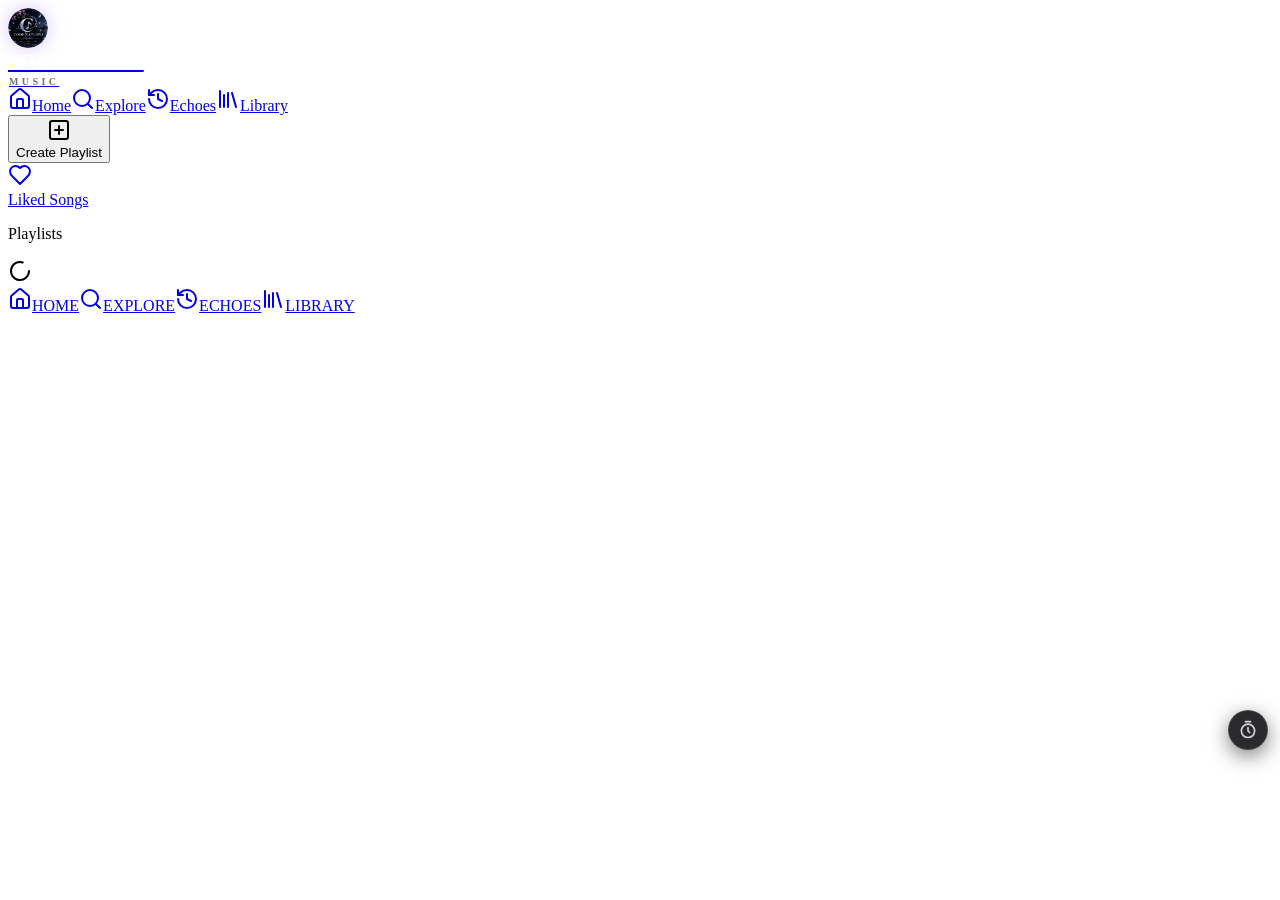
==== index.html @ ebb7f154 "Add files via upload" ====
<!DOCTYPE html><!--Xupj8hpu9EOj09ljM2Tpg--><html lang="en" class="dark"><head><meta charSet="utf-8"/><meta name="viewport" content="width=device-width, initial-scale=1, viewport-fit=cover"/><link rel="stylesheet" href="/_next/static/css/5de9ea0412bca5a9.css" data-precedence="next"/><link rel="preload" as="script" fetchPriority="low" href="/_next/static/chunks/webpack-ef4996613e330968.js"/><script src="/_next/static/chunks/4bd1b696-21f374d1156f834a.js" async=""></script><script src="/_next/static/chunks/255-99e1d6b668e20fa1.js" async=""></script><script src="/_next/static/chunks/main-app-f9b5d20365cb8be2.js" async=""></script><script src="/_next/static/chunks/ceb9e9aa-7321e1c5d65de52c.js" async=""></script><script src="/_next/static/chunks/bc9e92e6-09dfa10330f82262.js" async=""></script><script src="/_next/static/chunks/830-9cb85eb3d7123755.js" async=""></script><script src="/_next/static/chunks/875-accf4f5b816f99c2.js" async=""></script><script src="/_next/static/chunks/671-54515bdc1e6a6f37.js" async=""></script><script src="/_next/static/chunks/398-cfe49b7c6900870e.js" async=""></script><script src="/_next/static/chunks/552-708b9793a1e28279.js" async=""></script><script src="/_next/static/chunks/619-9168df9c2a29b74b.js" async=""></script><script src="/_next/static/chunks/413-7c1e0265fe8eb18c.js" async=""></script><script src="/_next/static/chunks/402-611cc13401a769c3.js" async=""></script><script src="/_next/static/chunks/app/layout-7b833fb5be733a75.js" async=""></script><script src="/_next/static/chunks/app/page-c3157a4976007671.js" async=""></script><title>Codexstudys Music - Play, Study, Vibe</title><meta name="description" content="Clean, modern music discovery."/><link rel="manifest" href="/manifest.webmanifest"/><meta name="theme-color" content="#000000"/><link rel="icon" href="/favicon.ico" sizes="48x48"/><link rel="icon" type="image/png" sizes="32x32" href="/icons/favicon-32.png"/><link rel="apple-touch-icon" href="/icons/apple-touch-icon.png"/><meta name="mobile-web-app-capable" content="yes"/><meta name="apple-mobile-web-app-capable" content="yes"/><meta name="apple-mobile-web-app-title" content="Codexstudys"/><meta name="apple-mobile-web-app-status-bar-style" content="black-translucent"/><script src="/_next/static/chunks/polyfills-42372ed130431b0a.js" noModule=""></script><link rel="stylesheet" href="/cx.css?v=2"/><script src="/cx-shell.js"></script><script src="/cx-extra.js" defer></script></head><body class="antialiased bg-black text-white h-svh overflow-hidden flex flex-col font-sans relative"><div hidden=""><!--$--><!--/$--></div><div class="flex flex-1 overflow-hidden relative"><aside class="hidden md:flex w-72 bg-black flex-col gap-2 p-2 h-full border-r border-white/5 shrink-0 z-40"><div class="flex flex-col gap-2 h-full bg-black overflow-y-auto no-scrollbar pb-24"><div class="p-8 mb-4"><a class="flex items-center gap-3 group" href="/"><img src="/icons/logo-mark-128.png" alt="" width="40" height="40" class="cx-logo cx-logo--lg"/><span class="cx-word"><b>Codexstudys</b><small>Music</small></span></a></div><nav class="flex flex-col gap-2 px-6"><a class="flex items-center gap-4 px-4 py-4 rounded-2xl text-base font-bold transition-all group border text-white bg-white/10 border-white/5" href="/"><svg xmlns="http://www.w3.org/2000/svg" width="24" height="24" viewBox="0 0 24 24" fill="none" stroke="currentColor" stroke-width="2" stroke-linecap="round" stroke-linejoin="round" class="lucide lucide-house h-5 w-5 transition-colors text-primary"><path d="M15 21v-8a1 1 0 0 0-1-1h-4a1 1 0 0 0-1 1v8"></path><path d="M3 10a2 2 0 0 1 .709-1.528l7-5.999a2 2 0 0 1 2.582 0l7 5.999A2 2 0 0 1 21 10v9a2 2 0 0 1-2 2H5a2 2 0 0 1-2-2z"></path></svg>Home</a><a class="flex items-center gap-4 px-4 py-4 rounded-2xl text-base font-bold transition-all group border border-transparent text-neutral-500 hover:text-white hover:bg-white/5" href="/genres"><svg xmlns="http://www.w3.org/2000/svg" width="24" height="24" viewBox="0 0 24 24" fill="none" stroke="currentColor" stroke-width="2" stroke-linecap="round" stroke-linejoin="round" class="lucide lucide-search h-5 w-5 transition-colors text-neutral-500 group-hover:text-white"><circle cx="11" cy="11" r="8"></circle><path d="m21 21-4.3-4.3"></path></svg>Explore</a><a class="flex items-center gap-4 px-4 py-4 rounded-2xl text-base font-bold transition-all group border border-transparent text-neutral-500 hover:text-white hover:bg-white/5" href="/insights"><svg xmlns="http://www.w3.org/2000/svg" width="24" height="24" viewBox="0 0 24 24" fill="none" stroke="currentColor" stroke-width="2" stroke-linecap="round" stroke-linejoin="round" class="lucide lucide-history h-5 w-5 transition-colors text-neutral-500 group-hover:text-white"><path d="M3 12a9 9 0 1 0 9-9 9.75 9.75 0 0 0-6.74 2.74L3 8"></path><path d="M3 3v5h5"></path><path d="M12 7v5l4 2"></path></svg>Echoes</a><a class="flex items-center gap-4 px-4 py-4 rounded-2xl text-base font-bold transition-all group border border-transparent text-neutral-500 hover:text-white hover:bg-white/5" href="/library"><svg xmlns="http://www.w3.org/2000/svg" width="24" height="24" viewBox="0 0 24 24" fill="none" stroke="currentColor" stroke-width="2" stroke-linecap="round" stroke-linejoin="round" class="lucide lucide-library h-5 w-5 transition-colors text-neutral-500 group-hover:text-white"><path d="m16 6 4 14"></path><path d="M12 6v14"></path><path d="M8 8v12"></path><path d="M4 4v16"></path></svg>Library</a></nav><div class="mt-8 flex flex-col gap-2 px-6"><button class="flex items-center gap-4 px-4 py-4 rounded-2xl text-base font-bold text-neutral-500 hover:text-white hover:bg-white/5 transition-all group"><div class="bg-neutral-800 text-white p-1 rounded-md group-hover:bg-neutral-700"><svg xmlns="http://www.w3.org/2000/svg" width="24" height="24" viewBox="0 0 24 24" fill="none" stroke="currentColor" stroke-width="2" stroke-linecap="round" stroke-linejoin="round" class="lucide lucide-square-plus h-5 w-5"><rect width="18" height="18" x="3" y="3" rx="2"></rect><path d="M8 12h8"></path><path d="M12 8v8"></path></svg></div>Create Playlist</button><a class="flex items-center gap-4 px-4 py-4 rounded-2xl text-base font-bold transition-all group border border-transparent text-neutral-500 hover:text-white hover:bg-white/5" href="/liked"><div class="bg-gradient-to-br from-primary to-red-600 text-white p-1 rounded-md"><svg xmlns="http://www.w3.org/2000/svg" width="24" height="24" viewBox="0 0 24 24" fill="none" stroke="currentColor" stroke-width="2" stroke-linecap="round" stroke-linejoin="round" class="lucide lucide-heart h-5 w-5 fill-white"><path d="M19 14c1.49-1.46 3-3.21 3-5.5A5.5 5.5 0 0 0 16.5 3c-1.76 0-3 .5-4.5 2-1.5-1.5-2.74-2-4.5-2A5.5 5.5 0 0 0 2 8.5c0 2.3 1.5 4.05 3 5.5l7 7Z"></path></svg></div><span class="flex-1">Liked Songs</span></a></div><div class="mt-4 px-10 flex-1"><p class="text-[10px] text-neutral-600 uppercase font-black tracking-widest mb-4 opacity-50">Playlists</p><div class="space-y-2"></div></div></div></aside><div class="flex-1 flex flex-col overflow-hidden relative"><main class="flex-1 overflow-y-auto relative custom-scrollbar bg-black pb-48"><div class="h-screen flex items-center justify-center bg-black"><svg xmlns="http://www.w3.org/2000/svg" width="24" height="24" viewBox="0 0 24 24" fill="none" stroke="currentColor" stroke-width="2" stroke-linecap="round" stroke-linejoin="round" class="lucide lucide-loader-circle h-8 w-8 text-primary animate-spin"><path d="M21 12a9 9 0 1 1-6.219-8.56"></path></svg></div><!--$--><!--/$--></main></div></div><div class="fixed bottom-0 left-0 right-0 z-[100] flex flex-col bg-black shadow-[0_-20px_40px_rgba(0,0,0,0.8)]"><nav class="h-20 bg-black border-t border-white/5 flex items-center shrink-0 w-full relative z-[100] pb-6 px-6 select-none safe-area-bottom"><div class="flex w-full items-center justify-between gap-2 max-w-lg mx-auto"><a class="flex flex-col items-center gap-1.5 transition-all duration-300 flex-1 py-2 lag-free-tap text-primary" href="/"><svg xmlns="http://www.w3.org/2000/svg" width="24" height="24" viewBox="0 0 24 24" fill="none" stroke="currentColor" stroke-width="2" stroke-linecap="round" stroke-linejoin="round" class="lucide lucide-house h-6 w-6 transition-transform text-primary scale-110"><path d="M15 21v-8a1 1 0 0 0-1-1h-4a1 1 0 0 0-1 1v8"></path><path d="M3 10a2 2 0 0 1 .709-1.528l7-5.999a2 2 0 0 1 2.582 0l7 5.999A2 2 0 0 1 21 10v9a2 2 0 0 1-2 2H5a2 2 0 0 1-2-2z"></path></svg><span class="text-[10px] font-black uppercase tracking-tight italic text-center text-primary">HOME</span></a><a class="flex flex-col items-center gap-1.5 transition-all duration-300 flex-1 py-2 lag-free-tap text-neutral-500 hover:text-neutral-300" href="/genres"><svg xmlns="http://www.w3.org/2000/svg" width="24" height="24" viewBox="0 0 24 24" fill="none" stroke="currentColor" stroke-width="2" stroke-linecap="round" stroke-linejoin="round" class="lucide lucide-search h-6 w-6 transition-transform"><circle cx="11" cy="11" r="8"></circle><path d="m21 21-4.3-4.3"></path></svg><span class="text-[10px] font-black uppercase tracking-tight italic text-center text-neutral-500">EXPLORE</span></a><a class="flex flex-col items-center gap-1.5 transition-all duration-300 flex-1 py-2 lag-free-tap text-neutral-500 hover:text-neutral-300" href="/insights"><svg xmlns="http://www.w3.org/2000/svg" width="24" height="24" viewBox="0 0 24 24" fill="none" stroke="currentColor" stroke-width="2" stroke-linecap="round" stroke-linejoin="round" class="lucide lucide-history h-6 w-6 transition-transform"><path d="M3 12a9 9 0 1 0 9-9 9.75 9.75 0 0 0-6.74 2.74L3 8"></path><path d="M3 3v5h5"></path><path d="M12 7v5l4 2"></path></svg><span class="text-[10px] font-black uppercase tracking-tight italic text-center text-neutral-500">ECHOES</span></a><a class="flex flex-col items-center gap-1.5 transition-all duration-300 flex-1 py-2 lag-free-tap text-neutral-500 hover:text-neutral-300" href="/library"><svg xmlns="http://www.w3.org/2000/svg" width="24" height="24" viewBox="0 0 24 24" fill="none" stroke="currentColor" stroke-width="2" stroke-linecap="round" stroke-linejoin="round" class="lucide lucide-library h-6 w-6 transition-transform"><path d="m16 6 4 14"></path><path d="M12 6v14"></path><path d="M8 8v12"></path><path d="M4 4v16"></path></svg><span class="text-[10px] font-black uppercase tracking-tight italic text-center text-neutral-500">LIBRARY</span></a></div></nav></div><div role="region" aria-label="Notifications (F8)" tabindex="-1" style="pointer-events:none"><ol tabindex="-1" class="fixed top-0 z-[100] flex max-h-screen w-full flex-col-reverse p-4 sm:bottom-0 sm:right-0 sm:top-auto sm:flex-col md:max-w-[420px]"></ol></div><script src="/_next/static/chunks/webpack-ef4996613e330968.js" id="_R_" async=""></script><script>(self.__next_f=self.__next_f||[]).push([0])</script><script>self.__next_f.push([1,"1:\"$Sreact.fragment\"\n2:I[2038,[\"644\",\"static/chunks/ceb9e9aa-7321e1c5d65de52c.js\",\"992\",\"static/chunks/bc9e92e6-09dfa10330f82262.js\",\"830\",\"static/chunks/830-9cb85eb3d7123755.js\",\"875\",\"static/chunks/875-accf4f5b816f99c2.js\",\"671\",\"static/chunks/671-54515bdc1e6a6f37.js\",\"398\",\"static/chunks/398-cfe49b7c6900870e.js\",\"552\",\"static/chunks/552-708b9793a1e28279.js\",\"619\",\"static/chunks/619-9168df9c2a29b74b.js\",\"413\",\"static/chunks/413-7c1e0265fe8eb18c.js\",\"402\",\"static/chunks/402-611cc13401a769c3.js\",\"177\",\"static/chunks/app/layout-7b833fb5be733a75.js\"],\"FirebaseClientProvider\"]\n3:I[7078,[\"644\",\"static/chunks/ceb9e9aa-7321e1c5d65de52c.js\",\"992\",\"static/chunks/bc9e92e6-09dfa10330f82262.js\",\"830\",\"static/chunks/830-9cb85eb3d7123755.js\",\"875\",\"static/chunks/875-accf4f5b816f99c2.js\",\"671\",\"static/chunks/671-54515bdc1e6a6f37.js\",\"398\",\"static/chunks/398-cfe49b7c6900870e.js\",\"552\",\"static/chunks/552-708b9793a1e28279.js\",\"619\",\"static/chunks/619-9168df9c2a29b74b.js\",\"413\",\"static/chunks/413-7c1e0265fe8eb18c.js\",\"402\",\"static/chunks/402-611cc13401a769c3.js\",\"177\",\"static/chunks/app/layout-7b833fb5be733a75.js\"],\"MusicProvider\"]\n4:I[3085,[\"644\",\"static/chunks/ceb9e9aa-7321e1c5d65de52c.js\",\"992\",\"static/chunks/bc9e92e6-09dfa10330f82262.js\",\"830\",\"static/chunks/830-9cb85eb3d7123755.js\",\"875\",\"static/chunks/875-accf4f5b816f99c2.js\",\"671\",\"static/chunks/671-54515bdc1e6a6f37.js\",\"398\",\"static/chunks/398-cfe49b7c6900870e.js\",\"552\",\"static/chunks/552-708b9793a1e28279.js\",\"619\",\"static/chunks/619-9168df9c2a29b74b.js\",\"413\",\"static/chunks/413-7c1e0265fe8eb18c.js\",\"402\",\"static/chunks/402-611cc13401a769c3.js\",\"177\",\"static/chunks/app/layout-7b833fb5be733a75.js\"],\"Sidebar\"]\n5:I[3085,[\"644\",\"static/chunks/ceb9e9aa-7321e1c5d65de52c.js\",\"992\",\"static/chunks/bc9e92e6-09dfa10330f82262.js\",\"830\",\"static/chunks/830-9cb85eb3d7123755.js\",\"875\",\"static/chunks/875-accf4f5b816f99c2.js\",\"671\",\"static/chunks/671-54515bdc1e6a6f37.js\",\"398\",\"static/chunks/398-cfe49b7c6900870e.js\",\"552\",\"static/chunks/552-708b9793a1e28279.js\",\"619\",\"static/chunks/619-9168df9c2a29b74b.js\",\"413\",\"static/chunks/413-7c1e0265fe8eb18c.js\",\"402\",\"static/chunks/402-611cc13401a769c3.js\",\"177\",\"static/chunks/app/layout-7b833fb5be733a75.js\"],\"Header\"]\n6:I[9766,[],\"\"]\n7:I[8924,[],\"\"]\n8:I[1372,[\"644\",\"static/chunks/ceb9e9aa-7321e1c5d65de52c.js\",\"992\",\"static/chunks/bc9e92e6-09dfa10330f82262.js\",\"830\",\"static/chunks/830-9cb85eb3d7123755.js\",\"875\",\"static/chunks/875-accf4f5b816f99c2.js\",\"671\",\"static/chunks/671-54515bdc1e6a6f37.js\",\"398\",\"static/chunks/398-cfe49b7c6900870e.js\",\"552\",\"static/chunks/552-708b9793a1e28279.js\",\"619\",\"static/chunks/619-9168df9c2a29b74b.js\",\"413\",\"static/chunks/413-7c1e0265fe8eb18c.js\",\"402\",\"static/chunks/402-611cc13401a769c3.js\",\"177\",\"static/chunks/app/layout-7b833fb5be733a75.js\"],\"NowPlayingBar\"]\n9:I[5326,[\"644\",\"static/chunks/ceb9e9aa-7321e1c5d65de52c.js\",\"992\",\"static/chunks/bc9e92e6-09dfa10330f82262.js\",\"830\",\"static/chunks/830-9cb85eb3d7123755.js\",\"875\",\"static/chunks/875-accf4f5b816f99c2.js\",\"671\",\"static/chunks/671-54515bdc1e6a6f37.js\",\"398\",\"static/chunks/398-cfe49b7c6900870e.js\",\"552\",\"static/chunks/552-708b9793a1e28279.js\",\"619\",\"static/chunks/619-9168df9c2a29b74b.js\",\"413\",\"static/chunks/413-7c1e0265fe8eb18c.js\",\"402\",\"static/chunks/402-611cc13401a769c3.js\",\"177\",\"static/chunks/app/layout-7b833fb5be733a75.js\"],\"BottomNav\"]\na:I[8178,[\"644\",\"static/chunks/ceb9e9aa-7321e1c5d65de52c.js\",\"992\",\"static/chunks/bc9e92e6-09dfa10330f82262.js\",\"830\",\"static/chunks/830-9cb85eb3d7123755.js\",\"875\",\"static/chunks/875-accf4f5b816f99c2.js\",\"671\",\"static/chunks/671-54515bdc1e6a6f37.js\",\"398\",\"static/chunks/398-cfe49b7c6900870e.js\",\"552\",\"static/chunks/552-708b9793a1e28279.js\",\"619\",\"static/chunks/619-9168df9c2a29b74b.js\",\"413\",\"static/chunks/413-7c1e0265fe8eb18c.js\",\"402\",\"static/chunks/402-611cc13401a769c3.js\",\"177\",\"static/chunks/app/layout-7b833fb5be733a75.js\"],\"FullScreenPlayer\"]\nb:I[4427,[\"644\",\"static/chunks/ceb9e9aa-7321e1c5d65de52c.js\",\"992\",\"static/chunks/bc9e92e6-09dfa10330f82262.js\",\"830\",\"static/chunks/830-9cb85eb3d7123755.js\",\"875\",\"static/chunks/875-accf4f5b816f99c2.js\",\"671\",\"static/chunks/671-54515bdc1e6a6f37.js\",\"398\",\"static/chunks/398-cfe49b7c6900870e.js\",\"552\",\"static/chunks/552-708b9793a1e28279.js\",\"619\",\"static/chunks/619-9168df9c2a29b74b.js\",\"413\",\"static/chunks/413-7c1e0265fe8eb18c.js\",\"402\",\"static/chunks/402-611cc13401a769c3.js\",\"177\",\"static/chunks/app/layout-7b833fb5be733a75.js\"],\"LyricsDrawer\"]\nc:I[3522,[\"644\",\"static/chunks/ceb9e9aa-7321e1c5d65de52c.js\",\"992\",\"static/chunks/bc9e92e6-09dfa10330f82262.js\",\"830\",\"static/chunks/830-9cb85eb3d7123755.js\",\"875\",\"static/chunks/875-accf4f5b816f99c2.js\",\"671\",\"static/chunks/671-54515bdc1e6a6f37.js\",\"398\",\"static/chunks/398-cfe49b7c6900870e.js\",\"552\",\"static/chunks/552-708b9793a1e28279.js\",\"619\",\"static/chunks/619-9168df9c2a29b74b.js\",\"413\",\"static/chunks/413-7c1e0265fe8eb18c.js\",\"402\",\"static/chunks/402-611cc13401a769c3.js\",\"177\",\"static/chunks/app/layout-7b833fb5be733a75.js\"],\"QueueDrawer\"]\nd:I[8516,[\"644\",\"static/chunks/ceb9e9aa-7321e1c5d65de52c.js\",\"992\",\"static/chunks/bc9e92e6-09dfa10330f82262.js\",\"830\",\"static/chunks/830-9cb85eb3d7123755.js\",\"875\",\"static/chunks/875-accf4f5b816f99c2.js\",\"671\",\"static/chunks/671-54515bdc1e6a6f37.js\",\"398\",\"static/chunks/398-cfe49b7c6900870e.js\",\"552\",\"static/chunks/552-708b9793a1e28279.js\",\"619\",\"static/chunks/619-9168df9c2a29b74b.js\",\"413\",\"static/chunks/413-7c1e0265fe8eb18c.js\",\"402\",\"static/chunks/402-611cc13401a769c3.js\",\"177\",\"static/chunks/app/layout-7b833fb5be733a75.js\"],\"Toaster\"]\ne:I[1959,[],\"ClientPageRoot\"]\nf:I[6471,[\"830\",\"static/chunks/830-9cb85eb3d7123755.js\",\"875\",\"static/chunks/875-accf4f5b816f99c2.js\",\"402\",\"static/chunks/402-611cc13401a769c3.js\",\"974\",\"static/chunks/app/page-c3157a4976007671.js\"],\"default\"]\n12:I[4431,[],\"OutletBoundary\"]\n14:I[5278,[],\"AsyncMetadataOutlet\"]\n16:I[4431,[],\"ViewportBoundary\"]\n18:I[4431,[],\"MetadataBoundary\"]\n19:\"$Sreact.suspense\"\n1b:I[7150,[],\"\"]\n:HL[\"/_next/static/css/5de9ea0412bca5a9.css\",\"style\"]\n0:{\"P\":null,\"b\":\"Xupj8hpu9EOj09ljM2Tpg\",\"p\":\"\",\"c\":[\"\",\"\"],\"i\":false,\"f\":[[[\"\",{\"children\":[\"__PAGE__\",{}]},\"$undefined\",\"$undefined\",true],[\"\",[\"$\",\"$1\",\"c\",{\"children\":[[[\"$\",\"link\",\"0\",{\"rel\":\"stylesheet\",\"href\":\"/_next/static/css/5de9ea0412bca5a9.css\",\"precedence\":\"next\",\"crossOrigin\":\"$undefined\",\"nonce\":\"$undefined\"}]],[\"$\",\"html\",null,{\"lang\":\"en\",\"className\":\"dark\",\"children\":[\"$\",\"body\",null,{\"className\":\"antialiased bg-black text-white h-svh overflow-hidden flex flex-col font-sans relative\",\"children\":[\"$\",\"$L2\",null,{\"children\":[\"$\",\"$L3\",null,{\"children\":[[\"$\",\"div\",null,{\"className\":\"flex flex-1 overflow-hidden relative\",\"children\":[[\"$\",\"$L4\",null,{}],[\"$\",\"div\",null,{\"className\":\"flex-1 flex flex-col overflow-hidden relative\",\"children\":[[\"$\",\"$L5\",null,{}],[\"$\",\"main\",null,{\"className\":\"flex-1 overflow-y-auto relative custom-scrollbar bg-black pb-48\",\"children\":[\"$\",\"$L6\",null,{\"parallelRouterKey\":\"children\",\"error\":\"$undefined\",\"errorStyles\":\"$undefined\",\"errorScripts\":\"$undefined\",\"template\":[\"$\",\"$L7\",null,{}],\"templateStyles\":\"$undefined\",\"templateScripts\":\"$undefined\",\"notFound\":[[[\"$\",\"title\",null,{\"children\":\"404: This page could not be found.\"}],[\"$\",\"div\",null,{\"style\":{\"fontFamily\":\"system-ui,\\\"Segoe UI\\\",Roboto,Helvetica,Arial,sans-serif,\\\"Apple Color Emoji\\\",\\\"Segoe UI Emoji\\\"\",\"height\":\"100vh\",\"textAlign\":\"center\",\"display\":\"flex\",\"flexDirection\":\"column\",\"alignItems\":\"center\",\"justifyContent\":\"center\"},\"children\":[\"$\",\"div\",null,{\"children\":[[\"$\",\"style\",null,{\"dangerouslySetInnerHTML\":{\"__html\":\"body{color:#000;background:#fff;margin:0}.next-error-h1{border-right:1px solid rgba(0,0,0,.3)}@media (prefers-color-scheme:dark){body{color:#fff;background:#000}.next-error-h1{border-right:1px solid rgba(255,255,255,.3)}}\"}}],[\"$\",\"h1\",null,{\"className\":\"next-error-h1\",\"style\":{\"display\":\"inline-block\",\"margin\":\"0 20px 0 0\",\"padding\":\"0 23px 0 0\",\"fontSize\":24,\"fontWeight\":500,\"verticalAlign\":\"top\",\"lineHeight\":\"49px\"},\"children\":404}],[\"$\",\"div\",null,{\"style\":{\"display\":\"inline-block\"},\"children\":[\"$\",\"h2\",null,{\"style\":{\"fontSize\":14,\"fontWeight\":400,\"lineHeight\":\"49px\",\"margin\":0},\"children\":\"This page could not be found.\"}]}]]}]}]],[]],\"forbidden\":\"$undefined\",\"unauthorized\":\"$undefined\"}]}]]}]]}],[\"$\",\"div\",null,{\"className\":\"fixed bottom-0 left-0 right-0 z-[100] flex flex-col bg-black shadow-[0_-20px_40px_rgba(0,0,0,0.8)]\",\"children\":[[\"$\",\"$L8\",null,{}],[\"$\",\"$L9\",null,{}]]}],[\"$\",\"$La\",null,{}],[\"$\",\"$Lb\",null,{}],[\"$\",\"$Lc\",null,{}],[\"$\",\"$Ld\",null,{}]]}]}]}]}]]}],{\"children\":[\"__PAGE__\",[\"$\",\"$1\",\"c\",{\"children\":[[\"$\",\"$Le\",null,{\"Component\":\"$f\",\"searchParams\":{},\"params\":{},\"promises\":[\"$@10\",\"$@11\"]}],null,[\"$\",\"$L12\",null,{\"children\":[\"$L13\",[\"$\",\"$L14\",null,{\"promise\":\"$@15\"}]]}]]}],{},null,false]},null,false],[\"$\",\"$1\",\"h\",{\"children\":[null,[[\"$\",\"$L16\",null,{\"children\":\"$L17\"}],null],[\"$\",\"$L18\",null,{\"children\":[\"$\",\"div\",null,{\"hidden\":true,\"children\":[\"$\",\"$19\",null,{\"fallback\":null,\"children\":\"$L1a\"}]}]}]]}],false]],\"m\":\"$undefined\",\"G\":[\"$1b\",[]],\"s\":false,\"S\":true}\n10:{}\n11:\"$0:f:0:1:2:children:1:props:children:0:props:params\"\n17:[[\"$\",\"meta\",\"0\",{\"charSet\":\"utf-8\"}],[\"$\",\"meta\",\"1\",{\"name\":\"viewport\",\"content\":\"width=device-width, initial-scale=1, viewport-fit=cover\"}]]\n13:null\n1c:I[622,[],\"IconMark\"]\n15:{\"metadata\":[[\"$\",\"title\",\"0\",{\"children\":\"Codexstudys Music - Play, Study, Vibe\"}],[\"$\",\"meta\",\"1\",{\"name\":\"description\",\"content\":\"Clean, modern music discovery.\"}],[\"$\",\"link\",\"2\",{\"rel\":\"icon\",\"href\":\"/favicon.ico\",\"sizes\":\"48x48\"}],[\"$\",\"link\",\"4\",{\"rel\":\"icon\",\"href\":\"/icons/favicon-32.png\",\"type\":\"image/png\",\"sizes\":\"32x32\"}],[\"$\",\"link\",\"5\",{\"rel\":\"apple-touch-icon\",\"href\":\"/icons/apple-touch-icon.png\"}],[\"$\",\"link\",\"6\",{\"rel\":\"manifest\",\"href\":\"/manifest.webmanifest\"}],[\"$\",\"meta\",\"7\",{\"name\":\"theme-color\",\"content\":\"#000000\"}],[\"$\",\"meta\",\"8\",{\"name\":\"mobile-web-app-capable\",\"content\":\"yes\"}],[\"$\",\"meta\",\"9\",{\"name\":\"apple-mobile-web-app-title\",\"content\":\"Codexstudys\"}],[\"$\",\"$L1c\",\"3\",{}]],\"error\":null,\"digest\":\"$undefined\"}\n1a:\"$15:metadata\"\n"])</script></body></html>
---- cx.css ----
/* Codexstudys Music — additions layered on the compiled Tailwind build */
.cx-logo{width:36px;height:36px;border-radius:9999px;flex:none;object-fit:cover;box-shadow:0 0 0 1px rgba(255,255,255,.1),0 0 18px rgba(139,92,246,.35)}
.cx-logo--lg{width:40px;height:40px}
.cx-word{display:flex;flex-direction:column;line-height:1;min-width:0}
.cx-word b{font-weight:900;letter-spacing:-.04em;text-transform:uppercase;font-style:italic;color:#fff;font-size:1.25rem}
.cx-word--sm b{font-size:1.05rem}
.cx-word small{margin-top:5px;font-size:10px;font-weight:700;letter-spacing:.34em;text-transform:uppercase;color:#737373;padding-left:1px}
.cx-hero-title{font-weight:900;font-style:italic;letter-spacing:-.05em;text-transform:uppercase;line-height:.95;color:#fff;font-size:clamp(1.7rem,8.6vw,2.9rem);text-align:center;max-width:100%}
.cx-hero-title span{display:block;font-size:.48em;letter-spacing:.32em;color:#e11d48;margin-top:.55em;font-style:normal;font-weight:800}
@media(min-width:768px){.cx-hero-title{font-size:5.5rem}}
/* drawers & dialogs must sit above the sticky header (z-60) and the fixed bottom nav (z-100) */
.fixed.inset-0.z-50{z-index:399!important}
.fixed.z-50:not(.inset-0){z-index:400!important}

/* install: compact pill (header) */
.cx-pill{display:inline-flex;align-items:center;gap:6px;height:34px;padding:0 12px 0 10px;margin-right:4px;border-radius:9999px;border:1px solid rgba(255,255,255,.14);background:rgba(255,255,255,.06);color:#fff;font:700 11px/1 system-ui,-apple-system,Segoe UI,sans-serif;letter-spacing:.06em;text-transform:uppercase;white-space:nowrap;cursor:pointer;transition:background .15s,border-color .15s,transform .1s;-webkit-tap-highlight-color:transparent}
.cx-pill:hover{background:rgba(255,255,255,.12);border-color:rgba(255,255,255,.24)}
.cx-pill:active{transform:scale(.96)}
.cx-pill svg{width:15px;height:15px;color:hsl(var(--primary))}
@media(min-width:768px){.cx-pill--mobile{display:none}}
@media(max-width:359px){.cx-pill span{display:none}.cx-pill{padding:0 9px}}

/* install: card row (drawer, sidebar, settings) */
.cx-install{display:flex;align-items:center;gap:12px;width:100%;padding:10px 12px;border-radius:16px;border:1px solid rgba(255,255,255,.1);background:linear-gradient(180deg,rgba(255,255,255,.07),rgba(255,255,255,.03));color:#fff;text-align:left;cursor:pointer;transition:background .15s,border-color .15s,transform .1s;-webkit-tap-highlight-color:transparent}
.cx-install:hover{background:rgba(255,255,255,.1);border-color:rgba(255,255,255,.2)}
.cx-install:active{transform:scale(.985)}
.cx-install__logo{width:36px;height:36px;border-radius:10px;flex:none;object-fit:cover}
.cx-install__txt{display:flex;flex-direction:column;min-width:0;flex:1;gap:2px}
.cx-install__txt b{font-size:13px;font-weight:800;letter-spacing:.01em}
.cx-install__txt small{font-size:11px;color:#8a8a8a;line-height:1.25}
.cx-install__ic{width:20px;height:20px;flex:none;color:hsl(var(--primary))}
.cx-install--done{cursor:default;color:#a3a3a3;font-size:12px;font-weight:700;gap:8px;padding:12px 14px;background:transparent}
.cx-install--done:hover{background:transparent;border-color:rgba(255,255,255,.1)}
.cx-install--done svg{width:16px;height:16px;color:#22c55e}

/* drawer / sidebar footer */
.cx-foot{position:sticky;bottom:0;background:#000;z-index:2;display:flex;flex-direction:column;gap:6px;padding:12px 24px 24px;border-top:1px solid rgba(255,255,255,.06);margin-top:8px}
.cx-row{display:flex;align-items:center;gap:14px;width:100%;padding:11px 14px;border-radius:14px;border:1px solid transparent;background:none;color:#8a8a8a;font:700 14px/1.2 system-ui,-apple-system,Segoe UI,sans-serif;cursor:pointer;text-align:left;transition:background .15s,color .15s}
.cx-row:hover{background:rgba(255,255,255,.05);color:#fff}
.cx-row svg{width:20px;height:20px;flex:none}
.cx-row--danger:hover{background:rgba(225,29,72,.12);color:#fb7185}
.cx-badge{font-size:10px;font-weight:900;color:hsl(var(--primary));background:hsl(var(--primary)/.2);padding:2px 8px;border-radius:9999px}
.cx-ico-tile{padding:4px;border-radius:6px;background:#262626;color:#fff;display:inline-flex}
.cx-ico-tile--dl{background:linear-gradient(135deg,#4c1d95,#7c3aed)}

/* dialogs */
.cx-dialog{background:#0b0b0d!important;border:1px solid rgba(255,255,255,.1)!important;color:#fff!important;border-radius:20px!important;max-width:min(92vw,440px)!important;padding:22px!important}
.cx-dialog h2{font-size:18px;font-weight:900;letter-spacing:-.02em;text-transform:uppercase;font-style:italic}
.cx-dialog p{color:#a3a3a3;font-size:14px;line-height:1.55}
.cx-dialog__sec{display:flex;flex-direction:column;gap:10px;margin-top:6px}
.cx-dialog__lab{font-size:10px;font-weight:800;letter-spacing:.2em;text-transform:uppercase;color:#6b6b6b;margin-top:8px}
.cx-stat{display:flex;justify-content:space-between;gap:12px;font-size:13px;color:#d4d4d4;padding:10px 12px;border-radius:12px;background:rgba(255,255,255,.04)}
.cx-stat span:last-child{color:#fff;font-weight:700}
.cx-actions{display:flex;gap:10px;justify-content:flex-end;margin-top:14px}
.cx-btn{height:40px;padding:0 18px;border-radius:12px;border:1px solid rgba(255,255,255,.14);background:rgba(255,255,255,.06);color:#fff;font:700 13px system-ui,-apple-system,sans-serif;cursor:pointer;transition:background .15s}
.cx-btn:hover{background:rgba(255,255,255,.12)}
.cx-btn:disabled{opacity:.5;cursor:default}
.cx-btn--danger{background:#be123c;border-color:#be123c}
.cx-btn--danger:hover{background:#e11d48}
.cx-btn--danger-outline{border-color:rgba(225,29,72,.5);color:#fb7185;background:rgba(225,29,72,.08);width:100%}
.cx-steps{margin:6px 0 0;padding-left:20px;color:#d4d4d4;font-size:14px;line-height:1.7}
.cx-steps li::marker{color:hsl(var(--primary));font-weight:800}

/* song card ⋯ menu: always reachable on touch, hover-reveal on desktop */
.cx-card-menu{transition:opacity .15s}
@media(min-width:768px){.cx-card-menu{opacity:0}.group:hover .cx-card-menu,.cx-card-menu:focus-within{opacity:1}}

/* player extras */
.cx-dl-done{color:hsl(var(--primary))!important}
.safe-area-bottom{padding-bottom:calc(1.5rem + env(safe-area-inset-bottom,0px))}
html,body{overscroll-behavior-y:none}

/* ---- Spotify-style polish ---- */
html{scroll-behavior:smooth}
::-webkit-scrollbar{width:10px;height:10px}::-webkit-scrollbar-thumb{background:rgba(255,255,255,.18);border-radius:8px;border:2px solid #000}::-webkit-scrollbar-thumb:hover{background:rgba(255,255,255,.3)}
.group{transition:background .2s,transform .2s}
@media(hover:hover){.group:hover{transform:translateY(-2px)}}
img{-webkit-user-drag:none}
button,a{-webkit-tap-highlight-color:transparent}
button:active{transform:scale(.97)}
:focus-visible{outline:2px solid hsl(var(--primary));outline-offset:2px}

/* sleep timer + speed sheet */
.cx-tools{position:fixed;right:12px;bottom:calc(env(safe-area-inset-bottom,0px) + 150px);z-index:90;width:40px;height:40px;border-radius:9999px;display:flex;align-items:center;justify-content:center;background:rgba(24,24,27,.92);backdrop-filter:blur(12px);-webkit-backdrop-filter:blur(12px);border:1px solid rgba(255,255,255,.12);color:#d4d4d8;box-shadow:0 6px 20px rgba(0,0,0,.5);cursor:pointer;transition:transform .15s,color .15s}
.cx-tools:hover{color:#fff;transform:scale(1.06)}
.cx-tools--active{color:hsl(var(--primary));border-color:hsl(var(--primary)/.6)}
.cx-tools__sheet{position:fixed;inset:0;z-index:420;display:flex;align-items:flex-end;justify-content:center}
.cx-tools__sheet[hidden]{display:none}
.cx-tools__bg{position:absolute;inset:0;background:rgba(0,0,0,.6)}
.cx-tools__panel{position:relative;width:min(100%,440px);max-height:80vh;overflow:auto;background:#121212;border:1px solid rgba(255,255,255,.08);border-radius:22px 22px 0 0;padding:10px 14px calc(env(safe-area-inset-bottom,0px) + 18px);animation:cxup .22s ease}
@media(min-width:768px){.cx-tools__sheet{align-items:center}.cx-tools__panel{border-radius:22px}}
.cx-tools__grab{width:40px;height:4px;border-radius:4px;background:rgba(255,255,255,.2);margin:4px auto 8px}
.cx-tools__body .cx-row{padding:12px 14px}
.cx-row--on{color:hsl(var(--primary));background:hsl(var(--primary)/.12)}
.cx-speeds{display:grid;grid-template-columns:repeat(3,1fr);gap:6px;margin-top:6px}
.cx-speeds .cx-row{justify-content:center;border-color:rgba(255,255,255,.08)}
@keyframes cxup{from{transform:translateY(30px);opacity:0}to{transform:none;opacity:1}}
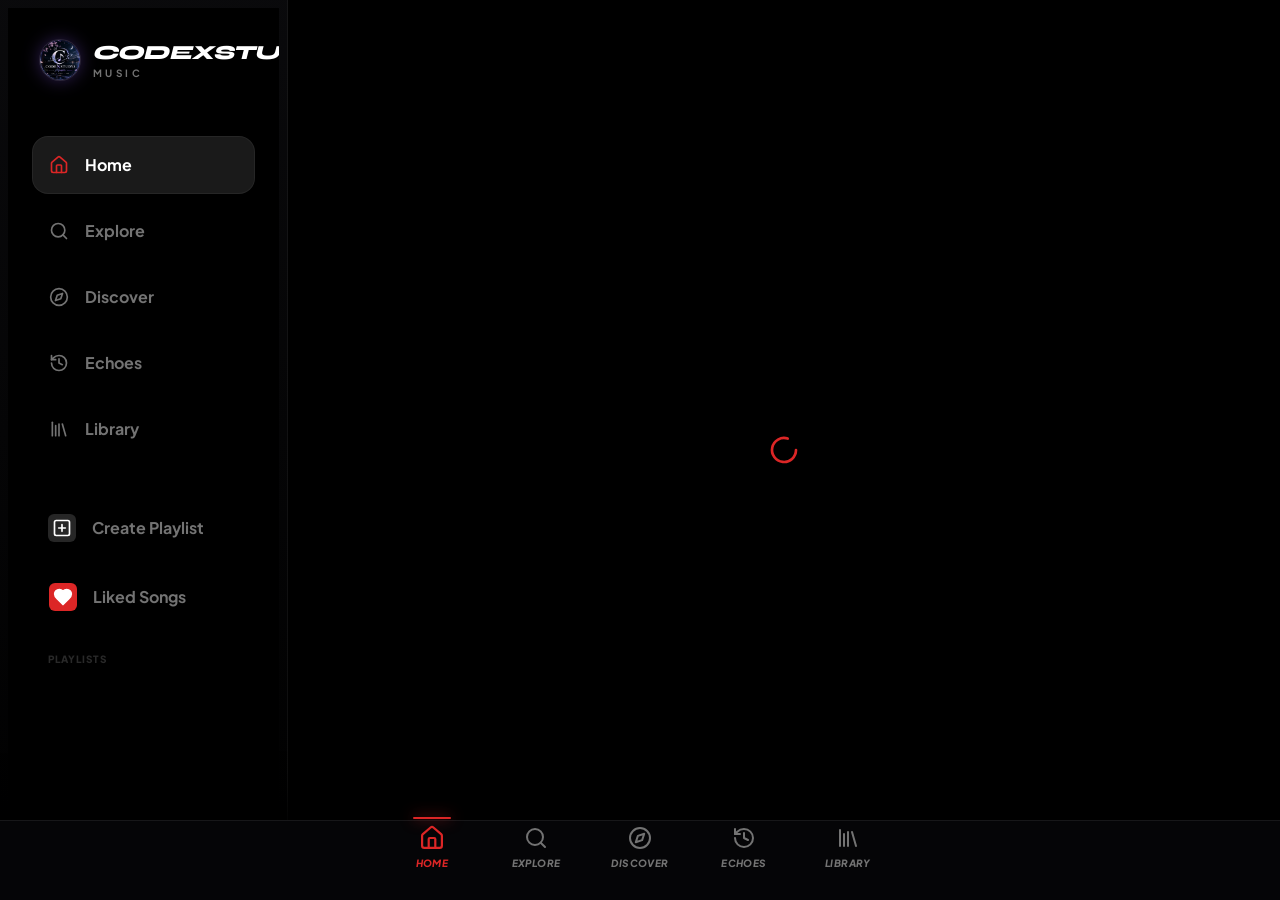
==== commit 3dc95b18: "Add files via upload" ====
--- a/index.html
+++ b/index.html
@@ -1 +1 @@
-<!DOCTYPE html><!--Xupj8hpu9EOj09ljM2Tpg--><html lang="en" class="dark"><head><meta charSet="utf-8"/><meta name="viewport" content="width=device-width, initial-scale=1, viewport-fit=cover"/><link rel="stylesheet" href="/_next/static/css/5de9ea0412bca5a9.css" data-precedence="next"/><link rel="preload" as="script" fetchPriority="low" href="/_next/static/chunks/webpack-ef4996613e330968.js"/><script src="/_next/static/chunks/4bd1b696-21f374d1156f834a.js" async=""></script><script src="/_next/static/chunks/255-99e1d6b668e20fa1.js" async=""></script><script src="/_next/static/chunks/main-app-f9b5d20365cb8be2.js" async=""></script><script src="/_next/static/chunks/ceb9e9aa-7321e1c5d65de52c.js" async=""></script><script src="/_next/static/chunks/bc9e92e6-09dfa10330f82262.js" async=""></script><script src="/_next/static/chunks/830-9cb85eb3d7123755.js" async=""></script><script src="/_next/static/chunks/875-accf4f5b816f99c2.js" async=""></script><script src="/_next/static/chunks/671-54515bdc1e6a6f37.js" async=""></script><script src="/_next/static/chunks/398-cfe49b7c6900870e.js" async=""></script><script src="/_next/static/chunks/552-708b9793a1e28279.js" async=""></script><script src="/_next/static/chunks/619-9168df9c2a29b74b.js" async=""></script><script src="/_next/static/chunks/413-7c1e0265fe8eb18c.js" async=""></script><script src="/_next/static/chunks/402-611cc13401a769c3.js" async=""></script><script src="/_next/static/chunks/app/layout-7b833fb5be733a75.js" async=""></script><script src="/_next/static/chunks/app/page-c3157a4976007671.js" async=""></script><title>Codexstudys Music - Play, Study, Vibe</title><meta name="description" content="Clean, modern music discovery."/><link rel="manifest" href="/manifest.webmanifest"/><meta name="theme-color" content="#000000"/><link rel="icon" href="/favicon.ico" sizes="48x48"/><link rel="icon" type="image/png" sizes="32x32" href="/icons/favicon-32.png"/><link rel="apple-touch-icon" href="/icons/apple-touch-icon.png"/><meta name="mobile-web-app-capable" content="yes"/><meta name="apple-mobile-web-app-capable" content="yes"/><meta name="apple-mobile-web-app-title" content="Codexstudys"/><meta name="apple-mobile-web-app-status-bar-style" content="black-translucent"/><script src="/_next/static/chunks/polyfills-42372ed130431b0a.js" noModule=""></script><link rel="stylesheet" href="/cx.css?v=2"/><script src="/cx-shell.js"></script><script src="/cx-extra.js" defer></script></head><body class="antialiased bg-black text-white h-svh overflow-hidden flex flex-col font-sans relative"><div hidden=""><!--$--><!--/$--></div><div class="flex flex-1 overflow-hidden relative"><aside class="hidden md:flex w-72 bg-black flex-col gap-2 p-2 h-full border-r border-white/5 shrink-0 z-40"><div class="flex flex-col gap-2 h-full bg-black overflow-y-auto no-scrollbar pb-24"><div class="p-8 mb-4"><a class="flex items-center gap-3 group" href="/"><img src="/icons/logo-mark-128.png" alt="" width="40" height="40" class="cx-logo cx-logo--lg"/><span class="cx-word"><b>Codexstudys</b><small>Music</small></span></a></div><nav class="flex flex-col gap-2 px-6"><a class="flex items-center gap-4 px-4 py-4 rounded-2xl text-base font-bold transition-all group border text-white bg-white/10 border-white/5" href="/"><svg xmlns="http://www.w3.org/2000/svg" width="24" height="24" viewBox="0 0 24 24" fill="none" stroke="currentColor" stroke-width="2" stroke-linecap="round" stroke-linejoin="round" class="lucide lucide-house h-5 w-5 transition-colors text-primary"><path d="M15 21v-8a1 1 0 0 0-1-1h-4a1 1 0 0 0-1 1v8"></path><path d="M3 10a2 2 0 0 1 .709-1.528l7-5.999a2 2 0 0 1 2.582 0l7 5.999A2 2 0 0 1 21 10v9a2 2 0 0 1-2 2H5a2 2 0 0 1-2-2z"></path></svg>Home</a><a class="flex items-center gap-4 px-4 py-4 rounded-2xl text-base font-bold transition-all group border border-transparent text-neutral-500 hover:text-white hover:bg-white/5" href="/genres"><svg xmlns="http://www.w3.org/2000/svg" width="24" height="24" viewBox="0 0 24 24" fill="none" stroke="currentColor" stroke-width="2" stroke-linecap="round" stroke-linejoin="round" class="lucide lucide-search h-5 w-5 transition-colors text-neutral-500 group-hover:text-white"><circle cx="11" cy="11" r="8"></circle><path d="m21 21-4.3-4.3"></path></svg>Explore</a><a class="flex items-center gap-4 px-4 py-4 rounded-2xl text-base font-bold transition-all group border border-transparent text-neutral-500 hover:text-white hover:bg-white/5" href="/insights"><svg xmlns="http://www.w3.org/2000/svg" width="24" height="24" viewBox="0 0 24 24" fill="none" stroke="currentColor" stroke-width="2" stroke-linecap="round" stroke-linejoin="round" class="lucide lucide-history h-5 w-5 transition-colors text-neutral-500 group-hover:text-white"><path d="M3 12a9 9 0 1 0 9-9 9.75 9.75 0 0 0-6.74 2.74L3 8"></path><path d="M3 3v5h5"></path><path d="M12 7v5l4 2"></path></svg>Echoes</a><a class="flex items-center gap-4 px-4 py-4 rounded-2xl text-base font-bold transition-all group border border-transparent text-neutral-500 hover:text-white hover:bg-white/5" href="/library"><svg xmlns="http://www.w3.org/2000/svg" width="24" height="24" viewBox="0 0 24 24" fill="none" stroke="currentColor" stroke-width="2" stroke-linecap="round" stroke-linejoin="round" class="lucide lucide-library h-5 w-5 transition-colors text-neutral-500 group-hover:text-white"><path d="m16 6 4 14"></path><path d="M12 6v14"></path><path d="M8 8v12"></path><path d="M4 4v16"></path></svg>Library</a></nav><div class="mt-8 flex flex-col gap-2 px-6"><button class="flex items-center gap-4 px-4 py-4 rounded-2xl text-base font-bold text-neutral-500 hover:text-white hover:bg-white/5 transition-all group"><div class="bg-neutral-800 text-white p-1 rounded-md group-hover:bg-neutral-700"><svg xmlns="http://www.w3.org/2000/svg" width="24" height="24" viewBox="0 0 24 24" fill="none" stroke="currentColor" stroke-width="2" stroke-linecap="round" stroke-linejoin="round" class="lucide lucide-square-plus h-5 w-5"><rect width="18" height="18" x="3" y="3" rx="2"></rect><path d="M8 12h8"></path><path d="M12 8v8"></path></svg></div>Create Playlist</button><a class="flex items-center gap-4 px-4 py-4 rounded-2xl text-base font-bold transition-all group border border-transparent text-neutral-500 hover:text-white hover:bg-white/5" href="/liked"><div class="bg-gradient-to-br from-primary to-red-600 text-white p-1 rounded-md"><svg xmlns="http://www.w3.org/2000/svg" width="24" height="24" viewBox="0 0 24 24" fill="none" stroke="currentColor" stroke-width="2" stroke-linecap="round" stroke-linejoin="round" class="lucide lucide-heart h-5 w-5 fill-white"><path d="M19 14c1.49-1.46 3-3.21 3-5.5A5.5 5.5 0 0 0 16.5 3c-1.76 0-3 .5-4.5 2-1.5-1.5-2.74-2-4.5-2A5.5 5.5 0 0 0 2 8.5c0 2.3 1.5 4.05 3 5.5l7 7Z"></path></svg></div><span class="flex-1">Liked Songs</span></a></div><div class="mt-4 px-10 flex-1"><p class="text-[10px] text-neutral-600 uppercase font-black tracking-widest mb-4 opacity-50">Playlists</p><div class="space-y-2"></div></div></div></aside><div class="flex-1 flex flex-col overflow-hidden relative"><main class="flex-1 overflow-y-auto relative custom-scrollbar bg-black pb-48"><div class="h-screen flex items-center justify-center bg-black"><svg xmlns="http://www.w3.org/2000/svg" width="24" height="24" viewBox="0 0 24 24" fill="none" stroke="currentColor" stroke-width="2" stroke-linecap="round" stroke-linejoin="round" class="lucide lucide-loader-circle h-8 w-8 text-primary animate-spin"><path d="M21 12a9 9 0 1 1-6.219-8.56"></path></svg></div><!--$--><!--/$--></main></div></div><div class="fixed bottom-0 left-0 right-0 z-[100] flex flex-col bg-black shadow-[0_-20px_40px_rgba(0,0,0,0.8)]"><nav class="h-20 bg-black border-t border-white/5 flex items-center shrink-0 w-full relative z-[100] pb-6 px-6 select-none safe-area-bottom"><div class="flex w-full items-center justify-between gap-2 max-w-lg mx-auto"><a class="flex flex-col items-center gap-1.5 transition-all duration-300 flex-1 py-2 lag-free-tap text-primary" href="/"><svg xmlns="http://www.w3.org/2000/svg" width="24" height="24" viewBox="0 0 24 24" fill="none" stroke="currentColor" stroke-width="2" stroke-linecap="round" stroke-linejoin="round" class="lucide lucide-house h-6 w-6 transition-transform text-primary scale-110"><path d="M15 21v-8a1 1 0 0 0-1-1h-4a1 1 0 0 0-1 1v8"></path><path d="M3 10a2 2 0 0 1 .709-1.528l7-5.999a2 2 0 0 1 2.582 0l7 5.999A2 2 0 0 1 21 10v9a2 2 0 0 1-2 2H5a2 2 0 0 1-2-2z"></path></svg><span class="text-[10px] font-black uppercase tracking-tight italic text-center text-primary">HOME</span></a><a class="flex flex-col items-center gap-1.5 transition-all duration-300 flex-1 py-2 lag-free-tap text-neutral-500 hover:text-neutral-300" href="/genres"><svg xmlns="http://www.w3.org/2000/svg" width="24" height="24" viewBox="0 0 24 24" fill="none" stroke="currentColor" stroke-width="2" stroke-linecap="round" stroke-linejoin="round" class="lucide lucide-search h-6 w-6 transition-transform"><circle cx="11" cy="11" r="8"></circle><path d="m21 21-4.3-4.3"></path></svg><span class="text-[10px] font-black uppercase tracking-tight italic text-center text-neutral-500">EXPLORE</span></a><a class="flex flex-col items-center gap-1.5 transition-all duration-300 flex-1 py-2 lag-free-tap text-neutral-500 hover:text-neutral-300" href="/insights"><svg xmlns="http://www.w3.org/2000/svg" width="24" height="24" viewBox="0 0 24 24" fill="none" stroke="currentColor" stroke-width="2" stroke-linecap="round" stroke-linejoin="round" class="lucide lucide-history h-6 w-6 transition-transform"><path d="M3 12a9 9 0 1 0 9-9 9.75 9.75 0 0 0-6.74 2.74L3 8"></path><path d="M3 3v5h5"></path><path d="M12 7v5l4 2"></path></svg><span class="text-[10px] font-black uppercase tracking-tight italic text-center text-neutral-500">ECHOES</span></a><a class="flex flex-col items-center gap-1.5 transition-all duration-300 flex-1 py-2 lag-free-tap text-neutral-500 hover:text-neutral-300" href="/library"><svg xmlns="http://www.w3.org/2000/svg" width="24" height="24" viewBox="0 0 24 24" fill="none" stroke="currentColor" stroke-width="2" stroke-linecap="round" stroke-linejoin="round" class="lucide lucide-library h-6 w-6 transition-transform"><path d="m16 6 4 14"></path><path d="M12 6v14"></path><path d="M8 8v12"></path><path d="M4 4v16"></path></svg><span class="text-[10px] font-black uppercase tracking-tight italic text-center text-neutral-500">LIBRARY</span></a></div></nav></div><div role="region" aria-label="Notifications (F8)" tabindex="-1" style="pointer-events:none"><ol tabindex="-1" class="fixed top-0 z-[100] flex max-h-screen w-full flex-col-reverse p-4 sm:bottom-0 sm:right-0 sm:top-auto sm:flex-col md:max-w-[420px]"></ol></div><script src="/_next/static/chunks/webpack-ef4996613e330968.js" id="_R_" async=""></script><script>(self.__next_f=self.__next_f||[]).push([0])</script><script>self.__next_f.push([1,"1:\"$Sreact.fragment\"\n2:I[2038,[\"644\",\"static/chunks/ceb9e9aa-7321e1c5d65de52c.js\",\"992\",\"static/chunks/bc9e92e6-09dfa10330f82262.js\",\"830\",\"static/chunks/830-9cb85eb3d7123755.js\",\"875\",\"static/chunks/875-accf4f5b816f99c2.js\",\"671\",\"static/chunks/671-54515bdc1e6a6f37.js\",\"398\",\"static/chunks/398-cfe49b7c6900870e.js\",\"552\",\"static/chunks/552-708b9793a1e28279.js\",\"619\",\"static/chunks/619-9168df9c2a29b74b.js\",\"413\",\"static/chunks/413-7c1e0265fe8eb18c.js\",\"402\",\"static/chunks/402-611cc13401a769c3.js\",\"177\",\"static/chunks/app/layout-7b833fb5be733a75.js\"],\"FirebaseClientProvider\"]\n3:I[7078,[\"644\",\"static/chunks/ceb9e9aa-7321e1c5d65de52c.js\",\"992\",\"static/chunks/bc9e92e6-09dfa10330f82262.js\",\"830\",\"static/chunks/830-9cb85eb3d7123755.js\",\"875\",\"static/chunks/875-accf4f5b816f99c2.js\",\"671\",\"static/chunks/671-54515bdc1e6a6f37.js\",\"398\",\"static/chunks/398-cfe49b7c6900870e.js\",\"552\",\"static/chunks/552-708b9793a1e28279.js\",\"619\",\"static/chunks/619-9168df9c2a29b74b.js\",\"413\",\"static/chunks/413-7c1e0265fe8eb18c.js\",\"402\",\"static/chunks/402-611cc13401a769c3.js\",\"177\",\"static/chunks/app/layout-7b833fb5be733a75.js\"],\"MusicProvider\"]\n4:I[3085,[\"644\",\"static/chunks/ceb9e9aa-7321e1c5d65de52c.js\",\"992\",\"static/chunks/bc9e92e6-09dfa10330f82262.js\",\"830\",\"static/chunks/830-9cb85eb3d7123755.js\",\"875\",\"static/chunks/875-accf4f5b816f99c2.js\",\"671\",\"static/chunks/671-54515bdc1e6a6f37.js\",\"398\",\"static/chunks/398-cfe49b7c6900870e.js\",\"552\",\"static/chunks/552-708b9793a1e28279.js\",\"619\",\"static/chunks/619-9168df9c2a29b74b.js\",\"413\",\"static/chunks/413-7c1e0265fe8eb18c.js\",\"402\",\"static/chunks/402-611cc13401a769c3.js\",\"177\",\"static/chunks/app/layout-7b833fb5be733a75.js\"],\"Sidebar\"]\n5:I[3085,[\"644\",\"static/chunks/ceb9e9aa-7321e1c5d65de52c.js\",\"992\",\"static/chunks/bc9e92e6-09dfa10330f82262.js\",\"830\",\"static/chunks/830-9cb85eb3d7123755.js\",\"875\",\"static/chunks/875-accf4f5b816f99c2.js\",\"671\",\"static/chunks/671-54515bdc1e6a6f37.js\",\"398\",\"static/chunks/398-cfe49b7c6900870e.js\",\"552\",\"static/chunks/552-708b9793a1e28279.js\",\"619\",\"static/chunks/619-9168df9c2a29b74b.js\",\"413\",\"static/chunks/413-7c1e0265fe8eb18c.js\",\"402\",\"static/chunks/402-611cc13401a769c3.js\",\"177\",\"static/chunks/app/layout-7b833fb5be733a75.js\"],\"Header\"]\n6:I[9766,[],\"\"]\n7:I[8924,[],\"\"]\n8:I[1372,[\"644\",\"static/chunks/ceb9e9aa-7321e1c5d65de52c.js\",\"992\",\"static/chunks/bc9e92e6-09dfa10330f82262.js\",\"830\",\"static/chunks/830-9cb85eb3d7123755.js\",\"875\",\"static/chunks/875-accf4f5b816f99c2.js\",\"671\",\"static/chunks/671-54515bdc1e6a6f37.js\",\"398\",\"static/chunks/398-cfe49b7c6900870e.js\",\"552\",\"static/chunks/552-708b9793a1e28279.js\",\"619\",\"static/chunks/619-9168df9c2a29b74b.js\",\"413\",\"static/chunks/413-7c1e0265fe8eb18c.js\",\"402\",\"static/chunks/402-611cc13401a769c3.js\",\"177\",\"static/chunks/app/layout-7b833fb5be733a75.js\"],\"NowPlayingBar\"]\n9:I[5326,[\"644\",\"static/chunks/ceb9e9aa-7321e1c5d65de52c.js\",\"992\",\"static/chunks/bc9e92e6-09dfa10330f82262.js\",\"830\",\"static/chunks/830-9cb85eb3d7123755.js\",\"875\",\"static/chunks/875-accf4f5b816f99c2.js\",\"671\",\"static/chunks/671-54515bdc1e6a6f37.js\",\"398\",\"static/chunks/398-cfe49b7c6900870e.js\",\"552\",\"static/chunks/552-708b9793a1e28279.js\",\"619\",\"static/chunks/619-9168df9c2a29b74b.js\",\"413\",\"static/chunks/413-7c1e0265fe8eb18c.js\",\"402\",\"static/chunks/402-611cc13401a769c3.js\",\"177\",\"static/chunks/app/layout-7b833fb5be733a75.js\"],\"BottomNav\"]\na:I[8178,[\"644\",\"static/chunks/ceb9e9aa-7321e1c5d65de52c.js\",\"992\",\"static/chunks/bc9e92e6-09dfa10330f82262.js\",\"830\",\"static/chunks/830-9cb85eb3d7123755.js\",\"875\",\"static/chunks/875-accf4f5b816f99c2.js\",\"671\",\"static/chunks/671-54515bdc1e6a6f37.js\",\"398\",\"static/chunks/398-cfe49b7c6900870e.js\",\"552\",\"static/chunks/552-708b9793a1e28279.js\",\"619\",\"static/chunks/619-9168df9c2a29b74b.js\",\"413\",\"static/chunks/413-7c1e0265fe8eb18c.js\",\"402\",\"static/chunks/402-611cc13401a769c3.js\",\"177\",\"static/chunks/app/layout-7b833fb5be733a75.js\"],\"FullScreenPlayer\"]\nb:I[4427,[\"644\",\"static/chunks/ceb9e9aa-7321e1c5d65de52c.js\",\"992\",\"static/chunks/bc9e92e6-09dfa10330f82262.js\",\"830\",\"static/chunks/830-9cb85eb3d7123755.js\",\"875\",\"static/chunks/875-accf4f5b816f99c2.js\",\"671\",\"static/chunks/671-54515bdc1e6a6f37.js\",\"398\",\"static/chunks/398-cfe49b7c6900870e.js\",\"552\",\"static/chunks/552-708b9793a1e28279.js\",\"619\",\"static/chunks/619-9168df9c2a29b74b.js\",\"413\",\"static/chunks/413-7c1e0265fe8eb18c.js\",\"402\",\"static/chunks/402-611cc13401a769c3.js\",\"177\",\"static/chunks/app/layout-7b833fb5be733a75.js\"],\"LyricsDrawer\"]\nc:I[3522,[\"644\",\"static/chunks/ceb9e9aa-7321e1c5d65de52c.js\",\"992\",\"static/chunks/bc9e92e6-09dfa10330f82262.js\",\"830\",\"static/chunks/830-9cb85eb3d7123755.js\",\"875\",\"static/chunks/875-accf4f5b816f99c2.js\",\"671\",\"static/chunks/671-54515bdc1e6a6f37.js\",\"398\",\"static/chunks/398-cfe49b7c6900870e.js\",\"552\",\"static/chunks/552-708b9793a1e28279.js\",\"619\",\"static/chunks/619-9168df9c2a29b74b.js\",\"413\",\"static/chunks/413-7c1e0265fe8eb18c.js\",\"402\",\"static/chunks/402-611cc13401a769c3.js\",\"177\",\"static/chunks/app/layout-7b833fb5be733a75.js\"],\"QueueDrawer\"]\nd:I[8516,[\"644\",\"static/chunks/ceb9e9aa-7321e1c5d65de52c.js\",\"992\",\"static/chunks/bc9e92e6-09dfa10330f82262.js\",\"830\",\"static/chunks/830-9cb85eb3d7123755.js\",\"875\",\"static/chunks/875-accf4f5b816f99c2.js\",\"671\",\"static/chunks/671-54515bdc1e6a6f37.js\",\"398\",\"static/chunks/398-cfe49b7c6900870e.js\",\"552\",\"static/chunks/552-708b9793a1e28279.js\",\"619\",\"static/chunks/619-9168df9c2a29b74b.js\",\"413\",\"static/chunks/413-7c1e0265fe8eb18c.js\",\"402\",\"static/chunks/402-611cc13401a769c3.js\",\"177\",\"static/chunks/app/layout-7b833fb5be733a75.js\"],\"Toaster\"]\ne:I[1959,[],\"ClientPageRoot\"]\nf:I[6471,[\"830\",\"static/chunks/830-9cb85eb3d7123755.js\",\"875\",\"static/chunks/875-accf4f5b816f99c2.js\",\"402\",\"static/chunks/402-611cc13401a769c3.js\",\"974\",\"static/chunks/app/page-c3157a4976007671.js\"],\"default\"]\n12:I[4431,[],\"OutletBoundary\"]\n14:I[5278,[],\"AsyncMetadataOutlet\"]\n16:I[4431,[],\"ViewportBoundary\"]\n18:I[4431,[],\"MetadataBoundary\"]\n19:\"$Sreact.suspense\"\n1b:I[7150,[],\"\"]\n:HL[\"/_next/static/css/5de9ea0412bca5a9.css\",\"style\"]\n0:{\"P\":null,\"b\":\"Xupj8hpu9EOj09ljM2Tpg\",\"p\":\"\",\"c\":[\"\",\"\"],\"i\":false,\"f\":[[[\"\",{\"children\":[\"__PAGE__\",{}]},\"$undefined\",\"$undefined\",true],[\"\",[\"$\",\"$1\",\"c\",{\"children\":[[[\"$\",\"link\",\"0\",{\"rel\":\"stylesheet\",\"href\":\"/_next/static/css/5de9ea0412bca5a9.css\",\"precedence\":\"next\",\"crossOrigin\":\"$undefined\",\"nonce\":\"$undefined\"}]],[\"$\",\"html\",null,{\"lang\":\"en\",\"className\":\"dark\",\"children\":[\"$\",\"body\",null,{\"className\":\"antialiased bg-black text-white h-svh overflow-hidden flex flex-col font-sans relative\",\"children\":[\"$\",\"$L2\",null,{\"children\":[\"$\",\"$L3\",null,{\"children\":[[\"$\",\"div\",null,{\"className\":\"flex flex-1 overflow-hidden relative\",\"children\":[[\"$\",\"$L4\",null,{}],[\"$\",\"div\",null,{\"className\":\"flex-1 flex flex-col overflow-hidden relative\",\"children\":[[\"$\",\"$L5\",null,{}],[\"$\",\"main\",null,{\"className\":\"flex-1 overflow-y-auto relative custom-scrollbar bg-black pb-48\",\"children\":[\"$\",\"$L6\",null,{\"parallelRouterKey\":\"children\",\"error\":\"$undefined\",\"errorStyles\":\"$undefined\",\"errorScripts\":\"$undefined\",\"template\":[\"$\",\"$L7\",null,{}],\"templateStyles\":\"$undefined\",\"templateScripts\":\"$undefined\",\"notFound\":[[[\"$\",\"title\",null,{\"children\":\"404: This page could not be found.\"}],[\"$\",\"div\",null,{\"style\":{\"fontFamily\":\"system-ui,\\\"Segoe UI\\\",Roboto,Helvetica,Arial,sans-serif,\\\"Apple Color Emoji\\\",\\\"Segoe UI Emoji\\\"\",\"height\":\"100vh\",\"textAlign\":\"center\",\"display\":\"flex\",\"flexDirection\":\"column\",\"alignItems\":\"center\",\"justifyContent\":\"center\"},\"children\":[\"$\",\"div\",null,{\"children\":[[\"$\",\"style\",null,{\"dangerouslySetInnerHTML\":{\"__html\":\"body{color:#000;background:#fff;margin:0}.next-error-h1{border-right:1px solid rgba(0,0,0,.3)}@media (prefers-color-scheme:dark){body{color:#fff;background:#000}.next-error-h1{border-right:1px solid rgba(255,255,255,.3)}}\"}}],[\"$\",\"h1\",null,{\"className\":\"next-error-h1\",\"style\":{\"display\":\"inline-block\",\"margin\":\"0 20px 0 0\",\"padding\":\"0 23px 0 0\",\"fontSize\":24,\"fontWeight\":500,\"verticalAlign\":\"top\",\"lineHeight\":\"49px\"},\"children\":404}],[\"$\",\"div\",null,{\"style\":{\"display\":\"inline-block\"},\"children\":[\"$\",\"h2\",null,{\"style\":{\"fontSize\":14,\"fontWeight\":400,\"lineHeight\":\"49px\",\"margin\":0},\"children\":\"This page could not be found.\"}]}]]}]}]],[]],\"forbidden\":\"$undefined\",\"unauthorized\":\"$undefined\"}]}]]}]]}],[\"$\",\"div\",null,{\"className\":\"fixed bottom-0 left-0 right-0 z-[100] flex flex-col bg-black shadow-[0_-20px_40px_rgba(0,0,0,0.8)]\",\"children\":[[\"$\",\"$L8\",null,{}],[\"$\",\"$L9\",null,{}]]}],[\"$\",\"$La\",null,{}],[\"$\",\"$Lb\",null,{}],[\"$\",\"$Lc\",null,{}],[\"$\",\"$Ld\",null,{}]]}]}]}]}]]}],{\"children\":[\"__PAGE__\",[\"$\",\"$1\",\"c\",{\"children\":[[\"$\",\"$Le\",null,{\"Component\":\"$f\",\"searchParams\":{},\"params\":{},\"promises\":[\"$@10\",\"$@11\"]}],null,[\"$\",\"$L12\",null,{\"children\":[\"$L13\",[\"$\",\"$L14\",null,{\"promise\":\"$@15\"}]]}]]}],{},null,false]},null,false],[\"$\",\"$1\",\"h\",{\"children\":[null,[[\"$\",\"$L16\",null,{\"children\":\"$L17\"}],null],[\"$\",\"$L18\",null,{\"children\":[\"$\",\"div\",null,{\"hidden\":true,\"children\":[\"$\",\"$19\",null,{\"fallback\":null,\"children\":\"$L1a\"}]}]}]]}],false]],\"m\":\"$undefined\",\"G\":[\"$1b\",[]],\"s\":false,\"S\":true}\n10:{}\n11:\"$0:f:0:1:2:children:1:props:children:0:props:params\"\n17:[[\"$\",\"meta\",\"0\",{\"charSet\":\"utf-8\"}],[\"$\",\"meta\",\"1\",{\"name\":\"viewport\",\"content\":\"width=device-width, initial-scale=1, viewport-fit=cover\"}]]\n13:null\n1c:I[622,[],\"IconMark\"]\n15:{\"metadata\":[[\"$\",\"title\",\"0\",{\"children\":\"Codexstudys Music - Play, Study, Vibe\"}],[\"$\",\"meta\",\"1\",{\"name\":\"description\",\"content\":\"Clean, modern music discovery.\"}],[\"$\",\"link\",\"2\",{\"rel\":\"icon\",\"href\":\"/favicon.ico\",\"sizes\":\"48x48\"}],[\"$\",\"link\",\"4\",{\"rel\":\"icon\",\"href\":\"/icons/favicon-32.png\",\"type\":\"image/png\",\"sizes\":\"32x32\"}],[\"$\",\"link\",\"5\",{\"rel\":\"apple-touch-icon\",\"href\":\"/icons/apple-touch-icon.png\"}],[\"$\",\"link\",\"6\",{\"rel\":\"manifest\",\"href\":\"/manifest.webmanifest\"}],[\"$\",\"meta\",\"7\",{\"name\":\"theme-color\",\"content\":\"#000000\"}],[\"$\",\"meta\",\"8\",{\"name\":\"mobile-web-app-capable\",\"content\":\"yes\"}],[\"$\",\"meta\",\"9\",{\"name\":\"apple-mobile-web-app-title\",\"content\":\"Codexstudys\"}],[\"$\",\"$L1c\",\"3\",{}]],\"error\":null,\"digest\":\"$undefined\"}\n1a:\"$15:metadata\"\n"])</script></body></html>+<!DOCTYPE html><!--Xupj8hpu9EOj09ljM2Tpg--><html lang="en" class="dark"><head><meta charSet="utf-8"/><meta name="viewport" content="width=device-width, initial-scale=1, viewport-fit=cover"/><link rel="stylesheet" href="/_next/static/css/5de9ea0412bca5a9.css" data-precedence="next"/><link rel="preload" as="script" fetchPriority="low" href="/_next/static/chunks/webpack-ef4996613e330968.js"/><script src="/_next/static/chunks/4bd1b696-21f374d1156f834a.js" async=""></script><script src="/_next/static/chunks/255-99e1d6b668e20fa1.js" async=""></script><script src="/_next/static/chunks/main-app-f9b5d20365cb8be2.js" async=""></script><script src="/_next/static/chunks/ceb9e9aa-7321e1c5d65de52c.js" async=""></script><script src="/_next/static/chunks/bc9e92e6-09dfa10330f82262.js" async=""></script><script src="/_next/static/chunks/830-9cb85eb3d7123755.js" async=""></script><script src="/_next/static/chunks/875-accf4f5b816f99c2.js" async=""></script><script src="/_next/static/chunks/671-54515bdc1e6a6f37.js" async=""></script><script src="/_next/static/chunks/398-cfe49b7c6900870e.js" async=""></script><script src="/_next/static/chunks/552-708b9793a1e28279.js" async=""></script><script src="/_next/static/chunks/619-9168df9c2a29b74b.js" async=""></script><script src="/_next/static/chunks/413-7c1e0265fe8eb18c.js" async=""></script><script src="/_next/static/chunks/402-611cc13401a769c3.js" async=""></script><script src="/_next/static/chunks/app/layout-cx7e2a9p1prem.js" async=""></script><script src="/_next/static/chunks/app/page-c3157a4976007671.js" async=""></script><title>Codexstudys Music - Play, Study, Vibe</title><meta name="description" content="Clean, modern music discovery."/><link rel="manifest" href="/manifest.webmanifest"/><meta name="theme-color" content="#000000"/><link rel="icon" href="/favicon.ico" sizes="48x48"/><link rel="icon" type="image/png" sizes="32x32" href="/icons/favicon-32.png"/><link rel="apple-touch-icon" href="/icons/apple-touch-icon.png"/><meta name="mobile-web-app-capable" content="yes"/><meta name="apple-mobile-web-app-capable" content="yes"/><meta name="apple-mobile-web-app-title" content="Codexstudys"/><meta name="apple-mobile-web-app-status-bar-style" content="black-translucent"/><script src="/_next/static/chunks/polyfills-42372ed130431b0a.js" noModule=""></script><link rel="preconnect" href="https://fonts.googleapis.com"/><link rel="preconnect" href="https://fonts.gstatic.com" crossorigin=""/><link rel="stylesheet" href="https://fonts.googleapis.com/css2?family=Plus+Jakarta+Sans:wght@400;500;600;700;800&amp;family=Syne:wght@700;800&amp;display=swap"/><link rel="stylesheet" href="/cx.css"/><script src="/cx-premium.js"></script><script src="/cx-shell.js"></script></head><body class="antialiased bg-black text-white h-svh overflow-hidden flex flex-col font-sans relative"><div hidden=""><!--$--><!--/$--></div><div class="flex flex-1 overflow-hidden relative"><aside class="hidden md:flex w-72 bg-black flex-col gap-2 p-2 h-full border-r border-white/5 shrink-0 z-40"><div class="flex flex-col gap-2 h-full bg-black overflow-y-auto no-scrollbar pb-24"><div class="p-8 mb-4"><a class="flex items-center gap-3 group" href="/"><img src="/icons/logo-mark-128.png" alt="" width="40" height="40" class="cx-logo cx-logo--lg"/><span class="cx-word"><b>Codexstudys</b><small>Music</small></span></a></div><nav class="flex flex-col gap-2 px-6"><a class="flex items-center gap-4 px-4 py-4 rounded-2xl text-base font-bold transition-all group border text-white bg-white/10 border-white/5" href="/"><svg xmlns="http://www.w3.org/2000/svg" width="24" height="24" viewBox="0 0 24 24" fill="none" stroke="currentColor" stroke-width="2" stroke-linecap="round" stroke-linejoin="round" class="lucide lucide-house h-5 w-5 transition-colors text-primary"><path d="M15 21v-8a1 1 0 0 0-1-1h-4a1 1 0 0 0-1 1v8"></path><path d="M3 10a2 2 0 0 1 .709-1.528l7-5.999a2 2 0 0 1 2.582 0l7 5.999A2 2 0 0 1 21 10v9a2 2 0 0 1-2 2H5a2 2 0 0 1-2-2z"></path></svg>Home</a><a class="flex items-center gap-4 px-4 py-4 rounded-2xl text-base font-bold transition-all group border border-transparent text-neutral-500 hover:text-white hover:bg-white/5" href="/genres"><svg xmlns="http://www.w3.org/2000/svg" width="24" height="24" viewBox="0 0 24 24" fill="none" stroke="currentColor" stroke-width="2" stroke-linecap="round" stroke-linejoin="round" class="lucide lucide-search h-5 w-5 transition-colors text-neutral-500 group-hover:text-white"><circle cx="11" cy="11" r="8"></circle><path d="m21 21-4.3-4.3"></path></svg>Explore</a><a class="flex items-center gap-4 px-4 py-4 rounded-2xl text-base font-bold transition-all group border border-transparent text-neutral-500 hover:text-white hover:bg-white/5" href="/discover"><svg xmlns="http://www.w3.org/2000/svg" width="24" height="24" viewBox="0 0 24 24" fill="none" stroke="currentColor" stroke-width="2" stroke-linecap="round" stroke-linejoin="round" class="lucide lucide-compass h-5 w-5 transition-colors text-neutral-500 group-hover:text-white"><circle cx="12" cy="12" r="10"></circle><polygon points="16.24 7.76 14.12 14.12 7.76 16.24 9.88 9.88 16.24 7.76"></polygon></svg>Discover</a><a class="flex items-center gap-4 px-4 py-4 rounded-2xl text-base font-bold transition-all group border border-transparent text-neutral-500 hover:text-white hover:bg-white/5" href="/insights"><svg xmlns="http://www.w3.org/2000/svg" width="24" height="24" viewBox="0 0 24 24" fill="none" stroke="currentColor" stroke-width="2" stroke-linecap="round" stroke-linejoin="round" class="lucide lucide-history h-5 w-5 transition-colors text-neutral-500 group-hover:text-white"><path d="M3 12a9 9 0 1 0 9-9 9.75 9.75 0 0 0-6.74 2.74L3 8"></path><path d="M3 3v5h5"></path><path d="M12 7v5l4 2"></path></svg>Echoes</a><a class="flex items-center gap-4 px-4 py-4 rounded-2xl text-base font-bold transition-all group border border-transparent text-neutral-500 hover:text-white hover:bg-white/5" href="/library"><svg xmlns="http://www.w3.org/2000/svg" width="24" height="24" viewBox="0 0 24 24" fill="none" stroke="currentColor" stroke-width="2" stroke-linecap="round" stroke-linejoin="round" class="lucide lucide-library h-5 w-5 transition-colors text-neutral-500 group-hover:text-white"><path d="m16 6 4 14"></path><path d="M12 6v14"></path><path d="M8 8v12"></path><path d="M4 4v16"></path></svg>Library</a></nav><div class="mt-8 flex flex-col gap-2 px-6"><button class="flex items-center gap-4 px-4 py-4 rounded-2xl text-base font-bold text-neutral-500 hover:text-white hover:bg-white/5 transition-all group"><div class="bg-neutral-800 text-white p-1 rounded-md group-hover:bg-neutral-700"><svg xmlns="http://www.w3.org/2000/svg" width="24" height="24" viewBox="0 0 24 24" fill="none" stroke="currentColor" stroke-width="2" stroke-linecap="round" stroke-linejoin="round" class="lucide lucide-square-plus h-5 w-5"><rect width="18" height="18" x="3" y="3" rx="2"></rect><path d="M8 12h8"></path><path d="M12 8v8"></path></svg></div>Create Playlist</button><a class="flex items-center gap-4 px-4 py-4 rounded-2xl text-base font-bold transition-all group border border-transparent text-neutral-500 hover:text-white hover:bg-white/5" href="/liked"><div class="bg-gradient-to-br from-primary to-red-600 text-white p-1 rounded-md"><svg xmlns="http://www.w3.org/2000/svg" width="24" height="24" viewBox="0 0 24 24" fill="none" stroke="currentColor" stroke-width="2" stroke-linecap="round" stroke-linejoin="round" class="lucide lucide-heart h-5 w-5 fill-white"><path d="M19 14c1.49-1.46 3-3.21 3-5.5A5.5 5.5 0 0 0 16.5 3c-1.76 0-3 .5-4.5 2-1.5-1.5-2.74-2-4.5-2A5.5 5.5 0 0 0 2 8.5c0 2.3 1.5 4.05 3 5.5l7 7Z"></path></svg></div><span class="flex-1">Liked Songs</span></a></div><div class="mt-4 px-10 flex-1"><p class="text-[10px] text-neutral-600 uppercase font-black tracking-widest mb-4 opacity-50">Playlists</p><div class="space-y-2"></div></div></div></aside><div class="flex-1 flex flex-col overflow-hidden relative"><main class="flex-1 overflow-y-auto relative custom-scrollbar bg-black pb-48"><div class="h-screen flex items-center justify-center bg-black"><svg xmlns="http://www.w3.org/2000/svg" width="24" height="24" viewBox="0 0 24 24" fill="none" stroke="currentColor" stroke-width="2" stroke-linecap="round" stroke-linejoin="round" class="lucide lucide-loader-circle h-8 w-8 text-primary animate-spin"><path d="M21 12a9 9 0 1 1-6.219-8.56"></path></svg></div><!--$--><!--/$--></main></div></div><div class="fixed bottom-0 left-0 right-0 z-[100] flex flex-col bg-black shadow-[0_-20px_40px_rgba(0,0,0,0.8)]"><nav class="h-20 bg-black border-t border-white/5 flex items-center shrink-0 w-full relative z-[100] pb-6 px-6 select-none safe-area-bottom"><div class="flex w-full items-center justify-between gap-2 max-w-lg mx-auto"><a class="flex flex-col items-center gap-1.5 transition-all duration-300 flex-1 py-2 lag-free-tap text-primary" href="/"><svg xmlns="http://www.w3.org/2000/svg" width="24" height="24" viewBox="0 0 24 24" fill="none" stroke="currentColor" stroke-width="2" stroke-linecap="round" stroke-linejoin="round" class="lucide lucide-house h-6 w-6 transition-transform text-primary scale-110"><path d="M15 21v-8a1 1 0 0 0-1-1h-4a1 1 0 0 0-1 1v8"></path><path d="M3 10a2 2 0 0 1 .709-1.528l7-5.999a2 2 0 0 1 2.582 0l7 5.999A2 2 0 0 1 21 10v9a2 2 0 0 1-2 2H5a2 2 0 0 1-2-2z"></path></svg><span class="text-[10px] font-black uppercase tracking-tight italic text-center text-primary">HOME</span></a><a class="flex flex-col items-center gap-1.5 transition-all duration-300 flex-1 py-2 lag-free-tap text-neutral-500 hover:text-neutral-300" href="/genres"><svg xmlns="http://www.w3.org/2000/svg" width="24" height="24" viewBox="0 0 24 24" fill="none" stroke="currentColor" stroke-width="2" stroke-linecap="round" stroke-linejoin="round" class="lucide lucide-search h-6 w-6 transition-transform"><circle cx="11" cy="11" r="8"></circle><path d="m21 21-4.3-4.3"></path></svg><span class="text-[10px] font-black uppercase tracking-tight italic text-center text-neutral-500">EXPLORE</span></a><a class="flex flex-col items-center gap-1.5 transition-all duration-300 flex-1 py-2 lag-free-tap text-neutral-500 hover:text-neutral-300" href="/discover"><svg xmlns="http://www.w3.org/2000/svg" width="24" height="24" viewBox="0 0 24 24" fill="none" stroke="currentColor" stroke-width="2" stroke-linecap="round" stroke-linejoin="round" class="lucide lucide-compass h-6 w-6 transition-transform"><circle cx="12" cy="12" r="10"></circle><polygon points="16.24 7.76 14.12 14.12 7.76 16.24 9.88 9.88 16.24 7.76"></polygon></svg><span class="text-[10px] font-black uppercase tracking-tight italic text-center text-neutral-500">DISCOVER</span></a><a class="flex flex-col items-center gap-1.5 transition-all duration-300 flex-1 py-2 lag-free-tap text-neutral-500 hover:text-neutral-300" href="/insights"><svg xmlns="http://www.w3.org/2000/svg" width="24" height="24" viewBox="0 0 24 24" fill="none" stroke="currentColor" stroke-width="2" stroke-linecap="round" stroke-linejoin="round" class="lucide lucide-history h-6 w-6 transition-transform"><path d="M3 12a9 9 0 1 0 9-9 9.75 9.75 0 0 0-6.74 2.74L3 8"></path><path d="M3 3v5h5"></path><path d="M12 7v5l4 2"></path></svg><span class="text-[10px] font-black uppercase tracking-tight italic text-center text-neutral-500">ECHOES</span></a><a class="flex flex-col items-center gap-1.5 transition-all duration-300 flex-1 py-2 lag-free-tap text-neutral-500 hover:text-neutral-300" href="/library"><svg xmlns="http://www.w3.org/2000/svg" width="24" height="24" viewBox="0 0 24 24" fill="none" stroke="currentColor" stroke-width="2" stroke-linecap="round" stroke-linejoin="round" class="lucide lucide-library h-6 w-6 transition-transform"><path d="m16 6 4 14"></path><path d="M12 6v14"></path><path d="M8 8v12"></path><path d="M4 4v16"></path></svg><span class="text-[10px] font-black uppercase tracking-tight italic text-center text-neutral-500">LIBRARY</span></a></div></nav></div><div role="region" aria-label="Notifications (F8)" tabindex="-1" style="pointer-events:none"><ol tabindex="-1" class="fixed top-0 z-[100] flex max-h-screen w-full flex-col-reverse p-4 sm:bottom-0 sm:right-0 sm:top-auto sm:flex-col md:max-w-[420px]"></ol></div><script src="/_next/static/chunks/webpack-ef4996613e330968.js" id="_R_" async=""></script><script>(self.__next_f=self.__next_f||[]).push([0])</script><script>self.__next_f.push([1,"1:\"$Sreact.fragment\"\n2:I[2038,[\"644\",\"static/chunks/ceb9e9aa-7321e1c5d65de52c.js\",\"992\",\"static/chunks/bc9e92e6-09dfa10330f82262.js\",\"830\",\"static/chunks/830-9cb85eb3d7123755.js\",\"875\",\"static/chunks/875-accf4f5b816f99c2.js\",\"671\",\"static/chunks/671-54515bdc1e6a6f37.js\",\"398\",\"static/chunks/398-cfe49b7c6900870e.js\",\"552\",\"static/chunks/552-708b9793a1e28279.js\",\"619\",\"static/chunks/619-9168df9c2a29b74b.js\",\"413\",\"static/chunks/413-7c1e0265fe8eb18c.js\",\"402\",\"static/chunks/402-611cc13401a769c3.js\",\"177\",\"static/chunks/app/layout-cx7e2a9p1prem.js\"],\"FirebaseClientProvider\"]\n3:I[7078,[\"644\",\"static/chunks/ceb9e9aa-7321e1c5d65de52c.js\",\"992\",\"static/chunks/bc9e92e6-09dfa10330f82262.js\",\"830\",\"static/chunks/830-9cb85eb3d7123755.js\",\"875\",\"static/chunks/875-accf4f5b816f99c2.js\",\"671\",\"static/chunks/671-54515bdc1e6a6f37.js\",\"398\",\"static/chunks/398-cfe49b7c6900870e.js\",\"552\",\"static/chunks/552-708b9793a1e28279.js\",\"619\",\"static/chunks/619-9168df9c2a29b74b.js\",\"413\",\"static/chunks/413-7c1e0265fe8eb18c.js\",\"402\",\"static/chunks/402-611cc13401a769c3.js\",\"177\",\"static/chunks/app/layout-cx7e2a9p1prem.js\"],\"MusicProvider\"]\n4:I[3085,[\"644\",\"static/chunks/ceb9e9aa-7321e1c5d65de52c.js\",\"992\",\"static/chunks/bc9e92e6-09dfa10330f82262.js\",\"830\",\"static/chunks/830-9cb85eb3d7123755.js\",\"875\",\"static/chunks/875-accf4f5b816f99c2.js\",\"671\",\"static/chunks/671-54515bdc1e6a6f37.js\",\"398\",\"static/chunks/398-cfe49b7c6900870e.js\",\"552\",\"static/chunks/552-708b9793a1e28279.js\",\"619\",\"static/chunks/619-9168df9c2a29b74b.js\",\"413\",\"static/chunks/413-7c1e0265fe8eb18c.js\",\"402\",\"static/chunks/402-611cc13401a769c3.js\",\"177\",\"static/chunks/app/layout-cx7e2a9p1prem.js\"],\"Sidebar\"]\n5:I[3085,[\"644\",\"static/chunks/ceb9e9aa-7321e1c5d65de52c.js\",\"992\",\"static/chunks/bc9e92e6-09dfa10330f82262.js\",\"830\",\"static/chunks/830-9cb85eb3d7123755.js\",\"875\",\"static/chunks/875-accf4f5b816f99c2.js\",\"671\",\"static/chunks/671-54515bdc1e6a6f37.js\",\"398\",\"static/chunks/398-cfe49b7c6900870e.js\",\"552\",\"static/chunks/552-708b9793a1e28279.js\",\"619\",\"static/chunks/619-9168df9c2a29b74b.js\",\"413\",\"static/chunks/413-7c1e0265fe8eb18c.js\",\"402\",\"static/chunks/402-611cc13401a769c3.js\",\"177\",\"static/chunks/app/layout-cx7e2a9p1prem.js\"],\"Header\"]\n6:I[9766,[],\"\"]\n7:I[8924,[],\"\"]\n8:I[1372,[\"644\",\"static/chunks/ceb9e9aa-7321e1c5d65de52c.js\",\"992\",\"static/chunks/bc9e92e6-09dfa10330f82262.js\",\"830\",\"static/chunks/830-9cb85eb3d7123755.js\",\"875\",\"static/chunks/875-accf4f5b816f99c2.js\",\"671\",\"static/chunks/671-54515bdc1e6a6f37.js\",\"398\",\"static/chunks/398-cfe49b7c6900870e.js\",\"552\",\"static/chunks/552-708b9793a1e28279.js\",\"619\",\"static/chunks/619-9168df9c2a29b74b.js\",\"413\",\"static/chunks/413-7c1e0265fe8eb18c.js\",\"402\",\"static/chunks/402-611cc13401a769c3.js\",\"177\",\"static/chunks/app/layout-cx7e2a9p1prem.js\"],\"NowPlayingBar\"]\n9:I[5326,[\"644\",\"static/chunks/ceb9e9aa-7321e1c5d65de52c.js\",\"992\",\"static/chunks/bc9e92e6-09dfa10330f82262.js\",\"830\",\"static/chunks/830-9cb85eb3d7123755.js\",\"875\",\"static/chunks/875-accf4f5b816f99c2.js\",\"671\",\"static/chunks/671-54515bdc1e6a6f37.js\",\"398\",\"static/chunks/398-cfe49b7c6900870e.js\",\"552\",\"static/chunks/552-708b9793a1e28279.js\",\"619\",\"static/chunks/619-9168df9c2a29b74b.js\",\"413\",\"static/chunks/413-7c1e0265fe8eb18c.js\",\"402\",\"static/chunks/402-611cc13401a769c3.js\",\"177\",\"static/chunks/app/layout-cx7e2a9p1prem.js\"],\"BottomNav\"]\na:I[8178,[\"644\",\"static/chunks/ceb9e9aa-7321e1c5d65de52c.js\",\"992\",\"static/chunks/bc9e92e6-09dfa10330f82262.js\",\"830\",\"static/chunks/830-9cb85eb3d7123755.js\",\"875\",\"static/chunks/875-accf4f5b816f99c2.js\",\"671\",\"static/chunks/671-54515bdc1e6a6f37.js\",\"398\",\"static/chunks/398-cfe49b7c6900870e.js\",\"552\",\"static/chunks/552-708b9793a1e28279.js\",\"619\",\"static/chunks/619-9168df9c2a29b74b.js\",\"413\",\"static/chunks/413-7c1e0265fe8eb18c.js\",\"402\",\"static/chunks/402-611cc13401a769c3.js\",\"177\",\"static/chunks/app/layout-cx7e2a9p1prem.js\"],\"FullScreenPlayer\"]\nb:I[4427,[\"644\",\"static/chunks/ceb9e9aa-7321e1c5d65de52c.js\",\"992\",\"static/chunks/bc9e92e6-09dfa10330f82262.js\",\"830\",\"static/chunks/830-9cb85eb3d7123755.js\",\"875\",\"static/chunks/875-accf4f5b816f99c2.js\",\"671\",\"static/chunks/671-54515bdc1e6a6f37.js\",\"398\",\"static/chunks/398-cfe49b7c6900870e.js\",\"552\",\"static/chunks/552-708b9793a1e28279.js\",\"619\",\"static/chunks/619-9168df9c2a29b74b.js\",\"413\",\"static/chunks/413-7c1e0265fe8eb18c.js\",\"402\",\"static/chunks/402-611cc13401a769c3.js\",\"177\",\"static/chunks/app/layout-cx7e2a9p1prem.js\"],\"LyricsDrawer\"]\nc:I[3522,[\"644\",\"static/chunks/ceb9e9aa-7321e1c5d65de52c.js\",\"992\",\"static/chunks/bc9e92e6-09dfa10330f82262.js\",\"830\",\"static/chunks/830-9cb85eb3d7123755.js\",\"875\",\"static/chunks/875-accf4f5b816f99c2.js\",\"671\",\"static/chunks/671-54515bdc1e6a6f37.js\",\"398\",\"static/chunks/398-cfe49b7c6900870e.js\",\"552\",\"static/chunks/552-708b9793a1e28279.js\",\"619\",\"static/chunks/619-9168df9c2a29b74b.js\",\"413\",\"static/chunks/413-7c1e0265fe8eb18c.js\",\"402\",\"static/chunks/402-611cc13401a769c3.js\",\"177\",\"static/chunks/app/layout-cx7e2a9p1prem.js\"],\"QueueDrawer\"]\nd:I[8516,[\"644\",\"static/chunks/ceb9e9aa-7321e1c5d65de52c.js\",\"992\",\"static/chunks/bc9e92e6-09dfa10330f82262.js\",\"830\",\"static/chunks/830-9cb85eb3d7123755.js\",\"875\",\"static/chunks/875-accf4f5b816f99c2.js\",\"671\",\"static/chunks/671-54515bdc1e6a6f37.js\",\"398\",\"static/chunks/398-cfe49b7c6900870e.js\",\"552\",\"static/chunks/552-708b9793a1e28279.js\",\"619\",\"static/chunks/619-9168df9c2a29b74b.js\",\"413\",\"static/chunks/413-7c1e0265fe8eb18c.js\",\"402\",\"static/chunks/402-611cc13401a769c3.js\",\"177\",\"static/chunks/app/layout-cx7e2a9p1prem.js\"],\"Toaster\"]\ne:I[1959,[],\"ClientPageRoot\"]\nf:I[6471,[\"830\",\"static/chunks/830-9cb85eb3d7123755.js\",\"875\",\"static/chunks/875-accf4f5b816f99c2.js\",\"402\",\"static/chunks/402-611cc13401a769c3.js\",\"974\",\"static/chunks/app/page-c3157a4976007671.js\"],\"default\"]\n12:I[4431,[],\"OutletBoundary\"]\n14:I[5278,[],\"AsyncMetadataOutlet\"]\n16:I[4431,[],\"ViewportBoundary\"]\n18:I[4431,[],\"MetadataBoundary\"]\n19:\"$Sreact.suspense\"\n1b:I[7150,[],\"\"]\n:HL[\"/_next/static/css/5de9ea0412bca5a9.css\",\"style\"]\n0:{\"P\":null,\"b\":\"Xupj8hpu9EOj09ljM2Tpg\",\"p\":\"\",\"c\":[\"\",\"\"],\"i\":false,\"f\":[[[\"\",{\"children\":[\"__PAGE__\",{}]},\"$undefined\",\"$undefined\",true],[\"\",[\"$\",\"$1\",\"c\",{\"children\":[[[\"$\",\"link\",\"0\",{\"rel\":\"stylesheet\",\"href\":\"/_next/static/css/5de9ea0412bca5a9.css\",\"precedence\":\"next\",\"crossOrigin\":\"$undefined\",\"nonce\":\"$undefined\"}]],[\"$\",\"html\",null,{\"lang\":\"en\",\"className\":\"dark\",\"children\":[\"$\",\"body\",null,{\"className\":\"antialiased bg-black text-white h-svh overflow-hidden flex flex-col font-sans relative\",\"children\":[\"$\",\"$L2\",null,{\"children\":[\"$\",\"$L3\",null,{\"children\":[[\"$\",\"div\",null,{\"className\":\"flex flex-1 overflow-hidden relative\",\"children\":[[\"$\",\"$L4\",null,{}],[\"$\",\"div\",null,{\"className\":\"flex-1 flex flex-col overflow-hidden relative\",\"children\":[[\"$\",\"$L5\",null,{}],[\"$\",\"main\",null,{\"className\":\"flex-1 overflow-y-auto relative custom-scrollbar bg-black pb-48\",\"children\":[\"$\",\"$L6\",null,{\"parallelRouterKey\":\"children\",\"error\":\"$undefined\",\"errorStyles\":\"$undefined\",\"errorScripts\":\"$undefined\",\"template\":[\"$\",\"$L7\",null,{}],\"templateStyles\":\"$undefined\",\"templateScripts\":\"$undefined\",\"notFound\":[[[\"$\",\"title\",null,{\"children\":\"404: This page could not be found.\"}],[\"$\",\"div\",null,{\"style\":{\"fontFamily\":\"system-ui,\\\"Segoe UI\\\",Roboto,Helvetica,Arial,sans-serif,\\\"Apple Color Emoji\\\",\\\"Segoe UI Emoji\\\"\",\"height\":\"100vh\",\"textAlign\":\"center\",\"display\":\"flex\",\"flexDirection\":\"column\",\"alignItems\":\"center\",\"justifyContent\":\"center\"},\"children\":[\"$\",\"div\",null,{\"children\":[[\"$\",\"style\",null,{\"dangerouslySetInnerHTML\":{\"__html\":\"body{color:#000;background:#fff;margin:0}.next-error-h1{border-right:1px solid rgba(0,0,0,.3)}@media (prefers-color-scheme:dark){body{color:#fff;background:#000}.next-error-h1{border-right:1px solid rgba(255,255,255,.3)}}\"}}],[\"$\",\"h1\",null,{\"className\":\"next-error-h1\",\"style\":{\"display\":\"inline-block\",\"margin\":\"0 20px 0 0\",\"padding\":\"0 23px 0 0\",\"fontSize\":24,\"fontWeight\":500,\"verticalAlign\":\"top\",\"lineHeight\":\"49px\"},\"children\":404}],[\"$\",\"div\",null,{\"style\":{\"display\":\"inline-block\"},\"children\":[\"$\",\"h2\",null,{\"style\":{\"fontSize\":14,\"fontWeight\":400,\"lineHeight\":\"49px\",\"margin\":0},\"children\":\"This page could not be found.\"}]}]]}]}]],[]],\"forbidden\":\"$undefined\",\"unauthorized\":\"$undefined\"}]}]]}]]}],[\"$\",\"div\",null,{\"className\":\"fixed bottom-0 left-0 right-0 z-[100] flex flex-col bg-black shadow-[0_-20px_40px_rgba(0,0,0,0.8)]\",\"children\":[[\"$\",\"$L8\",null,{}],[\"$\",\"$L9\",null,{}]]}],[\"$\",\"$La\",null,{}],[\"$\",\"$Lb\",null,{}],[\"$\",\"$Lc\",null,{}],[\"$\",\"$Ld\",null,{}]]}]}]}]}]]}],{\"children\":[\"__PAGE__\",[\"$\",\"$1\",\"c\",{\"children\":[[\"$\",\"$Le\",null,{\"Component\":\"$f\",\"searchParams\":{},\"params\":{},\"promises\":[\"$@10\",\"$@11\"]}],null,[\"$\",\"$L12\",null,{\"children\":[\"$L13\",[\"$\",\"$L14\",null,{\"promise\":\"$@15\"}]]}]]}],{},null,false]},null,false],[\"$\",\"$1\",\"h\",{\"children\":[null,[[\"$\",\"$L16\",null,{\"children\":\"$L17\"}],null],[\"$\",\"$L18\",null,{\"children\":[\"$\",\"div\",null,{\"hidden\":true,\"children\":[\"$\",\"$19\",null,{\"fallback\":null,\"children\":\"$L1a\"}]}]}]]}],false]],\"m\":\"$undefined\",\"G\":[\"$1b\",[]],\"s\":false,\"S\":true}\n10:{}\n11:\"$0:f:0:1:2:children:1:props:children:0:props:params\"\n17:[[\"$\",\"meta\",\"0\",{\"charSet\":\"utf-8\"}],[\"$\",\"meta\",\"1\",{\"name\":\"viewport\",\"content\":\"width=device-width, initial-scale=1, viewport-fit=cover\"}]]\n13:null\n1c:I[622,[],\"IconMark\"]\n15:{\"metadata\":[[\"$\",\"title\",\"0\",{\"children\":\"Codexstudys Music - Play, Study, Vibe\"}],[\"$\",\"meta\",\"1\",{\"name\":\"description\",\"content\":\"Clean, modern music discovery.\"}],[\"$\",\"link\",\"2\",{\"rel\":\"icon\",\"href\":\"/favicon.ico\",\"sizes\":\"48x48\"}],[\"$\",\"link\",\"4\",{\"rel\":\"icon\",\"href\":\"/icons/favicon-32.png\",\"type\":\"image/png\",\"sizes\":\"32x32\"}],[\"$\",\"link\",\"5\",{\"rel\":\"apple-touch-icon\",\"href\":\"/icons/apple-touch-icon.png\"}],[\"$\",\"link\",\"6\",{\"rel\":\"manifest\",\"href\":\"/manifest.webmanifest\"}],[\"$\",\"meta\",\"7\",{\"name\":\"theme-color\",\"content\":\"#000000\"}],[\"$\",\"meta\",\"8\",{\"name\":\"mobile-web-app-capable\",\"content\":\"yes\"}],[\"$\",\"meta\",\"9\",{\"name\":\"apple-mobile-web-app-title\",\"content\":\"Codexstudys\"}],[\"$\",\"$L1c\",\"3\",{}]],\"error\":null,\"digest\":\"$undefined\"}\n1a:\"$15:metadata\"\n"])</script></body></html>
--- a/_next/static/css/5de9ea0412bca5a9.css
+++ b/_next/static/css/5de9ea0412bca5a9.css
@@ -0,0 +1,3 @@
+*,:after,:before{--tw-border-spacing-x:0;--tw-border-spacing-y:0;--tw-translate-x:0;--tw-translate-y:0;--tw-rotate:0;--tw-skew-x:0;--tw-skew-y:0;--tw-scale-x:1;--tw-scale-y:1;--tw-pan-x: ;--tw-pan-y: ;--tw-pinch-zoom: ;--tw-scroll-snap-strictness:proximity;--tw-gradient-from-position: ;--tw-gradient-via-position: ;--tw-gradient-to-position: ;--tw-ordinal: ;--tw-slashed-zero: ;--tw-numeric-figure: ;--tw-numeric-spacing: ;--tw-numeric-fraction: ;--tw-ring-inset: ;--tw-ring-offset-width:0px;--tw-ring-offset-color:#fff;--tw-ring-color:rgb(59 130 246/0.5);--tw-ring-offset-shadow:0 0 #0000;--tw-ring-shadow:0 0 #0000;--tw-shadow:0 0 #0000;--tw-shadow-colored:0 0 #0000;--tw-blur: ;--tw-brightness: ;--tw-contrast: ;--tw-grayscale: ;--tw-hue-rotate: ;--tw-invert: ;--tw-saturate: ;--tw-sepia: ;--tw-drop-shadow: ;--tw-backdrop-blur: ;--tw-backdrop-brightness: ;--tw-backdrop-contrast: ;--tw-backdrop-grayscale: ;--tw-backdrop-hue-rotate: ;--tw-backdrop-invert: ;--tw-backdrop-opacity: ;--tw-backdrop-saturate: ;--tw-backdrop-sepia: ;--tw-contain-size: ;--tw-contain-layout: ;--tw-contain-paint: ;--tw-contain-style: }::backdrop{--tw-border-spacing-x:0;--tw-border-spacing-y:0;--tw-translate-x:0;--tw-translate-y:0;--tw-rotate:0;--tw-skew-x:0;--tw-skew-y:0;--tw-scale-x:1;--tw-scale-y:1;--tw-pan-x: ;--tw-pan-y: ;--tw-pinch-zoom: ;--tw-scroll-snap-strictness:proximity;--tw-gradient-from-position: ;--tw-gradient-via-position: ;--tw-gradient-to-position: ;--tw-ordinal: ;--tw-slashed-zero: ;--tw-numeric-figure: ;--tw-numeric-spacing: ;--tw-numeric-fraction: ;--tw-ring-inset: ;--tw-ring-offset-width:0px;--tw-ring-offset-color:#fff;--tw-ring-color:rgb(59 130 246/0.5);--tw-ring-offset-shadow:0 0 #0000;--tw-ring-shadow:0 0 #0000;--tw-shadow:0 0 #0000;--tw-shadow-colored:0 0 #0000;--tw-blur: ;--tw-brightness: ;--tw-contrast: ;--tw-grayscale: ;--tw-hue-rotate: ;--tw-invert: ;--tw-saturate: ;--tw-sepia: ;--tw-drop-shadow: ;--tw-backdrop-blur: ;--tw-backdrop-brightness: ;--tw-backdrop-contrast: ;--tw-backdrop-grayscale: ;--tw-backdrop-hue-rotate: ;--tw-backdrop-invert: ;--tw-backdrop-opacity: ;--tw-backdrop-saturate: ;--tw-backdrop-sepia: ;--tw-contain-size: ;--tw-contain-layout: ;--tw-contain-paint: ;--tw-contain-style: }/*
+! tailwindcss v3.4.17 | MIT License | https://tailwindcss.com
+*/*,:after,:before{box-sizing:border-box;border:0 solid #e5e7eb}:after,:before{--tw-content:""}:host,html{line-height:1.5;-webkit-text-size-adjust:100%;-moz-tab-size:4;tab-size:4;font-family:ui-sans-serif,system-ui,sans-serif,Apple Color Emoji,Segoe UI Emoji,Segoe UI Symbol,Noto Color Emoji;font-feature-settings:normal;font-variation-settings:normal;-webkit-tap-highlight-color:transparent}body{margin:0;line-height:inherit}hr{height:0;color:inherit;border-top-width:1px}abbr:where([title]){text-decoration:underline dotted}h1,h2,h3,h4,h5,h6{font-size:inherit;font-weight:inherit}a{color:inherit;text-decoration:inherit}b,strong{font-weight:bolder}code,kbd,pre,samp{font-family:ui-monospace,SFMono-Regular,Menlo,Monaco,Consolas,Liberation Mono,Courier New,monospace;font-feature-settings:normal;font-variation-settings:normal;font-size:1em}small{font-size:80%}sub,sup{font-size:75%;line-height:0;position:relative;vertical-align:baseline}sub{bottom:-.25em}sup{top:-.5em}table{text-indent:0;border-color:inherit;border-collapse:collapse}button,input,optgroup,select,textarea{font-family:inherit;font-feature-settings:inherit;font-variation-settings:inherit;font-size:100%;font-weight:inherit;line-height:inherit;letter-spacing:inherit;color:inherit;margin:0;padding:0}button,select{text-transform:none}button,input:where([type=button]),input:where([type=reset]),input:where([type=submit]){-webkit-appearance:button;background-color:transparent;background-image:none}:-moz-focusring{outline:auto}:-moz-ui-invalid{box-shadow:none}progress{vertical-align:baseline}::-webkit-inner-spin-button,::-webkit-outer-spin-button{height:auto}[type=search]{-webkit-appearance:textfield;outline-offset:-2px}::-webkit-search-decoration{-webkit-appearance:none}::-webkit-file-upload-button{-webkit-appearance:button;font:inherit}summary{display:list-item}blockquote,dd,dl,figure,h1,h2,h3,h4,h5,h6,hr,p,pre{margin:0}fieldset{margin:0}fieldset,legend{padding:0}menu,ol,ul{list-style:none;margin:0;padding:0}dialog{padding:0}textarea{resize:vertical}input::placeholder,textarea::placeholder{opacity:1;color:#9ca3af}[role=button],button{cursor:pointer}:disabled{cursor:default}audio,canvas,embed,iframe,img,object,svg,video{display:block;vertical-align:middle}img,video{max-width:100%;height:auto}[hidden]:where(:not([hidden=until-found])){display:none}:root{--background:0 0% 0%;--foreground:0 0% 98%;--card:0 0% 8%;--card-foreground:0 0% 98%;--popover:0 0% 3.9%;--popover-foreground:0 0% 98%;--primary:0 72.2% 50.6%;--primary-foreground:0 0% 98%;--secondary:0 0% 12%;--secondary-foreground:0 0% 98%;--muted:0 0% 12%;--muted-foreground:0 0% 63.9%;--accent:0 0% 12%;--accent-foreground:0 0% 98%;--destructive:0 62.8% 30.6%;--destructive-foreground:0 0% 98%;--border:0 0% 12%;--input:0 0% 12%;--ring:0 72.2% 50.6%;--radius:0.5rem}*{border-color:hsl(var(--border))}body{--tw-bg-opacity:1;background-color:rgb(0 0 0/var(--tw-bg-opacity,1));color:hsl(var(--foreground));-webkit-font-smoothing:antialiased;-moz-osx-font-smoothing:grayscale}body ::selection{background-color:hsl(var(--primary)/.3)}body::selection{background-color:hsl(var(--primary)/.3)}.sr-only{position:absolute;width:1px;height:1px;padding:0;margin:-1px;overflow:hidden;clip:rect(0,0,0,0);white-space:nowrap;border-width:0}.pointer-events-none{pointer-events:none}.pointer-events-auto{pointer-events:auto}.invisible{visibility:hidden}.fixed{position:fixed}.absolute{position:absolute}.relative{position:relative}.sticky{position:sticky}.inset-0{inset:0}.inset-x-0{left:0;right:0}.inset-y-0{top:0;bottom:0}.-bottom-12{bottom:-3rem}.-left-12{left:-3rem}.-right-12{right:-3rem}.-top-12{top:-3rem}.bottom-0{bottom:0}.bottom-6{bottom:1.5rem}.left-0{left:0}.left-1{left:.25rem}.left-1\/2{left:50%}.left-2{left:.5rem}.left-4{left:1rem}.left-5{left:1.25rem}.left-6{left:1.5rem}.left-\[50\%\]{left:50%}.right-0{right:0}.right-1{right:.25rem}.right-2{right:.5rem}.right-3{right:.75rem}.right-4{right:1rem}.right-5{right:1.25rem}.top-0{top:0}.top-1\.5{top:.375rem}.top-1\/2{top:50%}.top-2{top:.5rem}.top-3{top:.75rem}.top-3\.5{top:.875rem}.top-4{top:1rem}.top-\[50\%\]{top:50%}.-z-10{z-index:-10}.z-10{z-index:10}.z-20{z-index:20}.z-40{z-index:40}.z-50{z-index:50}.z-\[100\]{z-index:100}.z-\[200\]{z-index:200}.z-\[300\]{z-index:300}.z-\[55\]{z-index:55}.z-\[60\]{z-index:60}.col-span-full{grid-column:1/-1}.m-auto{margin:auto}.-mx-1{margin-left:-.25rem;margin-right:-.25rem}.mx-2{margin-left:.5rem;margin-right:.5rem}.mx-3\.5{margin-left:.875rem;margin-right:.875rem}.mx-4{margin-left:1rem;margin-right:1rem}.mx-auto{margin-left:auto;margin-right:auto}.my-0\.5{margin-top:.125rem;margin-bottom:.125rem}.my-1{margin-top:.25rem;margin-bottom:.25rem}.-ml-4{margin-left:-1rem}.-mt-4{margin-top:-1rem}.mb-1{margin-bottom:.25rem}.mb-2{margin-bottom:.5rem}.mb-3{margin-bottom:.75rem}.mb-4{margin-bottom:1rem}.mb-6{margin-bottom:1.5rem}.mb-8{margin-bottom:2rem}.ml-0\.5{margin-left:.125rem}.ml-1{margin-left:.25rem}.ml-1\.5{margin-left:.375rem}.ml-2{margin-left:.5rem}.ml-6{margin-left:1.5rem}.ml-auto{margin-left:auto}.mr-2{margin-right:.5rem}.mt-0\.5{margin-top:.125rem}.mt-1{margin-top:.25rem}.mt-2{margin-top:.5rem}.mt-4{margin-top:1rem}.mt-6{margin-top:1.5rem}.mt-8{margin-top:2rem}.mt-auto{margin-top:auto}.line-clamp-2{overflow:hidden;display:-webkit-box;-webkit-box-orient:vertical;-webkit-line-clamp:2}.block{display:block}.flex{display:flex}.inline-flex{display:inline-flex}.table{display:table}.grid{display:grid}.hidden{display:none}.aspect-\[4\/5\]{aspect-ratio:4/5}.aspect-auto{aspect-ratio:auto}.aspect-square{aspect-ratio:1/1}.aspect-video{aspect-ratio:16/9}.size-4{width:1rem;height:1rem}.h-1{height:.25rem}.h-10{height:2.5rem}.h-11{height:2.75rem}.h-12{height:3rem}.h-14{height:3.5rem}.h-16{height:4rem}.h-2{height:.5rem}.h-2\.5{height:.625rem}.h-20{height:5rem}.h-24{height:6rem}.h-28{height:7rem}.h-3{height:.75rem}.h-3\.5{height:.875rem}.h-32{height:8rem}.h-36{height:9rem}.h-4{height:1rem}.h-40{height:10rem}.h-48{height:12rem}.h-5{height:1.25rem}.h-6{height:1.5rem}.h-64{height:16rem}.h-7{height:1.75rem}.h-8{height:2rem}.h-9{height:2.25rem}.h-96{height:24rem}.h-\[1px\]{height:1px}.h-\[240px\]{height:240px}.h-\[4px\]{height:4px}.h-\[500px\]{height:500px}.h-\[85vh\]{height:85vh}.h-\[var\(--radix-select-trigger-height\)\]{height:var(--radix-select-trigger-height)}.h-auto{height:auto}.h-full{height:100%}.h-px{height:1px}.h-screen{height:100vh}.h-svh{height:100svh}.max-h-96{max-height:24rem}.max-h-\[90vh\]{max-height:90vh}.max-h-screen{max-height:100vh}.min-h-0{min-height:0}.min-h-\[280px\]{min-height:280px}.min-h-\[400px\]{min-height:400px}.min-h-\[80px\]{min-height:80px}.min-h-full{min-height:100%}.min-h-screen{min-height:100vh}.min-h-svh{min-height:100svh}.w-0{width:0}.w-0\.5{width:.125rem}.w-1{width:.25rem}.w-10{width:2.5rem}.w-11{width:2.75rem}.w-12{width:3rem}.w-14{width:3.5rem}.w-16{width:4rem}.w-2{width:.5rem}.w-2\.5{width:.625rem}.w-20{width:5rem}.w-24{width:6rem}.w-3{width:.75rem}.w-3\.5{width:.875rem}.w-3\/4{width:75%}.w-32{width:8rem}.w-36{width:9rem}.w-4{width:1rem}.w-40{width:10rem}.w-44{width:11rem}.w-48{width:12rem}.w-5{width:1.25rem}.w-56{width:14rem}.w-6{width:1.5rem}.w-64{width:16rem}.w-7{width:1.75rem}.w-72{width:18rem}.w-8{width:2rem}.w-9{width:2.25rem}.w-\[--sidebar-width\]{width:var(--sidebar-width)}.w-\[1px\]{width:1px}.w-\[240px\]{width:240px}.w-\[300px\]{width:300px}.w-\[84\%\]{width:84%}.w-\[92\%\]{width:92%}.w-auto{width:auto}.w-full{width:100%}.min-w-0{min-width:0}.min-w-5{min-width:1.25rem}.min-w-\[12rem\]{min-width:12rem}.min-w-\[8rem\]{min-width:8rem}.min-w-\[var\(--radix-select-trigger-width\)\]{min-width:var(--radix-select-trigger-width)}.max-w-2xl{max-width:42rem}.max-w-3xl{max-width:48rem}.max-w-4xl{max-width:56rem}.max-w-6xl{max-width:72rem}.max-w-7xl{max-width:80rem}.max-w-\[--skeleton-width\]{max-width:var(--skeleton-width)}.max-w-\[100px\]{max-width:100px}.max-w-\[120px\]{max-width:120px}.max-w-\[200px\]{max-width:200px}.max-w-\[260px\]{max-width:260px}.max-w-\[400px\]{max-width:400px}.max-w-lg{max-width:32rem}.max-w-md{max-width:28rem}.max-w-sm{max-width:24rem}.max-w-xl{max-width:36rem}.max-w-xs{max-width:20rem}.flex-1{flex:1 1 0%}.flex-shrink-0,.shrink-0{flex-shrink:0}.grow{flex-grow:1}.grow-0{flex-grow:0}.basis-full{flex-basis:100%}.caption-bottom{caption-side:bottom}.border-collapse{border-collapse:collapse}.origin-center{transform-origin:center}.-translate-x-1\/2{--tw-translate-x:-50%}.-translate-x-1\/2,.-translate-x-px{transform:translate(var(--tw-translate-x),var(--tw-translate-y)) rotate(var(--tw-rotate)) skewX(var(--tw-skew-x)) skewY(var(--tw-skew-y)) scaleX(var(--tw-scale-x)) scaleY(var(--tw-scale-y))}.-translate-x-px{--tw-translate-x:-1px}.-translate-y-1\/2{--tw-translate-y:-50%}.-translate-y-1\/2,.translate-x-\[-50\%\]{transform:translate(var(--tw-translate-x),var(--tw-translate-y)) rotate(var(--tw-rotate)) skewX(var(--tw-skew-x)) skewY(var(--tw-skew-y)) scaleX(var(--tw-scale-x)) scaleY(var(--tw-scale-y))}.translate-x-\[-50\%\]{--tw-translate-x:-50%}.translate-x-px{--tw-translate-x:1px}.translate-x-px,.translate-y-\[-50\%\]{transform:translate(var(--tw-translate-x),var(--tw-translate-y)) rotate(var(--tw-rotate)) skewX(var(--tw-skew-x)) skewY(var(--tw-skew-y)) scaleX(var(--tw-scale-x)) scaleY(var(--tw-scale-y))}.translate-y-\[-50\%\]{--tw-translate-y:-50%}.rotate-2{--tw-rotate:2deg}.rotate-2,.rotate-90{transform:translate(var(--tw-translate-x),var(--tw-translate-y)) rotate(var(--tw-rotate)) skewX(var(--tw-skew-x)) skewY(var(--tw-skew-y)) scaleX(var(--tw-scale-x)) scaleY(var(--tw-scale-y))}.rotate-90{--tw-rotate:90deg}.scale-100{--tw-scale-x:1;--tw-scale-y:1}.scale-100,.scale-105{transform:translate(var(--tw-translate-x),var(--tw-translate-y)) rotate(var(--tw-rotate)) skewX(var(--tw-skew-x)) skewY(var(--tw-skew-y)) scaleX(var(--tw-scale-x)) scaleY(var(--tw-scale-y))}.scale-105{--tw-scale-x:1.05;--tw-scale-y:1.05}.scale-110{--tw-scale-x:1.1;--tw-scale-y:1.1}.scale-110,.scale-90{transform:translate(var(--tw-translate-x),var(--tw-translate-y)) rotate(var(--tw-rotate)) skewX(var(--tw-skew-x)) skewY(var(--tw-skew-y)) scaleX(var(--tw-scale-x)) scaleY(var(--tw-scale-y))}.scale-90{--tw-scale-x:.9;--tw-scale-y:.9}.transform{transform:translate(var(--tw-translate-x),var(--tw-translate-y)) rotate(var(--tw-rotate)) skewX(var(--tw-skew-x)) skewY(var(--tw-skew-y)) scaleX(var(--tw-scale-x)) scaleY(var(--tw-scale-y))}.animate-\[bounce_0\.6s_infinite_0\.2s\]{animation:bounce .6s .2s infinite}.animate-\[bounce_0\.6s_infinite_0\.4s\]{animation:bounce .6s .4s infinite}@keyframes bounce{0%,to{transform:translateY(-25%);animation-timing-function:cubic-bezier(.8,0,1,1)}50%{transform:none;animation-timing-function:cubic-bezier(0,0,.2,1)}}.animate-\[bounce_0\.6s_infinite_0s\]{animation:bounce .6s 0s infinite}@keyframes pulse{50%{opacity:.5}}.animate-pulse{animation:pulse 2s cubic-bezier(.4,0,.6,1) infinite}@keyframes spin{to{transform:rotate(1turn)}}.animate-spin{animation:spin 1s linear infinite}.cursor-default{cursor:default}.cursor-pointer{cursor:pointer}.cursor-zoom-in{cursor:zoom-in}.touch-none{touch-action:none}.select-none{user-select:none}.grid-cols-1{grid-template-columns:repeat(1,minmax(0,1fr))}.grid-cols-2{grid-template-columns:repeat(2,minmax(0,1fr))}.grid-cols-3{grid-template-columns:repeat(3,minmax(0,1fr))}.flex-row{flex-direction:row}.flex-col{flex-direction:column}.flex-col-reverse{flex-direction:column-reverse}.flex-wrap{flex-wrap:wrap}.items-start{align-items:flex-start}.items-end{align-items:flex-end}.items-center{align-items:center}.items-stretch{align-items:stretch}.justify-start{justify-content:flex-start}.justify-center{justify-content:center}.justify-between{justify-content:space-between}.justify-around{justify-content:space-around}.gap-0\.5{gap:.125rem}.gap-1{gap:.25rem}.gap-1\.5{gap:.375rem}.gap-12{gap:3rem}.gap-2{gap:.5rem}.gap-3{gap:.75rem}.gap-4{gap:1rem}.gap-5{gap:1.25rem}.gap-6{gap:1.5rem}.gap-8{gap:2rem}.space-x-1>:not([hidden])~:not([hidden]){--tw-space-x-reverse:0;margin-right:calc(.25rem * var(--tw-space-x-reverse));margin-left:calc(.25rem * calc(1 - var(--tw-space-x-reverse)))}.space-x-4>:not([hidden])~:not([hidden]){--tw-space-x-reverse:0;margin-right:calc(1rem * var(--tw-space-x-reverse));margin-left:calc(1rem * calc(1 - var(--tw-space-x-reverse)))}.space-y-0>:not([hidden])~:not([hidden]){--tw-space-y-reverse:0;margin-top:calc(0px * calc(1 - var(--tw-space-y-reverse)));margin-bottom:calc(0px * var(--tw-space-y-reverse))}.space-y-1>:not([hidden])~:not([hidden]){--tw-space-y-reverse:0;margin-top:calc(.25rem * calc(1 - var(--tw-space-y-reverse)));margin-bottom:calc(.25rem * var(--tw-space-y-reverse))}.space-y-1\.5>:not([hidden])~:not([hidden]){--tw-space-y-reverse:0;margin-top:calc(.375rem * calc(1 - var(--tw-space-y-reverse)));margin-bottom:calc(.375rem * var(--tw-space-y-reverse))}.space-y-10>:not([hidden])~:not([hidden]){--tw-space-y-reverse:0;margin-top:calc(2.5rem * calc(1 - var(--tw-space-y-reverse)));margin-bottom:calc(2.5rem * var(--tw-space-y-reverse))}.space-y-12>:not([hidden])~:not([hidden]){--tw-space-y-reverse:0;margin-top:calc(3rem * calc(1 - var(--tw-space-y-reverse)));margin-bottom:calc(3rem * var(--tw-space-y-reverse))}.space-y-2>:not([hidden])~:not([hidden]){--tw-space-y-reverse:0;margin-top:calc(.5rem * calc(1 - var(--tw-space-y-reverse)));margin-bottom:calc(.5rem * var(--tw-space-y-reverse))}.space-y-24>:not([hidden])~:not([hidden]){--tw-space-y-reverse:0;margin-top:calc(6rem * calc(1 - var(--tw-space-y-reverse)));margin-bottom:calc(6rem * var(--tw-space-y-reverse))}.space-y-3>:not([hidden])~:not([hidden]){--tw-space-y-reverse:0;margin-top:calc(.75rem * calc(1 - var(--tw-space-y-reverse)));margin-bottom:calc(.75rem * var(--tw-space-y-reverse))}.space-y-4>:not([hidden])~:not([hidden]){--tw-space-y-reverse:0;margin-top:calc(1rem * calc(1 - var(--tw-space-y-reverse)));margin-bottom:calc(1rem * var(--tw-space-y-reverse))}.space-y-6>:not([hidden])~:not([hidden]){--tw-space-y-reverse:0;margin-top:calc(1.5rem * calc(1 - var(--tw-space-y-reverse)));margin-bottom:calc(1.5rem * var(--tw-space-y-reverse))}.space-y-8>:not([hidden])~:not([hidden]){--tw-space-y-reverse:0;margin-top:calc(2rem * calc(1 - var(--tw-space-y-reverse)));margin-bottom:calc(2rem * var(--tw-space-y-reverse))}.overflow-auto{overflow:auto}.overflow-hidden{overflow:hidden}.overflow-x-auto{overflow-x:auto}.overflow-y-auto{overflow-y:auto}.scroll-smooth{scroll-behavior:smooth}.truncate{overflow:hidden;text-overflow:ellipsis}.truncate,.whitespace-nowrap{white-space:nowrap}.whitespace-pre-wrap{white-space:pre-wrap}.rounded{border-radius:.25rem}.rounded-2xl{border-radius:1rem}.rounded-3xl{border-radius:1.5rem}.rounded-\[1\.2rem\]{border-radius:1.2rem}.rounded-\[2px\]{border-radius:2px}.rounded-\[2rem\]{border-radius:2rem}.rounded-\[inherit\]{border-radius:inherit}.rounded-full{border-radius:9999px}.rounded-lg{border-radius:var(--radius)}.rounded-md{border-radius:calc(var(--radius) - 2px)}.rounded-sm{border-radius:calc(var(--radius) - 4px)}.rounded-xl{border-radius:.75rem}.rounded-t-\[2\.5rem\]{border-top-left-radius:2.5rem;border-top-right-radius:2.5rem}.border{border-width:1px}.border-2{border-width:2px}.border-4{border-width:4px}.border-\[1\.5px\]{border-width:1.5px}.border-b{border-bottom-width:1px}.border-l{border-left-width:1px}.border-r{border-right-width:1px}.border-t{border-top-width:1px}.border-dashed{border-style:dashed}.border-none{border-style:none}.border-\[--color-border\]{border-color:var(--color-border)}.border-accent\/30{border-color:hsl(var(--accent)/.3)}.border-border\/50{border-color:hsl(var(--border)/.5)}.border-destructive{border-color:hsl(var(--destructive))}.border-destructive\/50{border-color:hsl(var(--destructive)/.5)}.border-input{border-color:hsl(var(--input))}.border-primary{border-color:hsl(var(--primary))}.border-primary\/10{border-color:hsl(var(--primary)/.1)}.border-primary\/20{border-color:hsl(var(--primary)/.2)}.border-primary\/30{border-color:hsl(var(--primary)/.3)}.border-sidebar-border{border-color:hsl(var(--sidebar-border))}.border-transparent{border-color:transparent}.border-white\/10{border-color:rgb(255 255 255/.1)}.border-white\/5{border-color:rgb(255 255 255/.05)}.border-l-transparent{border-left-color:transparent}.border-t-transparent{border-top-color:transparent}.bg-\[\#00c853\]\/90{background-color:rgb(0 200 83/.9)}.bg-\[\#0a0a0a\]{--tw-bg-opacity:1;background-color:rgb(10 10 10/var(--tw-bg-opacity,1))}.bg-\[\#0c0c0c\]{--tw-bg-opacity:1;background-color:rgb(12 12 12/var(--tw-bg-opacity,1))}.bg-\[\#121212\]{--tw-bg-opacity:1;background-color:rgb(18 18 18/var(--tw-bg-opacity,1))}.bg-\[\#1a1a1a\]{--tw-bg-opacity:1;background-color:rgb(26 26 26/var(--tw-bg-opacity,1))}.bg-\[\#4d4d4d\]{--tw-bg-opacity:1;background-color:rgb(77 77 77/var(--tw-bg-opacity,1))}.bg-\[\#e11d48\]{--tw-bg-opacity:1;background-color:rgb(225 29 72/var(--tw-bg-opacity,1))}.bg-\[--color-bg\]{background-color:var(--color-bg)}.bg-accent{background-color:hsl(var(--accent))}.bg-background{background-color:hsl(var(--background))}.bg-background\/95{background-color:hsl(var(--background)/.95)}.bg-black{--tw-bg-opacity:1;background-color:rgb(0 0 0/var(--tw-bg-opacity,1))}.bg-black\/0{background-color:rgb(0 0 0/0)}.bg-black\/40{background-color:rgb(0 0 0/.4)}.bg-black\/60{background-color:rgb(0 0 0/.6)}.bg-black\/80{background-color:rgb(0 0 0/.8)}.bg-black\/90{background-color:rgb(0 0 0/.9)}.bg-border{background-color:hsl(var(--border))}.bg-card{background-color:hsl(var(--card))}.bg-destructive{background-color:hsl(var(--destructive))}.bg-gray-100{--tw-bg-opacity:1;background-color:rgb(243 244 246/var(--tw-bg-opacity,1))}.bg-green-500{--tw-bg-opacity:1;background-color:rgb(34 197 94/var(--tw-bg-opacity,1))}.bg-muted{background-color:hsl(var(--muted))}.bg-muted\/50{background-color:hsl(var(--muted)/.5)}.bg-neutral-600{--tw-bg-opacity:1;background-color:rgb(82 82 82/var(--tw-bg-opacity,1))}.bg-neutral-700{--tw-bg-opacity:1;background-color:rgb(64 64 64/var(--tw-bg-opacity,1))}.bg-neutral-800{--tw-bg-opacity:1;background-color:rgb(38 38 38/var(--tw-bg-opacity,1))}.bg-neutral-800\/80{background-color:rgb(38 38 38/.8)}.bg-neutral-900{--tw-bg-opacity:1;background-color:rgb(23 23 23/var(--tw-bg-opacity,1))}.bg-neutral-900\/20{background-color:rgb(23 23 23/.2)}.bg-neutral-900\/30{background-color:rgb(23 23 23/.3)}.bg-neutral-900\/40{background-color:rgb(23 23 23/.4)}.bg-neutral-900\/50{background-color:rgb(23 23 23/.5)}.bg-neutral-900\/90{background-color:rgb(23 23 23/.9)}.bg-neutral-950{--tw-bg-opacity:1;background-color:rgb(10 10 10/var(--tw-bg-opacity,1))}.bg-popover{background-color:hsl(var(--popover))}.bg-primary{background-color:hsl(var(--primary))}.bg-primary\/10{background-color:hsl(var(--primary)/.1)}.bg-primary\/20{background-color:hsl(var(--primary)/.2)}.bg-primary\/30{background-color:hsl(var(--primary)/.3)}.bg-primary\/5{background-color:hsl(var(--primary)/.05)}.bg-primary\/90{background-color:hsl(var(--primary)/.9)}.bg-secondary{background-color:hsl(var(--secondary))}.bg-secondary\/20{background-color:hsl(var(--secondary)/.2)}.bg-secondary\/30{background-color:hsl(var(--secondary)/.3)}.bg-sidebar{background-color:hsl(var(--sidebar-background))}.bg-sidebar-border{background-color:hsl(var(--sidebar-border))}.bg-transparent{background-color:transparent}.bg-white{--tw-bg-opacity:1;background-color:rgb(255 255 255/var(--tw-bg-opacity,1))}.bg-white\/10{background-color:rgb(255 255 255/.1)}.bg-white\/20{background-color:rgb(255 255 255/.2)}.bg-white\/5{background-color:rgb(255 255 255/.05)}.bg-white\/\[0\.02\]{background-color:rgb(255 255 255/.02)}.bg-gradient-to-b{background-image:linear-gradient(to bottom,var(--tw-gradient-stops))}.bg-gradient-to-br{background-image:linear-gradient(to bottom right,var(--tw-gradient-stops))}.bg-gradient-to-t{background-image:linear-gradient(to top,var(--tw-gradient-stops))}.from-amber-500{--tw-gradient-from:#f59e0b var(--tw-gradient-from-position);--tw-gradient-to:rgb(245 158 11/0) var(--tw-gradient-to-position);--tw-gradient-stops:var(--tw-gradient-from),var(--tw-gradient-to)}.from-black\/80{--tw-gradient-from:rgb(0 0 0/0.8) var(--tw-gradient-from-position);--tw-gradient-to:rgb(0 0 0/0) var(--tw-gradient-to-position);--tw-gradient-stops:var(--tw-gradient-from),var(--tw-gradient-to)}.from-blue-500{--tw-gradient-from:#3b82f6 var(--tw-gradient-from-position);--tw-gradient-to:rgb(59 130 246/0) var(--tw-gradient-to-position);--tw-gradient-stops:var(--tw-gradient-from),var(--tw-gradient-to)}.from-blue-900{--tw-gradient-from:#1e3a8a var(--tw-gradient-from-position);--tw-gradient-to:rgb(30 58 138/0) var(--tw-gradient-to-position);--tw-gradient-stops:var(--tw-gradient-from),var(--tw-gradient-to)}.from-emerald-500{--tw-gradient-from:#10b981 var(--tw-gradient-from-position);--tw-gradient-to:rgb(16 185 129/0) var(--tw-gradient-to-position);--tw-gradient-stops:var(--tw-gradient-from),var(--tw-gradient-to)}.from-indigo-950{--tw-gradient-from:#1e1b4b var(--tw-gradient-from-position);--tw-gradient-to:rgb(30 27 75/0) var(--tw-gradient-to-position);--tw-gradient-stops:var(--tw-gradient-from),var(--tw-gradient-to)}.from-neutral-800{--tw-gradient-from:#262626 var(--tw-gradient-from-position);--tw-gradient-to:rgb(38 38 38/0) var(--tw-gradient-to-position);--tw-gradient-stops:var(--tw-gradient-from),var(--tw-gradient-to)}.from-neutral-900{--tw-gradient-from:#171717 var(--tw-gradient-from-position);--tw-gradient-to:rgb(23 23 23/0) var(--tw-gradient-to-position);--tw-gradient-stops:var(--tw-gradient-from),var(--tw-gradient-to)}.from-orange-500{--tw-gradient-from:#f97316 var(--tw-gradient-from-position);--tw-gradient-to:rgb(249 115 22/0) var(--tw-gradient-to-position);--tw-gradient-stops:var(--tw-gradient-from),var(--tw-gradient-to)}.from-pink-500{--tw-gradient-from:#ec4899 var(--tw-gradient-from-position);--tw-gradient-to:rgb(236 72 153/0) var(--tw-gradient-to-position);--tw-gradient-stops:var(--tw-gradient-from),var(--tw-gradient-to)}.from-primary{--tw-gradient-from:hsl(var(--primary)) var(--tw-gradient-from-position);--tw-gradient-to:hsl(var(--primary)/0) var(--tw-gradient-to-position);--tw-gradient-stops:var(--tw-gradient-from),var(--tw-gradient-to)}.from-primary\/10{--tw-gradient-from:hsl(var(--primary)/0.1) var(--tw-gradient-from-position);--tw-gradient-to:hsl(var(--primary)/0) var(--tw-gradient-to-position);--tw-gradient-stops:var(--tw-gradient-from),var(--tw-gradient-to)}.from-primary\/20{--tw-gradient-from:hsl(var(--primary)/0.2) var(--tw-gradient-from-position);--tw-gradient-to:hsl(var(--primary)/0) var(--tw-gradient-to-position);--tw-gradient-stops:var(--tw-gradient-from),var(--tw-gradient-to)}.from-purple-500{--tw-gradient-from:#a855f7 var(--tw-gradient-from-position);--tw-gradient-to:rgb(168 85 247/0) var(--tw-gradient-to-position);--tw-gradient-stops:var(--tw-gradient-from),var(--tw-gradient-to)}.from-purple-950{--tw-gradient-from:#3b0764 var(--tw-gradient-from-position);--tw-gradient-to:rgb(59 7 100/0) var(--tw-gradient-to-position);--tw-gradient-stops:var(--tw-gradient-from),var(--tw-gradient-to)}.via-black{--tw-gradient-to:rgb(0 0 0/0) var(--tw-gradient-to-position);--tw-gradient-stops:var(--tw-gradient-from),#000 var(--tw-gradient-via-position),var(--tw-gradient-to)}.to-black{--tw-gradient-to:#000 var(--tw-gradient-to-position)}.to-red-400{--tw-gradient-to:#f87171 var(--tw-gradient-to-position)}.to-red-600{--tw-gradient-to:#dc2626 var(--tw-gradient-to-position)}.to-transparent{--tw-gradient-to:transparent var(--tw-gradient-to-position)}.fill-current{fill:currentColor}.fill-primary{fill:hsl(var(--primary))}.fill-primary\/20{fill:hsl(var(--primary)/.2)}.fill-white{fill:#fff}.object-cover{object-fit:cover}.p-0{padding:0}.p-1{padding:.25rem}.p-1\.5{padding:.375rem}.p-10{padding:2.5rem}.p-12{padding:3rem}.p-2{padding:.5rem}.p-3{padding:.75rem}.p-4{padding:1rem}.p-5{padding:1.25rem}.p-6{padding:1.5rem}.p-8{padding:2rem}.p-\[1px\]{padding:1px}.px-1{padding-left:.25rem;padding-right:.25rem}.px-10{padding-left:2.5rem;padding-right:2.5rem}.px-12{padding-left:3rem;padding-right:3rem}.px-2{padding-left:.5rem;padding-right:.5rem}.px-2\.5{padding-left:.625rem;padding-right:.625rem}.px-3{padding-left:.75rem;padding-right:.75rem}.px-4{padding-left:1rem;padding-right:1rem}.px-5{padding-left:1.25rem;padding-right:1.25rem}.px-6{padding-left:1.5rem;padding-right:1.5rem}.px-8{padding-left:2rem;padding-right:2rem}.py-0\.5{padding-top:.125rem;padding-bottom:.125rem}.py-1{padding-top:.25rem;padding-bottom:.25rem}.py-1\.5{padding-top:.375rem;padding-bottom:.375rem}.py-12{padding-top:3rem;padding-bottom:3rem}.py-16{padding-top:4rem;padding-bottom:4rem}.py-2{padding-top:.5rem;padding-bottom:.5rem}.py-2\.5{padding-top:.625rem;padding-bottom:.625rem}.py-20{padding-top:5rem;padding-bottom:5rem}.py-24{padding-top:6rem;padding-bottom:6rem}.py-3{padding-top:.75rem;padding-bottom:.75rem}.py-4{padding-top:1rem;padding-bottom:1rem}.py-6{padding-top:1.5rem;padding-bottom:1.5rem}.py-8{padding-top:2rem;padding-bottom:2rem}.pb-1{padding-bottom:.25rem}.pb-10{padding-bottom:2.5rem}.pb-2{padding-bottom:.5rem}.pb-20{padding-bottom:5rem}.pb-3{padding-bottom:.75rem}.pb-32{padding-bottom:8rem}.pb-4{padding-bottom:1rem}.pb-40{padding-bottom:10rem}.pb-44{padding-bottom:11rem}.pb-48{padding-bottom:12rem}.pb-6{padding-bottom:1.5rem}.pl-12{padding-left:3rem}.pl-14{padding-left:3.5rem}.pl-4{padding-left:1rem}.pl-8{padding-left:2rem}.pr-10{padding-right:2.5rem}.pr-2{padding-right:.5rem}.pr-4{padding-right:1rem}.pr-8{padding-right:2rem}.pt-0{padding-top:0}.pt-1{padding-top:.25rem}.pt-2{padding-top:.5rem}.pt-3{padding-top:.75rem}.pt-4{padding-top:1rem}.pt-8{padding-top:2rem}.text-left{text-align:left}.text-center{text-align:center}.text-right{text-align:right}.align-middle{vertical-align:middle}.font-headline{font-family:Playfair Display,serif}.font-mono{font-family:ui-monospace,SFMono-Regular,Menlo,Monaco,Consolas,Liberation Mono,Courier New,monospace}.font-sans{font-family:ui-sans-serif,system-ui,sans-serif,Apple Color Emoji,Segoe UI Emoji,Segoe UI Symbol,Noto Color Emoji}.text-2xl{font-size:1.5rem;line-height:2rem}.text-3xl{font-size:1.875rem;line-height:2.25rem}.text-4xl{font-size:2.25rem;line-height:2.5rem}.text-5xl{font-size:3rem;line-height:1}.text-\[0\.8rem\]{font-size:.8rem}.text-\[10px\]{font-size:10px}.text-\[11px\]{font-size:11px}.text-\[7px\]{font-size:7px}.text-\[8px\]{font-size:8px}.text-\[9px\]{font-size:9px}.text-base{font-size:1rem;line-height:1.5rem}.text-lg{font-size:1.125rem;line-height:1.75rem}.text-sm{font-size:.875rem;line-height:1.25rem}.text-xl{font-size:1.25rem;line-height:1.75rem}.text-xs{font-size:.75rem;line-height:1rem}.font-black{font-weight:900}.font-bold{font-weight:700}.font-medium{font-weight:500}.font-normal{font-weight:400}.font-semibold{font-weight:600}.uppercase{text-transform:uppercase}.italic{font-style:italic}.tabular-nums{--tw-numeric-spacing:tabular-nums;font-variant-numeric:var(--tw-ordinal) var(--tw-slashed-zero) var(--tw-numeric-figure) var(--tw-numeric-spacing) var(--tw-numeric-fraction)}.leading-none{line-height:1}.leading-relaxed{line-height:1.625}.leading-snug{line-height:1.375}.leading-tight{line-height:1.25}.tracking-\[0\.1em\]{letter-spacing:.1em}.tracking-\[0\.2em\]{letter-spacing:.2em}.tracking-\[0\.3em\]{letter-spacing:.3em}.tracking-tight{letter-spacing:-.025em}.tracking-tighter{letter-spacing:-.05em}.tracking-wider{letter-spacing:.05em}.tracking-widest{letter-spacing:.1em}.text-\[\#e11d48\]{--tw-text-opacity:1;color:rgb(225 29 72/var(--tw-text-opacity,1))}.text-accent{color:hsl(var(--accent))}.text-accent-foreground{color:hsl(var(--accent-foreground))}.text-black{--tw-text-opacity:1;color:rgb(0 0 0/var(--tw-text-opacity,1))}.text-card-foreground{color:hsl(var(--card-foreground))}.text-current{color:currentColor}.text-destructive{color:hsl(var(--destructive))}.text-destructive-foreground{color:hsl(var(--destructive-foreground))}.text-foreground{color:hsl(var(--foreground))}.text-foreground\/50{color:hsl(var(--foreground)/.5)}.text-gray-500{--tw-text-opacity:1;color:rgb(107 114 128/var(--tw-text-opacity,1))}.text-gray-600{--tw-text-opacity:1;color:rgb(75 85 99/var(--tw-text-opacity,1))}.text-gray-800{--tw-text-opacity:1;color:rgb(31 41 55/var(--tw-text-opacity,1))}.text-gray-900{--tw-text-opacity:1;color:rgb(17 24 39/var(--tw-text-opacity,1))}.text-muted-foreground{color:hsl(var(--muted-foreground))}.text-neutral-300{--tw-text-opacity:1;color:rgb(212 212 212/var(--tw-text-opacity,1))}.text-neutral-400{--tw-text-opacity:1;color:rgb(163 163 163/var(--tw-text-opacity,1))}.text-neutral-500{--tw-text-opacity:1;color:rgb(115 115 115/var(--tw-text-opacity,1))}.text-neutral-600{--tw-text-opacity:1;color:rgb(82 82 82/var(--tw-text-opacity,1))}.text-neutral-700{--tw-text-opacity:1;color:rgb(64 64 64/var(--tw-text-opacity,1))}.text-neutral-800{--tw-text-opacity:1;color:rgb(38 38 38/var(--tw-text-opacity,1))}.text-neutral-900{--tw-text-opacity:1;color:rgb(23 23 23/var(--tw-text-opacity,1))}.text-popover-foreground{color:hsl(var(--popover-foreground))}.text-primary{color:hsl(var(--primary))}.text-primary-foreground{color:hsl(var(--primary-foreground))}.text-primary\/20{color:hsl(var(--primary)/.2)}.text-red-600{--tw-text-opacity:1;color:rgb(220 38 38/var(--tw-text-opacity,1))}.text-secondary-foreground{color:hsl(var(--secondary-foreground))}.text-sidebar-foreground{color:hsl(var(--sidebar-foreground))}.text-sidebar-foreground\/70{color:hsl(var(--sidebar-foreground)/.7)}.text-white{--tw-text-opacity:1;color:rgb(255 255 255/var(--tw-text-opacity,1))}.text-white\/80{color:rgb(255 255 255/.8)}.text-white\/\[0\.03\]{color:rgb(255 255 255/.03)}.underline-offset-4{text-underline-offset:4px}.antialiased{-webkit-font-smoothing:antialiased;-moz-osx-font-smoothing:grayscale}.opacity-0{opacity:0}.opacity-10{opacity:.1}.opacity-100{opacity:1}.opacity-30{opacity:.3}.opacity-40{opacity:.4}.opacity-50{opacity:.5}.opacity-60{opacity:.6}.opacity-70{opacity:.7}.opacity-90{opacity:.9}.shadow-2xl{--tw-shadow:0 25px 50px -12px rgb(0 0 0/0.25);--tw-shadow-colored:0 25px 50px -12px var(--tw-shadow-color)}.shadow-2xl,.shadow-\[0_-20px_40px_rgba\(0\2c 0\2c 0\2c 0\.8\)\]{box-shadow:var(--tw-ring-offset-shadow,0 0 #0000),var(--tw-ring-shadow,0 0 #0000),var(--tw-shadow)}.shadow-\[0_-20px_40px_rgba\(0\2c 0\2c 0\2c 0\.8\)\]{--tw-shadow:0 -20px 40px rgba(0,0,0,0.8);--tw-shadow-colored:0 -20px 40px var(--tw-shadow-color)}.shadow-\[0_-20px_50px_rgba\(0\2c 0\2c 0\2c 0\.5\)\]{--tw-shadow:0 -20px 50px rgba(0,0,0,0.5);--tw-shadow-colored:0 -20px 50px var(--tw-shadow-color);box-shadow:var(--tw-ring-offset-shadow,0 0 #0000),var(--tw-ring-shadow,0 0 #0000),var(--tw-shadow)}.shadow-\[0_0_0_1px_hsl\(var\(--sidebar-border\)\)\]{--tw-shadow:0 0 0 1px hsl(var(--sidebar-border));--tw-shadow-colored:0 0 0 1px var(--tw-shadow-color);box-shadow:var(--tw-ring-offset-shadow,0 0 #0000),var(--tw-ring-shadow,0 0 #0000),var(--tw-shadow)}.shadow-\[0_0_10px_rgba\(255\2c 0\2c 0\2c 0\.3\)\]{--tw-shadow:0 0 10px rgba(255,0,0,0.3);--tw-shadow-colored:0 0 10px var(--tw-shadow-color);box-shadow:var(--tw-ring-offset-shadow,0 0 #0000),var(--tw-ring-shadow,0 0 #0000),var(--tw-shadow)}.shadow-\[0_0_10px_rgba\(255\2c 255\2c 255\2c 0\.1\)\]{--tw-shadow:0 0 10px rgba(255,255,255,0.1);--tw-shadow-colored:0 0 10px var(--tw-shadow-color);box-shadow:var(--tw-ring-offset-shadow,0 0 #0000),var(--tw-ring-shadow,0 0 #0000),var(--tw-shadow)}.shadow-\[0_0_15px_rgba\(255\2c 0\2c 0\2c 0\.5\)\]{--tw-shadow:0 0 15px rgba(255,0,0,0.5);--tw-shadow-colored:0 0 15px var(--tw-shadow-color);box-shadow:var(--tw-ring-offset-shadow,0 0 #0000),var(--tw-ring-shadow,0 0 #0000),var(--tw-shadow)}.shadow-\[0_0_20px_rgba\(225\2c 29\2c 72\2c 0\.3\)\]{--tw-shadow:0 0 20px rgba(225,29,72,0.3);--tw-shadow-colored:0 0 20px var(--tw-shadow-color);box-shadow:var(--tw-ring-offset-shadow,0 0 #0000),var(--tw-ring-shadow,0 0 #0000),var(--tw-shadow)}.shadow-\[0_0_30px_rgba\(255\2c 0\2c 0\2c 0\.3\)\]{--tw-shadow:0 0 30px rgba(255,0,0,0.3);--tw-shadow-colored:0 0 30px var(--tw-shadow-color);box-shadow:var(--tw-ring-offset-shadow,0 0 #0000),var(--tw-ring-shadow,0 0 #0000),var(--tw-shadow)}.shadow-\[0_10px_30px_rgba\(225\2c 29\2c 72\2c 0\.3\)\]{--tw-shadow:0 10px 30px rgba(225,29,72,0.3);--tw-shadow-colored:0 10px 30px var(--tw-shadow-color);box-shadow:var(--tw-ring-offset-shadow,0 0 #0000),var(--tw-ring-shadow,0 0 #0000),var(--tw-shadow)}.shadow-\[0_35px_60px_-15px_rgba\(0\2c 0\2c 0\2c 0\.6\)\]{--tw-shadow:0 35px 60px -15px rgba(0,0,0,0.6);--tw-shadow-colored:0 35px 60px -15px var(--tw-shadow-color);box-shadow:var(--tw-ring-offset-shadow,0 0 #0000),var(--tw-ring-shadow,0 0 #0000),var(--tw-shadow)}.shadow-\[0_40px_100px_-15px_rgba\(255\2c 0\2c 0\2c 0\.2\)\]{--tw-shadow:0 40px 100px -15px rgba(255,0,0,0.2);--tw-shadow-colored:0 40px 100px -15px var(--tw-shadow-color)}.shadow-\[0_40px_100px_-15px_rgba\(255\2c 0\2c 0\2c 0\.2\)\],.shadow-inner{box-shadow:var(--tw-ring-offset-shadow,0 0 #0000),var(--tw-ring-shadow,0 0 #0000),var(--tw-shadow)}.shadow-inner{--tw-shadow:inset 0 2px 4px 0 rgb(0 0 0/0.05);--tw-shadow-colored:inset 0 2px 4px 0 var(--tw-shadow-color)}.shadow-lg{--tw-shadow:0 10px 15px -3px rgb(0 0 0/0.1),0 4px 6px -4px rgb(0 0 0/0.1);--tw-shadow-colored:0 10px 15px -3px var(--tw-shadow-color),0 4px 6px -4px var(--tw-shadow-color)}.shadow-lg,.shadow-md{box-shadow:var(--tw-ring-offset-shadow,0 0 #0000),var(--tw-ring-shadow,0 0 #0000),var(--tw-shadow)}.shadow-md{--tw-shadow:0 4px 6px -1px rgb(0 0 0/0.1),0 2px 4px -2px rgb(0 0 0/0.1);--tw-shadow-colored:0 4px 6px -1px var(--tw-shadow-color),0 2px 4px -2px var(--tw-shadow-color)}.shadow-none{--tw-shadow:0 0 #0000;--tw-shadow-colored:0 0 #0000}.shadow-none,.shadow-sm{box-shadow:var(--tw-ring-offset-shadow,0 0 #0000),var(--tw-ring-shadow,0 0 #0000),var(--tw-shadow)}.shadow-sm{--tw-shadow:0 1px 2px 0 rgb(0 0 0/0.05);--tw-shadow-colored:0 1px 2px 0 var(--tw-shadow-color)}.shadow-xl{--tw-shadow:0 20px 25px -5px rgb(0 0 0/0.1),0 8px 10px -6px rgb(0 0 0/0.1);--tw-shadow-colored:0 20px 25px -5px var(--tw-shadow-color),0 8px 10px -6px var(--tw-shadow-color);box-shadow:var(--tw-ring-offset-shadow,0 0 #0000),var(--tw-ring-shadow,0 0 #0000),var(--tw-shadow)}.shadow-primary\/20{--tw-shadow-color:hsl(var(--primary)/0.2);--tw-shadow:var(--tw-shadow-colored)}.shadow-primary\/30{--tw-shadow-color:hsl(var(--primary)/0.3);--tw-shadow:var(--tw-shadow-colored)}.outline-none{outline:2px solid transparent;outline-offset:2px}.outline{outline-style:solid}.ring-0{--tw-ring-offset-shadow:var(--tw-ring-inset) 0 0 0 var(--tw-ring-offset-width) var(--tw-ring-offset-color);--tw-ring-shadow:var(--tw-ring-inset) 0 0 0 calc(0px + var(--tw-ring-offset-width)) var(--tw-ring-color)}.ring-0,.ring-2{box-shadow:var(--tw-ring-offset-shadow),var(--tw-ring-shadow),var(--tw-shadow,0 0 #0000)}.ring-2{--tw-ring-offset-shadow:var(--tw-ring-inset) 0 0 0 var(--tw-ring-offset-width) var(--tw-ring-offset-color);--tw-ring-shadow:var(--tw-ring-inset) 0 0 0 calc(2px + var(--tw-ring-offset-width)) var(--tw-ring-color)}.ring-primary{--tw-ring-color:hsl(var(--primary))}.ring-sidebar-ring{--tw-ring-color:hsl(var(--sidebar-ring))}.ring-offset-background{--tw-ring-offset-color:hsl(var(--background))}.blur-0{--tw-blur:blur(0)}.blur-0,.blur-\[100px\]{filter:var(--tw-blur) var(--tw-brightness) var(--tw-contrast) var(--tw-grayscale) var(--tw-hue-rotate) var(--tw-invert) var(--tw-saturate) var(--tw-sepia) var(--tw-drop-shadow)}.blur-\[100px\]{--tw-blur:blur(100px)}.blur-sm{--tw-blur:blur(4px)}.blur-sm,.filter{filter:var(--tw-blur) var(--tw-brightness) var(--tw-contrast) var(--tw-grayscale) var(--tw-hue-rotate) var(--tw-invert) var(--tw-saturate) var(--tw-sepia) var(--tw-drop-shadow)}.backdrop-blur-2xl{--tw-backdrop-blur:blur(40px)}.backdrop-blur-2xl,.backdrop-blur-\[2px\]{-webkit-backdrop-filter:var(--tw-backdrop-blur) var(--tw-backdrop-brightness) var(--tw-backdrop-contrast) var(--tw-backdrop-grayscale) var(--tw-backdrop-hue-rotate) var(--tw-backdrop-invert) var(--tw-backdrop-opacity) var(--tw-backdrop-saturate) var(--tw-backdrop-sepia);backdrop-filter:var(--tw-backdrop-blur) var(--tw-backdrop-brightness) var(--tw-backdrop-contrast) var(--tw-backdrop-grayscale) var(--tw-backdrop-hue-rotate) var(--tw-backdrop-invert) var(--tw-backdrop-opacity) var(--tw-backdrop-saturate) var(--tw-backdrop-sepia)}.backdrop-blur-\[2px\]{--tw-backdrop-blur:blur(2px)}.backdrop-blur-md{--tw-backdrop-blur:blur(12px)}.backdrop-blur-md,.backdrop-blur-sm{-webkit-backdrop-filter:var(--tw-backdrop-blur) var(--tw-backdrop-brightness) var(--tw-backdrop-contrast) var(--tw-backdrop-grayscale) var(--tw-backdrop-hue-rotate) var(--tw-backdrop-invert) var(--tw-backdrop-opacity) var(--tw-backdrop-saturate) var(--tw-backdrop-sepia);backdrop-filter:var(--tw-backdrop-blur) var(--tw-backdrop-brightness) var(--tw-backdrop-contrast) var(--tw-backdrop-grayscale) var(--tw-backdrop-hue-rotate) var(--tw-backdrop-invert) var(--tw-backdrop-opacity) var(--tw-backdrop-saturate) var(--tw-backdrop-sepia)}.backdrop-blur-sm{--tw-backdrop-blur:blur(4px)}.backdrop-blur-xl{--tw-backdrop-blur:blur(24px);-webkit-backdrop-filter:var(--tw-backdrop-blur) var(--tw-backdrop-brightness) var(--tw-backdrop-contrast) var(--tw-backdrop-grayscale) var(--tw-backdrop-hue-rotate) var(--tw-backdrop-invert) var(--tw-backdrop-opacity) var(--tw-backdrop-saturate) var(--tw-backdrop-sepia);backdrop-filter:var(--tw-backdrop-blur) var(--tw-backdrop-brightness) var(--tw-backdrop-contrast) var(--tw-backdrop-grayscale) var(--tw-backdrop-hue-rotate) var(--tw-backdrop-invert) var(--tw-backdrop-opacity) var(--tw-backdrop-saturate) var(--tw-backdrop-sepia)}.transition{transition-property:color,background-color,border-color,text-decoration-color,fill,stroke,opacity,box-shadow,transform,filter,backdrop-filter;transition-timing-function:cubic-bezier(.4,0,.2,1);transition-duration:.15s}.transition-\[left\2c right\2c width\]{transition-property:left,right,width;transition-timing-function:cubic-bezier(.4,0,.2,1);transition-duration:.15s}.transition-\[margin\2c opa\]{transition-property:margin,opa;transition-timing-function:cubic-bezier(.4,0,.2,1);transition-duration:.15s}.transition-\[width\2c height\2c padding\]{transition-property:width,height,padding;transition-timing-function:cubic-bezier(.4,0,.2,1);transition-duration:.15s}.transition-\[width\]{transition-property:width;transition-timing-function:cubic-bezier(.4,0,.2,1);transition-duration:.15s}.transition-all{transition-property:all;transition-timing-function:cubic-bezier(.4,0,.2,1);transition-duration:.15s}.transition-colors{transition-property:color,background-color,border-color,text-decoration-color,fill,stroke;transition-timing-function:cubic-bezier(.4,0,.2,1);transition-duration:.15s}.transition-opacity{transition-property:opacity;transition-timing-function:cubic-bezier(.4,0,.2,1);transition-duration:.15s}.transition-shadow{transition-property:box-shadow;transition-timing-function:cubic-bezier(.4,0,.2,1);transition-duration:.15s}.transition-transform{transition-property:transform;transition-timing-function:cubic-bezier(.4,0,.2,1);transition-duration:.15s}.duration-1000{transition-duration:1s}.duration-200{transition-duration:.2s}.duration-300{transition-duration:.3s}.duration-500{transition-duration:.5s}.duration-700{transition-duration:.7s}.ease-in-out{transition-timing-function:cubic-bezier(.4,0,.2,1)}.ease-linear{transition-timing-function:linear}@keyframes enter{0%{opacity:var(--tw-enter-opacity,1);transform:translate3d(var(--tw-enter-translate-x,0),var(--tw-enter-translate-y,0),0) scale3d(var(--tw-enter-scale,1),var(--tw-enter-scale,1),var(--tw-enter-scale,1)) rotate(var(--tw-enter-rotate,0))}}@keyframes exit{to{opacity:var(--tw-exit-opacity,1);transform:translate3d(var(--tw-exit-translate-x,0),var(--tw-exit-translate-y,0),0) scale3d(var(--tw-exit-scale,1),var(--tw-exit-scale,1),var(--tw-exit-scale,1)) rotate(var(--tw-exit-rotate,0))}}.animate-in{animation-name:enter;animation-duration:.15s;--tw-enter-opacity:initial;--tw-enter-scale:initial;--tw-enter-rotate:initial;--tw-enter-translate-x:initial;--tw-enter-translate-y:initial}.fade-in,.fade-in-0{--tw-enter-opacity:0}.zoom-in-95{--tw-enter-scale:.95}.slide-in-from-bottom{--tw-enter-translate-y:100%}.slide-in-from-bottom-4{--tw-enter-translate-y:1rem}.slide-in-from-right-4{--tw-enter-translate-x:1rem}.duration-1000{animation-duration:1s}.duration-200{animation-duration:.2s}.duration-300{animation-duration:.3s}.duration-500{animation-duration:.5s}.duration-700{animation-duration:.7s}.ease-in-out{animation-timing-function:cubic-bezier(.4,0,.2,1)}.ease-linear{animation-timing-function:linear}.paused{animation-play-state:paused}.custom-scrollbar::-webkit-scrollbar{width:6px;height:6px}.custom-scrollbar::-webkit-scrollbar-track{background:transparent}.custom-scrollbar::-webkit-scrollbar-thumb{background:rgba(255,255,255,.1);border-radius:10px}.custom-scrollbar::-webkit-scrollbar-thumb:hover{background:rgba(255,255,255,.2)}.no-scrollbar::-webkit-scrollbar{display:none}.no-scrollbar{-ms-overflow-style:none;scrollbar-width:none}.close-btn{position:absolute;top:8px;right:12px;background:none;border:none;color:#888;font-size:20px;cursor:pointer;padding:4px;touch-action:manipulation;z-index:10;transition:all .2s}.close-btn:active,.close-btn:hover{color:var(--primary);transform:scale(1.1)}.glass-card{background:rgba(24,24,24,.7);backdrop-filter:blur(10px);border:1px solid rgba(255,255,255,.05)}.neon-glow{text-shadow:0 0 10px rgba(255,0,0,.8),0 0 20px rgba(255,0,0,.5)}.lag-free-tap{-webkit-tap-highlight-color:transparent;user-select:none}.file\:border-0::file-selector-button{border-width:0}.file\:bg-transparent::file-selector-button{background-color:transparent}.file\:text-sm::file-selector-button{font-size:.875rem;line-height:1.25rem}.file\:font-medium::file-selector-button{font-weight:500}.file\:text-foreground::file-selector-button{color:hsl(var(--foreground))}.placeholder\:text-muted-foreground::placeholder{color:hsl(var(--muted-foreground))}.placeholder\:text-neutral-600::placeholder{--tw-text-opacity:1;color:rgb(82 82 82/var(--tw-text-opacity,1))}.after\:absolute:after{content:var(--tw-content);position:absolute}.after\:-inset-2:after{content:var(--tw-content);inset:-.5rem}.after\:inset-y-0:after{content:var(--tw-content);top:0;bottom:0}.after\:left-1\/2:after{content:var(--tw-content);left:50%}.after\:w-\[2px\]:after{content:var(--tw-content);width:2px}.focus-within\:relative:focus-within{position:relative}.focus-within\:z-20:focus-within{z-index:20}.hover\:rotate-0:hover{--tw-rotate:0deg}.hover\:rotate-0:hover,.hover\:scale-105:hover{transform:translate(var(--tw-translate-x),var(--tw-translate-y)) rotate(var(--tw-rotate)) skewX(var(--tw-skew-x)) skewY(var(--tw-skew-y)) scaleX(var(--tw-scale-x)) scaleY(var(--tw-scale-y))}.hover\:scale-105:hover{--tw-scale-x:1.05;--tw-scale-y:1.05}.hover\:scale-125:hover{--tw-scale-x:1.25;--tw-scale-y:1.25;transform:translate(var(--tw-translate-x),var(--tw-translate-y)) rotate(var(--tw-rotate)) skewX(var(--tw-skew-x)) skewY(var(--tw-skew-y)) scaleX(var(--tw-scale-x)) scaleY(var(--tw-scale-y))}.hover\:bg-accent:hover{background-color:hsl(var(--accent))}.hover\:bg-black\/30:hover{background-color:rgb(0 0 0/.3)}.hover\:bg-black\/80:hover{background-color:rgb(0 0 0/.8)}.hover\:bg-destructive\/80:hover{background-color:hsl(var(--destructive)/.8)}.hover\:bg-destructive\/90:hover{background-color:hsl(var(--destructive)/.9)}.hover\:bg-muted:hover{background-color:hsl(var(--muted))}.hover\:bg-muted\/50:hover{background-color:hsl(var(--muted)/.5)}.hover\:bg-neutral-800:hover{--tw-bg-opacity:1;background-color:rgb(38 38 38/var(--tw-bg-opacity,1))}.hover\:bg-neutral-800\/50:hover{background-color:rgb(38 38 38/.5)}.hover\:bg-primary:hover{background-color:hsl(var(--primary))}.hover\:bg-primary\/10:hover{background-color:hsl(var(--primary)/.1)}.hover\:bg-primary\/20:hover{background-color:hsl(var(--primary)/.2)}.hover\:bg-primary\/5:hover{background-color:hsl(var(--primary)/.05)}.hover\:bg-primary\/80:hover{background-color:hsl(var(--primary)/.8)}.hover\:bg-primary\/90:hover{background-color:hsl(var(--primary)/.9)}.hover\:bg-secondary:hover{background-color:hsl(var(--secondary))}.hover\:bg-secondary\/80:hover{background-color:hsl(var(--secondary)/.8)}.hover\:bg-sidebar-accent:hover{background-color:hsl(var(--sidebar-accent))}.hover\:bg-white\/10:hover{background-color:rgb(255 255 255/.1)}.hover\:bg-white\/5:hover{background-color:rgb(255 255 255/.05)}.hover\:bg-white\/\[0\.03\]:hover{background-color:rgb(255 255 255/.03)}.hover\:text-accent-foreground:hover{color:hsl(var(--accent-foreground))}.hover\:text-destructive:hover{color:hsl(var(--destructive))}.hover\:text-foreground:hover{color:hsl(var(--foreground))}.hover\:text-neutral-300:hover{--tw-text-opacity:1;color:rgb(212 212 212/var(--tw-text-opacity,1))}.hover\:text-primary:hover{color:hsl(var(--primary))}.hover\:text-primary-foreground:hover{color:hsl(var(--primary-foreground))}.hover\:text-red-500:hover{--tw-text-opacity:1;color:rgb(239 68 68/var(--tw-text-opacity,1))}.hover\:text-sidebar-accent-foreground:hover{color:hsl(var(--sidebar-accent-foreground))}.hover\:text-white:hover{--tw-text-opacity:1;color:rgb(255 255 255/var(--tw-text-opacity,1))}.hover\:underline:hover{text-decoration-line:underline}.hover\:opacity-100:hover{opacity:1}.hover\:shadow-\[0_0_0_1px_hsl\(var\(--sidebar-accent\)\)\]:hover{--tw-shadow:0 0 0 1px hsl(var(--sidebar-accent));--tw-shadow-colored:0 0 0 1px var(--tw-shadow-color)}.hover\:shadow-\[0_0_0_1px_hsl\(var\(--sidebar-accent\)\)\]:hover,.hover\:shadow-md:hover{box-shadow:var(--tw-ring-offset-shadow,0 0 #0000),var(--tw-ring-shadow,0 0 #0000),var(--tw-shadow)}.hover\:shadow-md:hover{--tw-shadow:0 4px 6px -1px rgb(0 0 0/0.1),0 2px 4px -2px rgb(0 0 0/0.1);--tw-shadow-colored:0 4px 6px -1px var(--tw-shadow-color),0 2px 4px -2px var(--tw-shadow-color)}.hover\:brightness-105:hover{--tw-brightness:brightness(1.05);filter:var(--tw-blur) var(--tw-brightness) var(--tw-contrast) var(--tw-grayscale) var(--tw-hue-rotate) var(--tw-invert) var(--tw-saturate) var(--tw-sepia) var(--tw-drop-shadow)}.hover\:after\:bg-sidebar-border:hover:after{content:var(--tw-content);background-color:hsl(var(--sidebar-border))}.focus\:bg-accent:focus{background-color:hsl(var(--accent))}.focus\:bg-primary:focus{background-color:hsl(var(--primary))}.focus\:text-accent-foreground:focus{color:hsl(var(--accent-foreground))}.focus\:text-primary-foreground:focus{color:hsl(var(--primary-foreground))}.focus\:opacity-100:focus{opacity:1}.focus\:outline-none:focus{outline:2px solid transparent;outline-offset:2px}.focus\:ring-2:focus{--tw-ring-offset-shadow:var(--tw-ring-inset) 0 0 0 var(--tw-ring-offset-width) var(--tw-ring-offset-color);--tw-ring-shadow:var(--tw-ring-inset) 0 0 0 calc(2px + var(--tw-ring-offset-width)) var(--tw-ring-color);box-shadow:var(--tw-ring-offset-shadow),var(--tw-ring-shadow),var(--tw-shadow,0 0 #0000)}.focus\:ring-primary:focus{--tw-ring-color:hsl(var(--primary))}.focus\:ring-ring:focus{--tw-ring-color:hsl(var(--ring))}.focus\:ring-offset-2:focus{--tw-ring-offset-width:2px}.focus-visible\:outline-none:focus-visible{outline:2px solid transparent;outline-offset:2px}.focus-visible\:ring-0:focus-visible{--tw-ring-offset-shadow:var(--tw-ring-inset) 0 0 0 var(--tw-ring-offset-width) var(--tw-ring-offset-color);--tw-ring-shadow:var(--tw-ring-inset) 0 0 0 calc(0px + var(--tw-ring-offset-width)) var(--tw-ring-color);box-shadow:var(--tw-ring-offset-shadow),var(--tw-ring-shadow),var(--tw-shadow,0 0 #0000)}.focus-visible\:ring-2:focus-visible{--tw-ring-offset-shadow:var(--tw-ring-inset) 0 0 0 var(--tw-ring-offset-width) var(--tw-ring-offset-color);--tw-ring-shadow:var(--tw-ring-inset) 0 0 0 calc(2px + var(--tw-ring-offset-width)) var(--tw-ring-color);box-shadow:var(--tw-ring-offset-shadow),var(--tw-ring-shadow),var(--tw-shadow,0 0 #0000)}.focus-visible\:ring-primary\/40:focus-visible{--tw-ring-color:hsl(var(--primary)/0.4)}.focus-visible\:ring-primary\/50:focus-visible{--tw-ring-color:hsl(var(--primary)/0.5)}.focus-visible\:ring-ring:focus-visible{--tw-ring-color:hsl(var(--ring))}.focus-visible\:ring-sidebar-ring:focus-visible{--tw-ring-color:hsl(var(--sidebar-ring))}.focus-visible\:ring-offset-2:focus-visible{--tw-ring-offset-width:2px}.focus-visible\:ring-offset-background:focus-visible{--tw-ring-offset-color:hsl(var(--background))}.active\:scale-90:active{--tw-scale-x:.9;--tw-scale-y:.9}.active\:scale-90:active,.active\:scale-95:active{transform:translate(var(--tw-translate-x),var(--tw-translate-y)) rotate(var(--tw-rotate)) skewX(var(--tw-skew-x)) skewY(var(--tw-skew-y)) scaleX(var(--tw-scale-x)) scaleY(var(--tw-scale-y))}.active\:scale-95:active{--tw-scale-x:.95;--tw-scale-y:.95}.active\:bg-sidebar-accent:active{background-color:hsl(var(--sidebar-accent))}.active\:bg-white\/5:active{background-color:rgb(255 255 255/.05)}.active\:text-sidebar-accent-foreground:active{color:hsl(var(--sidebar-accent-foreground))}.disabled\:pointer-events-none:disabled{pointer-events:none}.disabled\:cursor-not-allowed:disabled{cursor:not-allowed}.disabled\:opacity-50:disabled{opacity:.5}.group\/menu-item:focus-within .group-focus-within\/menu-item\:opacity-100{opacity:1}.group:hover .group-hover\:translate-x-1{--tw-translate-x:0.25rem}.group:hover .group-hover\:scale-105,.group:hover .group-hover\:translate-x-1{transform:translate(var(--tw-translate-x),var(--tw-translate-y)) rotate(var(--tw-rotate)) skewX(var(--tw-skew-x)) skewY(var(--tw-skew-y)) scaleX(var(--tw-scale-x)) scaleY(var(--tw-scale-y))}.group:hover .group-hover\:scale-105{--tw-scale-x:1.05;--tw-scale-y:1.05}.group:hover .group-hover\:scale-110{--tw-scale-x:1.1;--tw-scale-y:1.1;transform:translate(var(--tw-translate-x),var(--tw-translate-y)) rotate(var(--tw-rotate)) skewX(var(--tw-skew-x)) skewY(var(--tw-skew-y)) scaleX(var(--tw-scale-x)) scaleY(var(--tw-scale-y))}.group:hover .group-hover\:border-primary{border-color:hsl(var(--primary))}.group:hover .group-hover\:bg-neutral-700{--tw-bg-opacity:1;background-color:rgb(64 64 64/var(--tw-bg-opacity,1))}.group:hover .group-hover\:text-primary{color:hsl(var(--primary))}.group:hover .group-hover\:text-white{--tw-text-opacity:1;color:rgb(255 255 255/var(--tw-text-opacity,1))}.group:hover .group-hover\:opacity-100,.group\/menu-item:hover .group-hover\/menu-item\:opacity-100{opacity:1}.group:hover .group-hover\:opacity-20{opacity:.2}.group:hover .group-hover\:opacity-40{opacity:.4}.group.destructive .group-\[\.destructive\]\:border-muted\/40{border-color:hsl(var(--muted)/.4)}.group.destructive .group-\[\.destructive\]\:text-red-300{--tw-text-opacity:1;color:rgb(252 165 165/var(--tw-text-opacity,1))}.group.destructive .group-\[\.destructive\]\:hover\:border-destructive\/30:hover{border-color:hsl(var(--destructive)/.3)}.group.destructive .group-\[\.destructive\]\:hover\:bg-destructive:hover{background-color:hsl(var(--destructive))}.group.destructive .group-\[\.destructive\]\:hover\:text-destructive-foreground:hover{color:hsl(var(--destructive-foreground))}.group.destructive .group-\[\.destructive\]\:hover\:text-red-50:hover{--tw-text-opacity:1;color:rgb(254 242 242/var(--tw-text-opacity,1))}.group.destructive .group-\[\.destructive\]\:focus\:ring-destructive:focus{--tw-ring-color:hsl(var(--destructive))}.group.destructive .group-\[\.destructive\]\:focus\:ring-red-400:focus{--tw-ring-opacity:1;--tw-ring-color:rgb(248 113 113/var(--tw-ring-opacity,1))}.group.destructive .group-\[\.destructive\]\:focus\:ring-offset-red-600:focus{--tw-ring-offset-color:#dc2626}.peer\/menu-button:hover~.peer-hover\/menu-button\:text-sidebar-accent-foreground{color:hsl(var(--sidebar-accent-foreground))}.peer:disabled~.peer-disabled\:cursor-not-allowed{cursor:not-allowed}.peer:disabled~.peer-disabled\:opacity-70{opacity:.7}.has-\[\[data-variant\=inset\]\]\:bg-sidebar:has([data-variant=inset]){background-color:hsl(var(--sidebar-background))}.group\/menu-item:has([data-sidebar=menu-action]) .group-has-\[\[data-sidebar\=menu-action\]\]\/menu-item\:pr-8{padding-right:2rem}.aria-disabled\:pointer-events-none[aria-disabled=true]{pointer-events:none}.aria-disabled\:opacity-50[aria-disabled=true]{opacity:.5}.aria-selected\:bg-accent[aria-selected=true]{background-color:hsl(var(--accent))}.aria-selected\:bg-accent\/50[aria-selected=true]{background-color:hsl(var(--accent)/.5)}.aria-selected\:text-accent-foreground[aria-selected=true]{color:hsl(var(--accent-foreground))}.aria-selected\:text-muted-foreground[aria-selected=true]{color:hsl(var(--muted-foreground))}.aria-selected\:opacity-100[aria-selected=true]{opacity:1}.data-\[disabled\]\:pointer-events-none[data-disabled]{pointer-events:none}.data-\[side\=bottom\]\:translate-y-1[data-side=bottom]{--tw-translate-y:0.25rem}.data-\[side\=bottom\]\:translate-y-1[data-side=bottom],.data-\[side\=left\]\:-translate-x-1[data-side=left]{transform:translate(var(--tw-translate-x),var(--tw-translate-y)) rotate(var(--tw-rotate)) skewX(var(--tw-skew-x)) skewY(var(--tw-skew-y)) scaleX(var(--tw-scale-x)) scaleY(var(--tw-scale-y))}.data-\[side\=left\]\:-translate-x-1[data-side=left]{--tw-translate-x:-0.25rem}.data-\[side\=right\]\:translate-x-1[data-side=right]{--tw-translate-x:0.25rem}.data-\[side\=right\]\:translate-x-1[data-side=right],.data-\[side\=top\]\:-translate-y-1[data-side=top]{transform:translate(var(--tw-translate-x),var(--tw-translate-y)) rotate(var(--tw-rotate)) skewX(var(--tw-skew-x)) skewY(var(--tw-skew-y)) scaleX(var(--tw-scale-x)) scaleY(var(--tw-scale-y))}.data-\[side\=top\]\:-translate-y-1[data-side=top]{--tw-translate-y:-0.25rem}.data-\[state\=checked\]\:translate-x-5[data-state=checked]{--tw-translate-x:1.25rem}.data-\[state\=checked\]\:translate-x-5[data-state=checked],.data-\[state\=unchecked\]\:translate-x-0[data-state=unchecked]{transform:translate(var(--tw-translate-x),var(--tw-translate-y)) rotate(var(--tw-rotate)) skewX(var(--tw-skew-x)) skewY(var(--tw-skew-y)) scaleX(var(--tw-scale-x)) scaleY(var(--tw-scale-y))}.data-\[state\=unchecked\]\:translate-x-0[data-state=unchecked]{--tw-translate-x:0px}.data-\[swipe\=cancel\]\:translate-x-0[data-swipe=cancel]{--tw-translate-x:0px}.data-\[swipe\=cancel\]\:translate-x-0[data-swipe=cancel],.data-\[swipe\=end\]\:translate-x-\[var\(--radix-toast-swipe-end-x\)\][data-swipe=end]{transform:translate(var(--tw-translate-x),var(--tw-translate-y)) rotate(var(--tw-rotate)) skewX(var(--tw-skew-x)) skewY(var(--tw-skew-y)) scaleX(var(--tw-scale-x)) scaleY(var(--tw-scale-y))}.data-\[swipe\=end\]\:translate-x-\[var\(--radix-toast-swipe-end-x\)\][data-swipe=end]{--tw-translate-x:var(--radix-toast-swipe-end-x)}.data-\[swipe\=move\]\:translate-x-\[var\(--radix-toast-swipe-move-x\)\][data-swipe=move]{--tw-translate-x:var(--radix-toast-swipe-move-x);transform:translate(var(--tw-translate-x),var(--tw-translate-y)) rotate(var(--tw-rotate)) skewX(var(--tw-skew-x)) skewY(var(--tw-skew-y)) scaleX(var(--tw-scale-x)) scaleY(var(--tw-scale-y))}@keyframes accordion-up{0%{height:var(--radix-accordion-content-height)}to{height:0}}.data-\[state\=closed\]\:animate-accordion-up[data-state=closed]{animation:accordion-up .2s ease-out}@keyframes accordion-down{0%{height:0}to{height:var(--radix-accordion-content-height)}}.data-\[state\=open\]\:animate-accordion-down[data-state=open]{animation:accordion-down .2s ease-out}.data-\[active\=true\]\:bg-sidebar-accent[data-active=true]{background-color:hsl(var(--sidebar-accent))}.data-\[state\=active\]\:bg-background[data-state=active]{background-color:hsl(var(--background))}.data-\[state\=active\]\:bg-primary[data-state=active],.data-\[state\=checked\]\:bg-primary[data-state=checked]{background-color:hsl(var(--primary))}.data-\[state\=open\]\:bg-accent[data-state=open]{background-color:hsl(var(--accent))}.data-\[state\=open\]\:bg-secondary[data-state=open]{background-color:hsl(var(--secondary))}.data-\[state\=selected\]\:bg-muted[data-state=selected]{background-color:hsl(var(--muted))}.data-\[state\=unchecked\]\:bg-input[data-state=unchecked]{background-color:hsl(var(--input))}.data-\[active\=true\]\:font-medium[data-active=true]{font-weight:500}.data-\[active\=true\]\:text-sidebar-accent-foreground[data-active=true]{color:hsl(var(--sidebar-accent-foreground))}.data-\[state\=active\]\:text-foreground[data-state=active]{color:hsl(var(--foreground))}.data-\[state\=checked\]\:text-primary-foreground[data-state=checked]{color:hsl(var(--primary-foreground))}.data-\[state\=open\]\:text-accent-foreground[data-state=open]{color:hsl(var(--accent-foreground))}.data-\[state\=open\]\:text-muted-foreground[data-state=open]{color:hsl(var(--muted-foreground))}.data-\[disabled\]\:opacity-50[data-disabled]{opacity:.5}.data-\[state\=open\]\:opacity-100[data-state=open]{opacity:1}.data-\[state\=active\]\:shadow-sm[data-state=active]{--tw-shadow:0 1px 2px 0 rgb(0 0 0/0.05);--tw-shadow-colored:0 1px 2px 0 var(--tw-shadow-color);box-shadow:var(--tw-ring-offset-shadow,0 0 #0000),var(--tw-ring-shadow,0 0 #0000),var(--tw-shadow)}.data-\[swipe\=move\]\:transition-none[data-swipe=move]{transition-property:none}.data-\[state\=closed\]\:duration-300[data-state=closed]{transition-duration:.3s}.data-\[state\=open\]\:duration-500[data-state=open]{transition-duration:.5s}.data-\[state\=open\]\:animate-in[data-state=open]{animation-name:enter;animation-duration:.15s;--tw-enter-opacity:initial;--tw-enter-scale:initial;--tw-enter-rotate:initial;--tw-enter-translate-x:initial;--tw-enter-translate-y:initial}.data-\[state\=closed\]\:animate-out[data-state=closed],.data-\[swipe\=end\]\:animate-out[data-swipe=end]{animation-name:exit;animation-duration:.15s;--tw-exit-opacity:initial;--tw-exit-scale:initial;--tw-exit-rotate:initial;--tw-exit-translate-x:initial;--tw-exit-translate-y:initial}.data-\[state\=closed\]\:fade-out-0[data-state=closed]{--tw-exit-opacity:0}.data-\[state\=closed\]\:fade-out-80[data-state=closed]{--tw-exit-opacity:0.8}.data-\[state\=open\]\:fade-in-0[data-state=open]{--tw-enter-opacity:0}.data-\[state\=closed\]\:zoom-out-95[data-state=closed]{--tw-exit-scale:.95}.data-\[state\=open\]\:zoom-in-95[data-state=open]{--tw-enter-scale:.95}.data-\[side\=bottom\]\:slide-in-from-top-2[data-side=bottom]{--tw-enter-translate-y:-0.5rem}.data-\[side\=left\]\:slide-in-from-right-2[data-side=left]{--tw-enter-translate-x:0.5rem}.data-\[side\=right\]\:slide-in-from-left-2[data-side=right]{--tw-enter-translate-x:-0.5rem}.data-\[side\=top\]\:slide-in-from-bottom-2[data-side=top]{--tw-enter-translate-y:0.5rem}.data-\[state\=closed\]\:slide-out-to-bottom[data-state=closed]{--tw-exit-translate-y:100%}.data-\[state\=closed\]\:slide-out-to-left[data-state=closed]{--tw-exit-translate-x:-100%}.data-\[state\=closed\]\:slide-out-to-left-1\/2[data-state=closed]{--tw-exit-translate-x:-50%}.data-\[state\=closed\]\:slide-out-to-right-full[data-state=closed],.data-\[state\=closed\]\:slide-out-to-right[data-state=closed]{--tw-exit-translate-x:100%}.data-\[state\=closed\]\:slide-out-to-top[data-state=closed]{--tw-exit-translate-y:-100%}.data-\[state\=closed\]\:slide-out-to-top-\[48\%\][data-state=closed]{--tw-exit-translate-y:-48%}.data-\[state\=open\]\:slide-in-from-bottom[data-state=open]{--tw-enter-translate-y:100%}.data-\[state\=open\]\:slide-in-from-left[data-state=open]{--tw-enter-translate-x:-100%}.data-\[state\=open\]\:slide-in-from-left-1\/2[data-state=open]{--tw-enter-translate-x:-50%}.data-\[state\=open\]\:slide-in-from-right[data-state=open]{--tw-enter-translate-x:100%}.data-\[state\=open\]\:slide-in-from-top[data-state=open]{--tw-enter-translate-y:-100%}.data-\[state\=open\]\:slide-in-from-top-\[48\%\][data-state=open]{--tw-enter-translate-y:-48%}.data-\[state\=open\]\:slide-in-from-top-full[data-state=open]{--tw-enter-translate-y:-100%}.data-\[state\=closed\]\:duration-300[data-state=closed]{animation-duration:.3s}.data-\[state\=open\]\:duration-500[data-state=open]{animation-duration:.5s}.data-\[state\=open\]\:hover\:bg-sidebar-accent:hover[data-state=open]{background-color:hsl(var(--sidebar-accent))}.data-\[state\=open\]\:hover\:text-sidebar-accent-foreground:hover[data-state=open]{color:hsl(var(--sidebar-accent-foreground))}.group[data-collapsible=offcanvas] .group-data-\[collapsible\=offcanvas\]\:left-\[calc\(var\(--sidebar-width\)\*-1\)\]{left:calc(var(--sidebar-width) * -1)}.group[data-collapsible=offcanvas] .group-data-\[collapsible\=offcanvas\]\:right-\[calc\(var\(--sidebar-width\)\*-1\)\]{right:calc(var(--sidebar-width) * -1)}.group[data-side=left] .group-data-\[side\=left\]\:-right-4{right:-1rem}.group[data-side=right] .group-data-\[side\=right\]\:left-0{left:0}.group[data-collapsible=icon] .group-data-\[collapsible\=icon\]\:-mt-8{margin-top:-2rem}.group[data-collapsible=icon] .group-data-\[collapsible\=icon\]\:hidden{display:none}.group[data-collapsible=icon] .group-data-\[collapsible\=icon\]\:\!size-8{width:2rem!important;height:2rem!important}.group[data-collapsible=icon] .group-data-\[collapsible\=icon\]\:w-\[--sidebar-width-icon\]{width:var(--sidebar-width-icon)}.group[data-collapsible=icon] .group-data-\[collapsible\=icon\]\:w-\[calc\(var\(--sidebar-width-icon\)_\+_theme\(spacing\.4\)\)\]{width:calc(var(--sidebar-width-icon) + 1rem)}.group[data-collapsible=icon] .group-data-\[collapsible\=icon\]\:w-\[calc\(var\(--sidebar-width-icon\)_\+_theme\(spacing\.4\)_\+2px\)\]{width:calc(var(--sidebar-width-icon) + 1rem + 2px)}.group[data-collapsible=offcanvas] .group-data-\[collapsible\=offcanvas\]\:w-0{width:0}.group[data-collapsible=offcanvas] .group-data-\[collapsible\=offcanvas\]\:translate-x-0{--tw-translate-x:0px}.group[data-collapsible=offcanvas] .group-data-\[collapsible\=offcanvas\]\:translate-x-0,.group[data-side=right] .group-data-\[side\=right\]\:rotate-180{transform:translate(var(--tw-translate-x),var(--tw-translate-y)) rotate(var(--tw-rotate)) skewX(var(--tw-skew-x)) skewY(var(--tw-skew-y)) scaleX(var(--tw-scale-x)) scaleY(var(--tw-scale-y))}.group[data-side=right] .group-data-\[side\=right\]\:rotate-180{--tw-rotate:180deg}.group[data-collapsible=icon] .group-data-\[collapsible\=icon\]\:overflow-hidden{overflow:hidden}.group[data-variant=floating] .group-data-\[variant\=floating\]\:rounded-lg{border-radius:var(--radius)}.group[data-variant=floating] .group-data-\[variant\=floating\]\:border{border-width:1px}.group[data-side=left] .group-data-\[side\=left\]\:border-r{border-right-width:1px}.group[data-side=right] .group-data-\[side\=right\]\:border-l{border-left-width:1px}.group[data-variant=floating] .group-data-\[variant\=floating\]\:border-sidebar-border{border-color:hsl(var(--sidebar-border))}.group[data-collapsible=icon] .group-data-\[collapsible\=icon\]\:\!p-0{padding:0!important}.group[data-collapsible=icon] .group-data-\[collapsible\=icon\]\:\!p-2{padding:.5rem!important}.group[data-collapsible=icon] .group-data-\[collapsible\=icon\]\:opacity-0{opacity:0}.group[data-variant=floating] .group-data-\[variant\=floating\]\:shadow{--tw-shadow:0 1px 3px 0 rgb(0 0 0/0.1),0 1px 2px -1px rgb(0 0 0/0.1);--tw-shadow-colored:0 1px 3px 0 var(--tw-shadow-color),0 1px 2px -1px var(--tw-shadow-color);box-shadow:var(--tw-ring-offset-shadow,0 0 #0000),var(--tw-ring-shadow,0 0 #0000),var(--tw-shadow)}.group[data-collapsible=offcanvas] .group-data-\[collapsible\=offcanvas\]\:after\:left-full:after{content:var(--tw-content);left:100%}.group[data-collapsible=offcanvas] .group-data-\[collapsible\=offcanvas\]\:hover\:bg-sidebar:hover{background-color:hsl(var(--sidebar-background))}.peer\/menu-button[data-size=default]~.peer-data-\[size\=default\]\/menu-button\:top-1\.5{top:.375rem}.peer\/menu-button[data-size=lg]~.peer-data-\[size\=lg\]\/menu-button\:top-2\.5{top:.625rem}.peer\/menu-button[data-size=sm]~.peer-data-\[size\=sm\]\/menu-button\:top-1{top:.25rem}.peer[data-variant=inset]~.peer-data-\[variant\=inset\]\:min-h-\[calc\(100svh-theme\(spacing\.4\)\)\]{min-height:calc(100svh - 1rem)}.peer\/menu-button[data-active=true]~.peer-data-\[active\=true\]\/menu-button\:text-sidebar-accent-foreground{color:hsl(var(--sidebar-accent-foreground))}.dark\:border-destructive:is(.dark *){border-color:hsl(var(--destructive))}.dark\:bg-gray-700:is(.dark *){--tw-bg-opacity:1;background-color:rgb(55 65 81/var(--tw-bg-opacity,1))}.dark\:bg-gray-800:is(.dark *){--tw-bg-opacity:1;background-color:rgb(31 41 55/var(--tw-bg-opacity,1))}.dark\:text-gray-100:is(.dark *){--tw-text-opacity:1;color:rgb(243 244 246/var(--tw-text-opacity,1))}.dark\:text-gray-200:is(.dark *){--tw-text-opacity:1;color:rgb(229 231 235/var(--tw-text-opacity,1))}.dark\:text-gray-300:is(.dark *){--tw-text-opacity:1;color:rgb(209 213 219/var(--tw-text-opacity,1))}@media (min-width:640px){.sm\:bottom-0{bottom:0}.sm\:right-0{right:0}.sm\:top-auto{top:auto}.sm\:mt-0{margin-top:0}.sm\:flex{display:flex}.sm\:max-w-md{max-width:28rem}.sm\:max-w-sm{max-width:24rem}.sm\:grid-cols-2{grid-template-columns:repeat(2,minmax(0,1fr))}.sm\:grid-cols-3{grid-template-columns:repeat(3,minmax(0,1fr))}.sm\:flex-row{flex-direction:row}.sm\:flex-col{flex-direction:column}.sm\:justify-end{justify-content:flex-end}.sm\:space-x-2>:not([hidden])~:not([hidden]){--tw-space-x-reverse:0;margin-right:calc(.5rem * var(--tw-space-x-reverse));margin-left:calc(.5rem * calc(1 - var(--tw-space-x-reverse)))}.sm\:space-x-4>:not([hidden])~:not([hidden]){--tw-space-x-reverse:0;margin-right:calc(1rem * var(--tw-space-x-reverse));margin-left:calc(1rem * calc(1 - var(--tw-space-x-reverse)))}.sm\:space-y-0>:not([hidden])~:not([hidden]){--tw-space-y-reverse:0;margin-top:calc(0px * calc(1 - var(--tw-space-y-reverse)));margin-bottom:calc(0px * var(--tw-space-y-reverse))}.sm\:rounded-lg{border-radius:var(--radius)}.sm\:text-left{text-align:left}.data-\[state\=open\]\:sm\:slide-in-from-bottom-full[data-state=open]{--tw-enter-translate-y:100%}}@media (min-width:768px){.md\:mx-6{margin-left:1.5rem;margin-right:1.5rem}.md\:mb-6{margin-bottom:1.5rem}.md\:mt-10{margin-top:2.5rem}.md\:mt-8{margin-top:2rem}.md\:block{display:block}.md\:flex{display:flex}.md\:hidden{display:none}.md\:h-12{height:3rem}.md\:h-14{height:3.5rem}.md\:h-24{height:6rem}.md\:h-32{height:8rem}.md\:h-4{height:1rem}.md\:h-5{height:1.25rem}.md\:h-64{height:16rem}.md\:h-\[280px\]{height:280px}.md\:w-1{width:.25rem}.md\:w-1\/2{width:50%}.md\:w-14{width:3.5rem}.md\:w-24{width:6rem}.md\:w-32{width:8rem}.md\:w-5{width:1.25rem}.md\:w-64{width:16rem}.md\:w-\[280px\]{width:280px}.md\:max-w-\[400px\]{max-width:400px}.md\:max-w-\[420px\]{max-width:420px}.md\:origin-left{transform-origin:left}.md\:grid-cols-2{grid-template-columns:repeat(2,minmax(0,1fr))}.md\:grid-cols-3{grid-template-columns:repeat(3,minmax(0,1fr))}.md\:grid-cols-4{grid-template-columns:repeat(4,minmax(0,1fr))}.md\:flex-row{flex-direction:row}.md\:gap-10{gap:2.5rem}.md\:gap-2{gap:.5rem}.md\:gap-3{gap:.75rem}.md\:gap-4{gap:1rem}.md\:space-y-12>:not([hidden])~:not([hidden]){--tw-space-y-reverse:0;margin-top:calc(3rem * calc(1 - var(--tw-space-y-reverse)));margin-bottom:calc(3rem * var(--tw-space-y-reverse))}.md\:space-y-4>:not([hidden])~:not([hidden]){--tw-space-y-reverse:0;margin-top:calc(1rem * calc(1 - var(--tw-space-y-reverse)));margin-bottom:calc(1rem * var(--tw-space-y-reverse))}.md\:rounded-\[1\.5rem\]{border-radius:1.5rem}.md\:rounded-\[2\.5rem\]{border-radius:2.5rem}.md\:p-12{padding:3rem}.md\:p-2{padding:.5rem}.md\:p-4{padding:1rem}.md\:px-16{padding-left:4rem;padding-right:4rem}.md\:px-6{padding-left:1.5rem;padding-right:1.5rem}.md\:px-8{padding-left:2rem;padding-right:2rem}.md\:py-2{padding-top:.5rem;padding-bottom:.5rem}.md\:text-left{text-align:left}.md\:text-2xl{font-size:1.5rem;line-height:2rem}.md\:text-3xl{font-size:1.875rem;line-height:2.25rem}.md\:text-4xl{font-size:2.25rem;line-height:2.5rem}.md\:text-5xl{font-size:3rem;line-height:1}.md\:text-7xl{font-size:4.5rem;line-height:1}.md\:text-8xl{font-size:6rem;line-height:1}.md\:text-\[10px\]{font-size:10px}.md\:text-lg{font-size:1.125rem;line-height:1.75rem}.md\:text-sm{font-size:.875rem;line-height:1.25rem}.md\:text-xl{font-size:1.25rem;line-height:1.75rem}.md\:text-xs{font-size:.75rem;line-height:1rem}.md\:tracking-\[0\.15em\]{letter-spacing:.15em}.md\:tracking-\[0\.3em\]{letter-spacing:.3em}.md\:opacity-0{opacity:0}.after\:md\:hidden:after{content:var(--tw-content);display:none}.peer[data-variant=inset]~.md\:peer-data-\[variant\=inset\]\:m-2{margin:.5rem}.peer[data-state=collapsed][data-variant=inset]~.md\:peer-data-\[state\=collapsed\]\:peer-data-\[variant\=inset\]\:ml-2{margin-left:.5rem}.peer[data-variant=inset]~.md\:peer-data-\[variant\=inset\]\:ml-0{margin-left:0}.peer[data-variant=inset]~.md\:peer-data-\[variant\=inset\]\:rounded-xl{border-radius:.75rem}.peer[data-variant=inset]~.md\:peer-data-\[variant\=inset\]\:shadow{--tw-shadow:0 1px 3px 0 rgb(0 0 0/0.1),0 1px 2px -1px rgb(0 0 0/0.1);--tw-shadow-colored:0 1px 3px 0 var(--tw-shadow-color),0 1px 2px -1px var(--tw-shadow-color);box-shadow:var(--tw-ring-offset-shadow,0 0 #0000),var(--tw-ring-shadow,0 0 #0000),var(--tw-shadow)}}@media (min-width:1024px){.lg\:col-span-4{grid-column:span 4/span 4}.lg\:col-span-5{grid-column:span 5/span 5}.lg\:col-span-7{grid-column:span 7/span 7}.lg\:col-span-8{grid-column:span 8/span 8}.lg\:block{display:block}.lg\:grid-cols-12{grid-template-columns:repeat(12,minmax(0,1fr))}.lg\:grid-cols-4{grid-template-columns:repeat(4,minmax(0,1fr))}.lg\:grid-cols-5{grid-template-columns:repeat(5,minmax(0,1fr))}.lg\:grid-cols-6{grid-template-columns:repeat(6,minmax(0,1fr))}}@media (min-width:1280px){.xl\:grid-cols-5{grid-template-columns:repeat(5,minmax(0,1fr))}.xl\:grid-cols-6{grid-template-columns:repeat(6,minmax(0,1fr))}}.\[\&\:has\(\[aria-selected\]\)\]\:bg-accent:has([aria-selected]){background-color:hsl(var(--accent))}.first\:\[\&\:has\(\[aria-selected\]\)\]\:rounded-l-md:has([aria-selected]):first-child{border-top-left-radius:calc(var(--radius) - 2px);border-bottom-left-radius:calc(var(--radius) - 2px)}.last\:\[\&\:has\(\[aria-selected\]\)\]\:rounded-r-md:has([aria-selected]):last-child{border-top-right-radius:calc(var(--radius) - 2px);border-bottom-right-radius:calc(var(--radius) - 2px)}.\[\&\:has\(\[aria-selected\]\.day-outside\)\]\:bg-accent\/50:has([aria-selected].day-outside){background-color:hsl(var(--accent)/.5)}.\[\&\:has\(\[aria-selected\]\.day-range-end\)\]\:rounded-r-md:has([aria-selected].day-range-end){border-top-right-radius:calc(var(--radius) - 2px);border-bottom-right-radius:calc(var(--radius) - 2px)}.\[\&\:has\(\[role\=checkbox\]\)\]\:pr-0:has([role=checkbox]){padding-right:0}.\[\&\>button\]\:hidden>button{display:none}.\[\&\>span\:last-child\]\:truncate>span:last-child{overflow:hidden;text-overflow:ellipsis;white-space:nowrap}.\[\&\>span\]\:line-clamp-1>span{overflow:hidden;display:-webkit-box;-webkit-box-orient:vertical;-webkit-line-clamp:1}.\[\&\>svg\+div\]\:translate-y-\[-3px\]>svg+div{--tw-translate-y:-3px;transform:translate(var(--tw-translate-x),var(--tw-translate-y)) rotate(var(--tw-rotate)) skewX(var(--tw-skew-x)) skewY(var(--tw-skew-y)) scaleX(var(--tw-scale-x)) scaleY(var(--tw-scale-y))}.\[\&\>svg\]\:absolute>svg{position:absolute}.\[\&\>svg\]\:left-4>svg{left:1rem}.\[\&\>svg\]\:top-4>svg{top:1rem}.\[\&\>svg\]\:size-4>svg{width:1rem;height:1rem}.\[\&\>svg\]\:h-2\.5>svg{height:.625rem}.\[\&\>svg\]\:h-3>svg{height:.75rem}.\[\&\>svg\]\:w-2\.5>svg{width:.625rem}.\[\&\>svg\]\:w-3>svg{width:.75rem}.\[\&\>svg\]\:shrink-0>svg{flex-shrink:0}.\[\&\>svg\]\:text-destructive>svg{color:hsl(var(--destructive))}.\[\&\>svg\]\:text-foreground>svg{color:hsl(var(--foreground))}.\[\&\>svg\]\:text-muted-foreground>svg{color:hsl(var(--muted-foreground))}.\[\&\>svg\]\:text-sidebar-accent-foreground>svg{color:hsl(var(--sidebar-accent-foreground))}.\[\&\>svg\~\*\]\:pl-7>svg~*{padding-left:1.75rem}.\[\&\>tr\]\:last\:border-b-0:last-child>tr{border-bottom-width:0}.\[\&\[data-state\=open\]\>svg\]\:rotate-180[data-state=open]>svg{--tw-rotate:180deg;transform:translate(var(--tw-translate-x),var(--tw-translate-y)) rotate(var(--tw-rotate)) skewX(var(--tw-skew-x)) skewY(var(--tw-skew-y)) scaleX(var(--tw-scale-x)) scaleY(var(--tw-scale-y))}.\[\&_\.recharts-cartesian-axis-tick_text\]\:fill-muted-foreground .recharts-cartesian-axis-tick text{fill:hsl(var(--muted-foreground))}.\[\&_\.recharts-cartesian-grid_line\[stroke\=\'\#ccc\'\]\]\:stroke-border\/50 .recharts-cartesian-grid line[stroke="#ccc"]{stroke:hsl(var(--border)/.5)}.\[\&_\.recharts-curve\.recharts-tooltip-cursor\]\:stroke-border .recharts-curve.recharts-tooltip-cursor{stroke:hsl(var(--border))}.\[\&_\.recharts-dot\[stroke\=\'\#fff\'\]\]\:stroke-transparent .recharts-dot[stroke="#fff"]{stroke:transparent}.\[\&_\.recharts-layer\]\:outline-none .recharts-layer{outline:2px solid transparent;outline-offset:2px}.\[\&_\.recharts-polar-grid_\[stroke\=\'\#ccc\'\]\]\:stroke-border .recharts-polar-grid [stroke="#ccc"]{stroke:hsl(var(--border))}.\[\&_\.recharts-radial-bar-background-sector\]\:fill-muted .recharts-radial-bar-background-sector,.\[\&_\.recharts-rectangle\.recharts-tooltip-cursor\]\:fill-muted .recharts-rectangle.recharts-tooltip-cursor{fill:hsl(var(--muted))}.\[\&_\.recharts-reference-line_\[stroke\=\'\#ccc\'\]\]\:stroke-border .recharts-reference-line [stroke="#ccc"]{stroke:hsl(var(--border))}.\[\&_\.recharts-sector\[stroke\=\'\#fff\'\]\]\:stroke-transparent .recharts-sector[stroke="#fff"]{stroke:transparent}.\[\&_\.recharts-sector\]\:outline-none .recharts-sector,.\[\&_\.recharts-surface\]\:outline-none .recharts-surface{outline:2px solid transparent;outline-offset:2px}.\[\&_p\]\:leading-relaxed p{line-height:1.625}.\[\&_svg\]\:pointer-events-none svg{pointer-events:none}.\[\&_svg\]\:size-4 svg{width:1rem;height:1rem}.\[\&_svg\]\:shrink-0 svg{flex-shrink:0}.\[\&_tr\:last-child\]\:border-0 tr:last-child{border-width:0}.\[\&_tr\]\:border-b tr{border-bottom-width:1px}[data-side=left][data-collapsible=offcanvas] .\[\[data-side\=left\]\[data-collapsible\=offcanvas\]_\&\]\:-right-2{right:-.5rem}[data-side=left][data-state=collapsed] .\[\[data-side\=left\]\[data-state\=collapsed\]_\&\]\:cursor-e-resize{cursor:e-resize}[data-side=left] .\[\[data-side\=left\]_\&\]\:cursor-w-resize{cursor:w-resize}[data-side=right][data-collapsible=offcanvas] .\[\[data-side\=right\]\[data-collapsible\=offcanvas\]_\&\]\:-left-2{left:-.5rem}[data-side=right][data-state=collapsed] .\[\[data-side\=right\]\[data-state\=collapsed\]_\&\]\:cursor-w-resize{cursor:w-resize}[data-side=right] .\[\[data-side\=right\]_\&\]\:cursor-e-resize{cursor:e-resize}
--- a/cx.css
+++ b/cx.css
@@ -70,28 +70,101 @@
 .safe-area-bottom{padding-bottom:calc(1.5rem + env(safe-area-inset-bottom,0px))}
 html,body{overscroll-behavior-y:none}
 
-/* ---- Spotify-style polish ---- */
-html{scroll-behavior:smooth}
-::-webkit-scrollbar{width:10px;height:10px}::-webkit-scrollbar-thumb{background:rgba(255,255,255,.18);border-radius:8px;border:2px solid #000}::-webkit-scrollbar-thumb:hover{background:rgba(255,255,255,.3)}
-.group{transition:background .2s,transform .2s}
-@media(hover:hover){.group:hover{transform:translateY(-2px)}}
-img{-webkit-user-drag:none}
+/* =====================================================================
+   PREMIUM LAYER — typography, glass, motion, Audio Studio, Discover
+   ===================================================================== */
+:root{--cx-accent:#dc2626;--cx-font:"Plus Jakarta Sans",system-ui,-apple-system,"Segoe UI",Roboto,sans-serif;--cx-display:"Syne","Plus Jakarta Sans",system-ui,sans-serif}
+body{font-family:var(--cx-font)!important;-webkit-font-smoothing:antialiased;text-rendering:optimizeLegibility}
+h1,h2,.cx-hero-title,.cx-word b,.cx-dialog h2{font-family:var(--cx-display)}
+::selection{background:hsl(var(--primary)/.85);color:#fff}
+*{scrollbar-width:thin;scrollbar-color:rgba(255,255,255,.14) transparent}
+*::-webkit-scrollbar{width:8px;height:8px}*::-webkit-scrollbar-thumb{background:rgba(255,255,255,.12);border-radius:99px}
 button,a{-webkit-tap-highlight-color:transparent}
-button:active{transform:scale(.97)}
-:focus-visible{outline:2px solid hsl(var(--primary));outline-offset:2px}
+:focus-visible{outline:2px solid hsl(var(--primary));outline-offset:2px;border-radius:10px}
 
-/* sleep timer + speed sheet */
-.cx-tools{position:fixed;right:12px;bottom:calc(env(safe-area-inset-bottom,0px) + 150px);z-index:90;width:40px;height:40px;border-radius:9999px;display:flex;align-items:center;justify-content:center;background:rgba(24,24,27,.92);backdrop-filter:blur(12px);-webkit-backdrop-filter:blur(12px);border:1px solid rgba(255,255,255,.12);color:#d4d4d8;box-shadow:0 6px 20px rgba(0,0,0,.5);cursor:pointer;transition:transform .15s,color .15s}
-.cx-tools:hover{color:#fff;transform:scale(1.06)}
-.cx-tools--active{color:hsl(var(--primary));border-color:hsl(var(--primary)/.6)}
-.cx-tools__sheet{position:fixed;inset:0;z-index:420;display:flex;align-items:flex-end;justify-content:center}
-.cx-tools__sheet[hidden]{display:none}
-.cx-tools__bg{position:absolute;inset:0;background:rgba(0,0,0,.6)}
-.cx-tools__panel{position:relative;width:min(100%,440px);max-height:80vh;overflow:auto;background:#121212;border:1px solid rgba(255,255,255,.08);border-radius:22px 22px 0 0;padding:10px 14px calc(env(safe-area-inset-bottom,0px) + 18px);animation:cxup .22s ease}
-@media(min-width:768px){.cx-tools__sheet{align-items:center}.cx-tools__panel{border-radius:22px}}
-.cx-tools__grab{width:40px;height:4px;border-radius:4px;background:rgba(255,255,255,.2);margin:4px auto 8px}
-.cx-tools__body .cx-row{padding:12px 14px}
-.cx-row--on{color:hsl(var(--primary));background:hsl(var(--primary)/.12)}
-.cx-speeds{display:grid;grid-template-columns:repeat(3,1fr);gap:6px;margin-top:6px}
-.cx-speeds .cx-row{justify-content:center;border-color:rgba(255,255,255,.08)}
-@keyframes cxup{from{transform:translateY(30px);opacity:0}to{transform:none;opacity:1}}
+/* ambient aurora behind the app */
+body::before{content:"";position:fixed;inset:-20% -10% auto -10%;height:60vh;pointer-events:none;z-index:-1;
+  background:radial-gradient(60% 60% at 20% 0%,hsl(var(--primary)/.14),transparent 70%),radial-gradient(50% 55% at 85% 0%,rgba(99,102,241,.10),transparent 70%);filter:blur(10px)}
+
+/* glass bottom navigation + sidebar */
+nav.safe-area-bottom{background:rgba(8,8,10,.72)!important;backdrop-filter:saturate(1.6) blur(22px);-webkit-backdrop-filter:saturate(1.6) blur(22px);border-top:1px solid rgba(255,255,255,.07)!important}
+nav.safe-area-bottom a{position:relative}
+nav.safe-area-bottom a.text-primary::after{content:"";position:absolute;top:-1px;left:30%;right:30%;height:2px;border-radius:99px;background:hsl(var(--primary));box-shadow:0 0 14px hsl(var(--primary)/.9)}
+nav.safe-area-bottom a span{letter-spacing:.04em}
+aside{background:linear-gradient(180deg,rgba(10,10,12,.96),#000)!important}
+
+/* cards & rows: lift, glow, smooth */
+img{transition:opacity .35s ease}
+main,.cx-page{animation:cxFade .45s cubic-bezier(.2,.8,.2,1) both}
+@keyframes cxFade{from{opacity:0;transform:translateY(8px)}to{opacity:1;transform:none}}
+@media (prefers-reduced-motion:reduce){*,*::before,*::after{animation-duration:.001ms!important;transition-duration:.001ms!important}}
+.cx-skel{position:relative;overflow:hidden;background:rgba(255,255,255,.05);border-radius:16px}
+.cx-skel::after{content:"";position:absolute;inset:0;transform:translateX(-100%);background:linear-gradient(90deg,transparent,rgba(255,255,255,.08),transparent);animation:cxShim 1.3s infinite}
+@keyframes cxShim{to{transform:translateX(100%)}}
+
+/* ---------- Audio Studio (bottom sheet) ---------- */
+.cxp{position:fixed;inset:0;z-index:600;pointer-events:none;font-family:var(--cx-font)}
+.cxp-scrim{position:absolute;inset:0;background:rgba(0,0,0,.6);backdrop-filter:blur(6px);-webkit-backdrop-filter:blur(6px);opacity:0;transition:opacity .25s}
+.cxp-sheet{position:absolute;left:50%;bottom:0;width:min(100%,520px);max-height:88vh;overflow:auto;transform:translate(-50%,102%);transition:transform .38s cubic-bezier(.2,.9,.2,1);
+  background:linear-gradient(180deg,#141418,#0a0a0c);border:1px solid rgba(255,255,255,.09);border-bottom:0;border-radius:26px 26px 0 0;padding:10px 20px calc(env(safe-area-inset-bottom,0px) + 22px);color:#fff;box-shadow:0 -30px 80px -20px rgba(0,0,0,.9)}
+.cxp.is-open{pointer-events:auto}.cxp.is-open .cxp-scrim{opacity:1}.cxp.is-open .cxp-sheet{transform:translate(-50%,0)}
+@media(min-width:768px){.cxp-sheet{bottom:50%;border-radius:26px;border-bottom:1px solid rgba(255,255,255,.09);transform:translate(-50%,60%);opacity:0;transition:transform .3s,opacity .25s}.cxp.is-open .cxp-sheet{transform:translate(-50%,50%);opacity:1}}
+.cxp-grab{width:42px;height:4px;border-radius:99px;background:rgba(255,255,255,.18);margin:0 auto 12px}
+.cxp-head{display:flex;justify-content:space-between;align-items:flex-start;gap:12px;margin-bottom:6px}
+.cxp-head h2{font-family:var(--cx-display);font-size:22px;font-weight:800;letter-spacing:-.02em}
+.cxp-head p{font-size:12px;color:#8a8a93;margin-top:2px}
+.cxp-x{width:34px;height:34px;border-radius:99px;border:1px solid rgba(255,255,255,.12);background:rgba(255,255,255,.06);color:#fff;font-size:20px;line-height:1;cursor:pointer}
+.cxp-sec{margin-top:18px}.cxp-h{font-size:11px;font-weight:800;letter-spacing:.18em;text-transform:uppercase;color:#7c7c86}.cxp-p{font-size:12px;color:#6b6b74;margin:4px 0 10px}
+.cxp-row{display:flex;flex-wrap:wrap;gap:8px;margin-top:10px}.cxp-p+.cxp-row{margin-top:0}
+.cxp-chip{height:36px;padding:0 14px;border-radius:99px;border:1px solid rgba(255,255,255,.12);background:rgba(255,255,255,.05);color:#d4d4d8;font:700 12.5px var(--cx-font);cursor:pointer;transition:all .18s}
+.cxp-chip:hover{background:rgba(255,255,255,.1)}
+.cxp-chip.is-on{background:hsl(var(--primary));border-color:hsl(var(--primary));color:hsl(var(--primary-foreground));box-shadow:0 8px 24px -8px hsl(var(--primary)/.9)}
+.cxp-chip--ghost{color:#8a8a93}
+.cxp-status{font-size:12px;color:hsl(var(--primary));font-weight:700;margin-top:10px;min-height:16px}
+.cxp-stats{display:grid;grid-template-columns:1fr 1fr 1.4fr;gap:8px;margin-top:10px}
+.cxp-stat{padding:12px;border-radius:16px;background:rgba(255,255,255,.045);border:1px solid rgba(255,255,255,.07);min-width:0}
+.cxp-stat b{display:block;font-family:var(--cx-display);font-size:18px;font-weight:800;white-space:nowrap;overflow:hidden;text-overflow:ellipsis}
+.cxp-stat span{font-size:10px;letter-spacing:.1em;text-transform:uppercase;color:#7c7c86;font-weight:700}
+.cxp-eq{display:flex;gap:10px;align-items:flex-end;height:70px;margin-top:14px;padding:0 6px}
+.cxp-band{flex:1;display:flex;flex-direction:column;align-items:center;justify-content:flex-end;height:100%;gap:6px}
+.cxp-band i{display:block;width:100%;max-width:34px;border-radius:8px;background:linear-gradient(180deg,hsl(var(--primary)),hsl(var(--primary)/.25));transition:height .3s cubic-bezier(.2,.9,.2,1)}
+.cxp-band span{font-size:10px;color:#6b6b74;font-weight:700}
+.cxp-row--sw{gap:12px}.cxp-sw{width:34px;height:34px;border-radius:99px;border:2px solid transparent;cursor:pointer;box-shadow:inset 0 0 0 2px rgba(0,0,0,.35);transition:transform .15s}
+.cxp-sw.is-on{border-color:#fff;transform:scale(1.12)}
+
+/* ---------- Discover page ---------- */
+.dc{padding-bottom:9rem}
+.dc-hero{position:relative;padding:28px 20px 10px;overflow:hidden}
+.dc-hero h1{font-family:var(--cx-display);font-weight:900;font-style:italic;text-transform:uppercase;letter-spacing:-.04em;font-size:clamp(1.8rem,8vw,3.2rem);line-height:1;color:#fff}
+.dc-hero h1 em{font-style:normal;background:linear-gradient(90deg,hsl(var(--primary)),#a78bfa);-webkit-background-clip:text;background-clip:text;color:transparent}
+.dc-hero p{color:#8a8a93;font-size:14px;margin-top:10px;max-width:46ch}
+.dc-tools{display:flex;gap:8px;margin-top:16px;flex-wrap:wrap}
+.dc-btn{display:inline-flex;align-items:center;gap:8px;height:40px;padding:0 16px;border-radius:99px;border:1px solid rgba(255,255,255,.14);background:rgba(255,255,255,.06);color:#fff;font:700 13px var(--cx-font);cursor:pointer;transition:all .18s}
+.dc-btn:hover{background:rgba(255,255,255,.12)}.dc-btn--pri{background:hsl(var(--primary));color:hsl(var(--primary-foreground));border-color:hsl(var(--primary));box-shadow:0 10px 28px -10px hsl(var(--primary)/.9)}
+.dc-sec{margin-top:26px;padding:0 20px}
+.dc-sec>h2,.dc-head h2{font-family:var(--cx-display);font-size:20px;font-weight:900;font-style:italic;text-transform:uppercase;letter-spacing:-.03em;color:#fff}
+.dc-sec>small{display:block;color:#7c7c86;font-size:12px;margin:2px 0 12px}
+.dc-moods{display:grid;grid-template-columns:repeat(2,1fr);gap:10px}
+@media(min-width:640px){.dc-moods{grid-template-columns:repeat(3,1fr)}}@media(min-width:1024px){.dc-moods{grid-template-columns:repeat(5,1fr)}}
+.dc-mood{position:relative;overflow:hidden;text-align:left;min-height:84px;padding:14px;border-radius:20px;border:1px solid rgba(255,255,255,.08);color:#fff;cursor:pointer;transition:transform .22s cubic-bezier(.2,.8,.2,1),border-color .2s;background:var(--g,#1a1a1f)}
+.dc-mood:hover{transform:translateY(-3px);border-color:rgba(255,255,255,.22)}
+.dc-mood.is-on{outline:2px solid #fff;outline-offset:-2px}
+.dc-mood b{display:block;font-family:var(--cx-display);font-size:16px;font-weight:800;letter-spacing:-.01em}
+.dc-mood span{display:block;font-size:11px;opacity:.78;margin-top:3px;font-weight:600}
+.dc-mood::after{content:"";position:absolute;right:-18px;bottom:-22px;width:70px;height:70px;border-radius:99px;background:rgba(255,255,255,.14)}
+.dc-row{display:flex;gap:12px;overflow-x:auto;padding-bottom:6px;scroll-snap-type:x proximity}.dc-row>*{flex:0 0 auto;scroll-snap-align:start}
+.dc-pl{width:150px;text-align:left;border:0;background:none;color:#fff;cursor:pointer;padding:0}
+.dc-pl i{display:block;width:150px;height:150px;border-radius:20px;background:var(--g);position:relative;overflow:hidden;box-shadow:0 18px 40px -22px rgba(0,0,0,.9);transition:transform .25s}
+.dc-pl:hover i{transform:translateY(-4px) scale(1.02)}
+.dc-pl i::after{content:"";position:absolute;inset:auto -20px -26px auto;width:90px;height:90px;border-radius:99px;background:rgba(255,255,255,.16)}
+.dc-pl i svg{position:absolute;left:12px;top:12px;width:26px;height:26px;opacity:.9}
+.dc-pl b{display:block;margin-top:9px;font-size:13px;font-weight:800;line-height:1.25}
+.dc-pl span{display:block;font-size:11px;color:#7c7c86;margin-top:2px}
+.dc-grid{display:grid;grid-template-columns:repeat(2,minmax(0,1fr));gap:16px}
+@media(min-width:768px){.dc-grid{grid-template-columns:repeat(4,minmax(0,1fr))}}@media(min-width:1280px){.dc-grid{grid-template-columns:repeat(6,minmax(0,1fr))}}
+.dc-head{display:flex;justify-content:space-between;align-items:flex-end;gap:12px;margin-bottom:12px}
+.dc-empty{padding:26px;border-radius:20px;border:1px dashed rgba(255,255,255,.12);color:#7c7c86;font-size:13px;text-align:center}
+.dc-skel{display:grid;grid-template-columns:repeat(2,1fr);gap:16px}.dc-skel .cx-skel{height:190px}
+
+.dc-mood b,.dc-pl b{font-style:italic;text-transform:uppercase;letter-spacing:-.02em;font-weight:900}
+.dc-mood{border-radius:24px}
